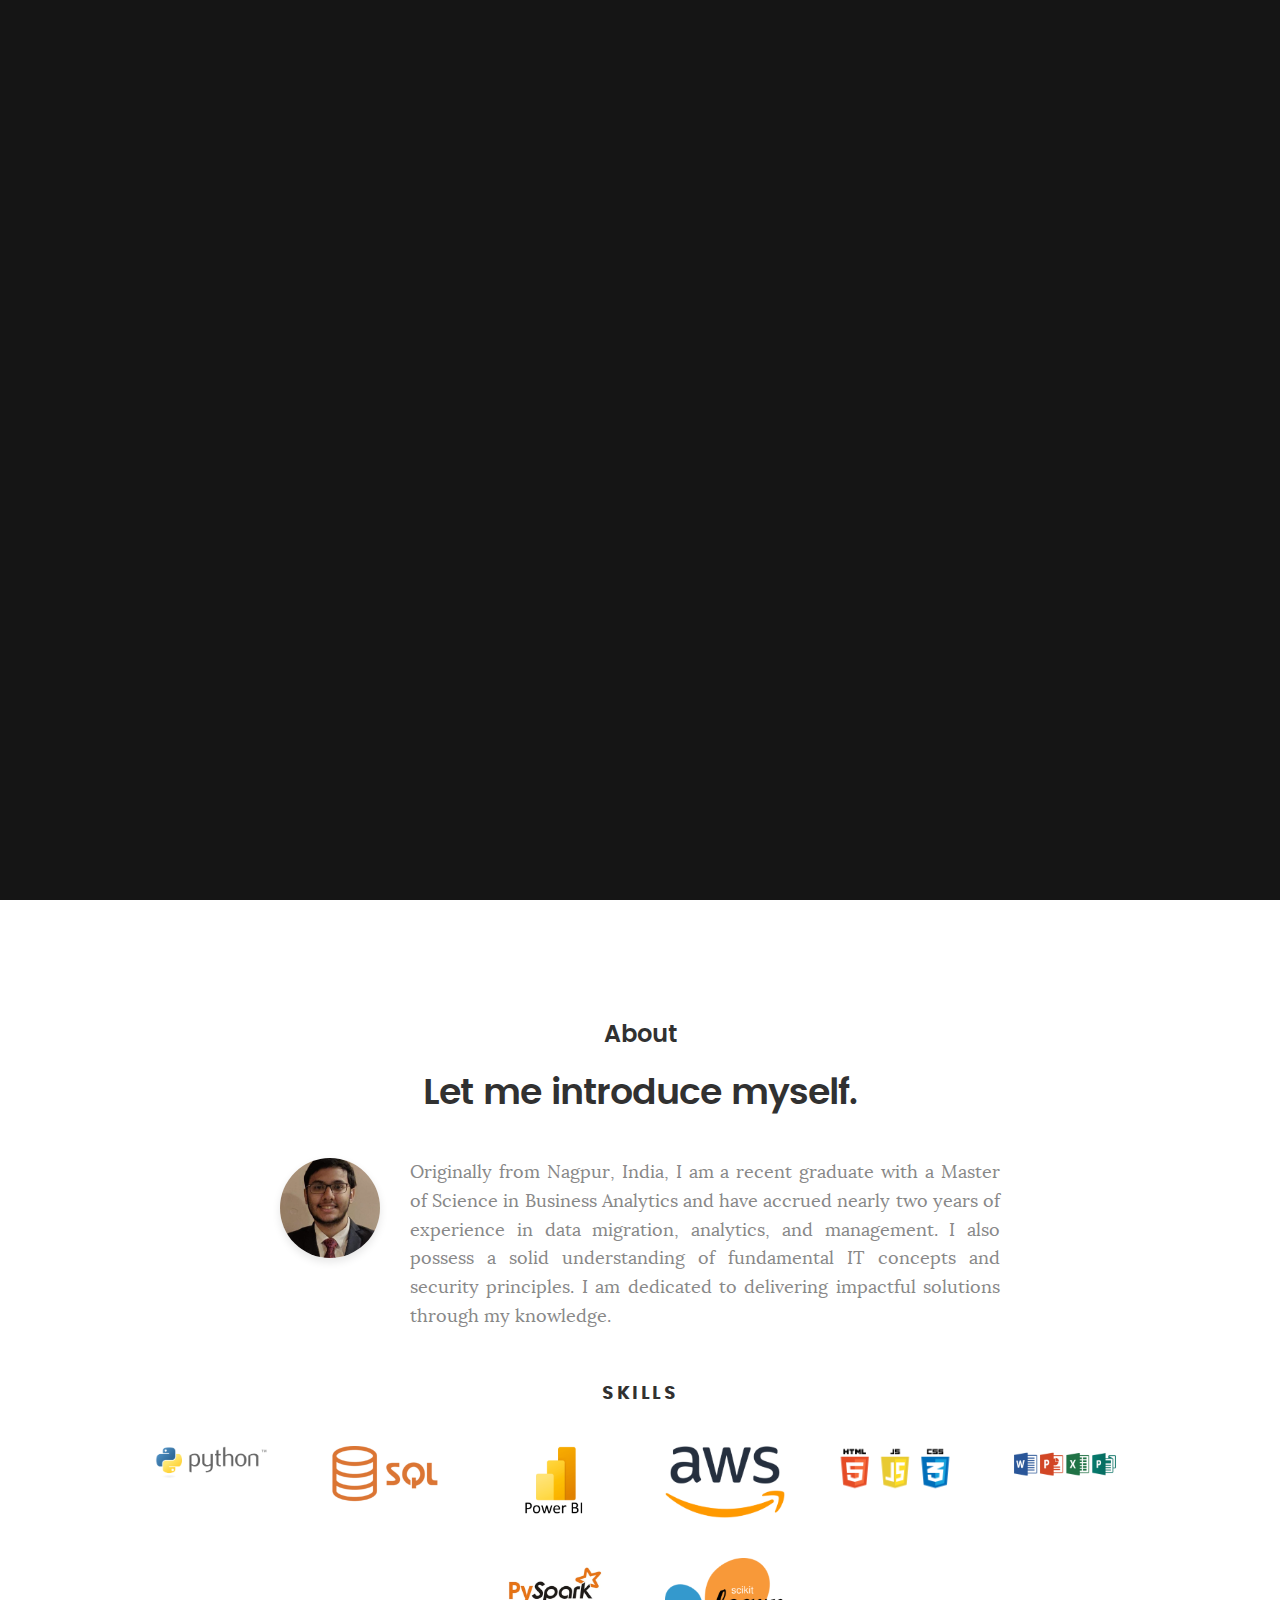
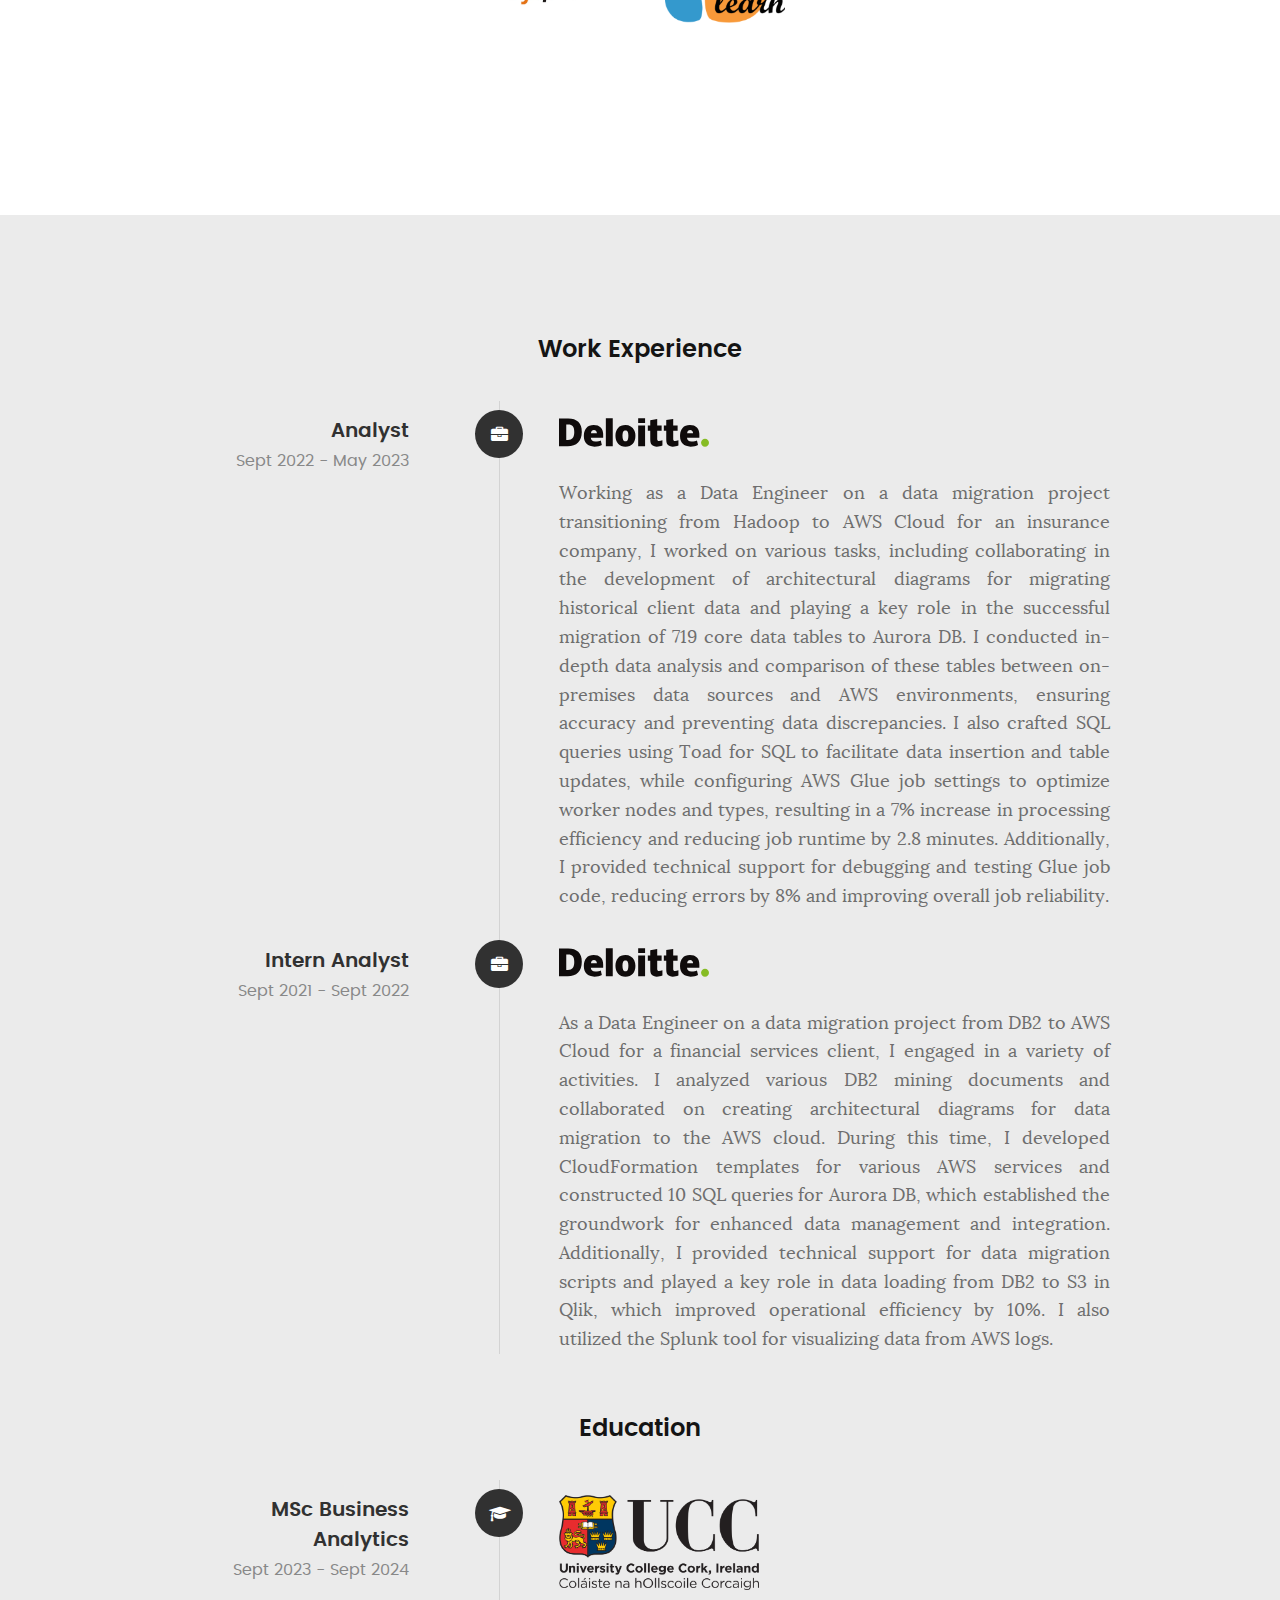
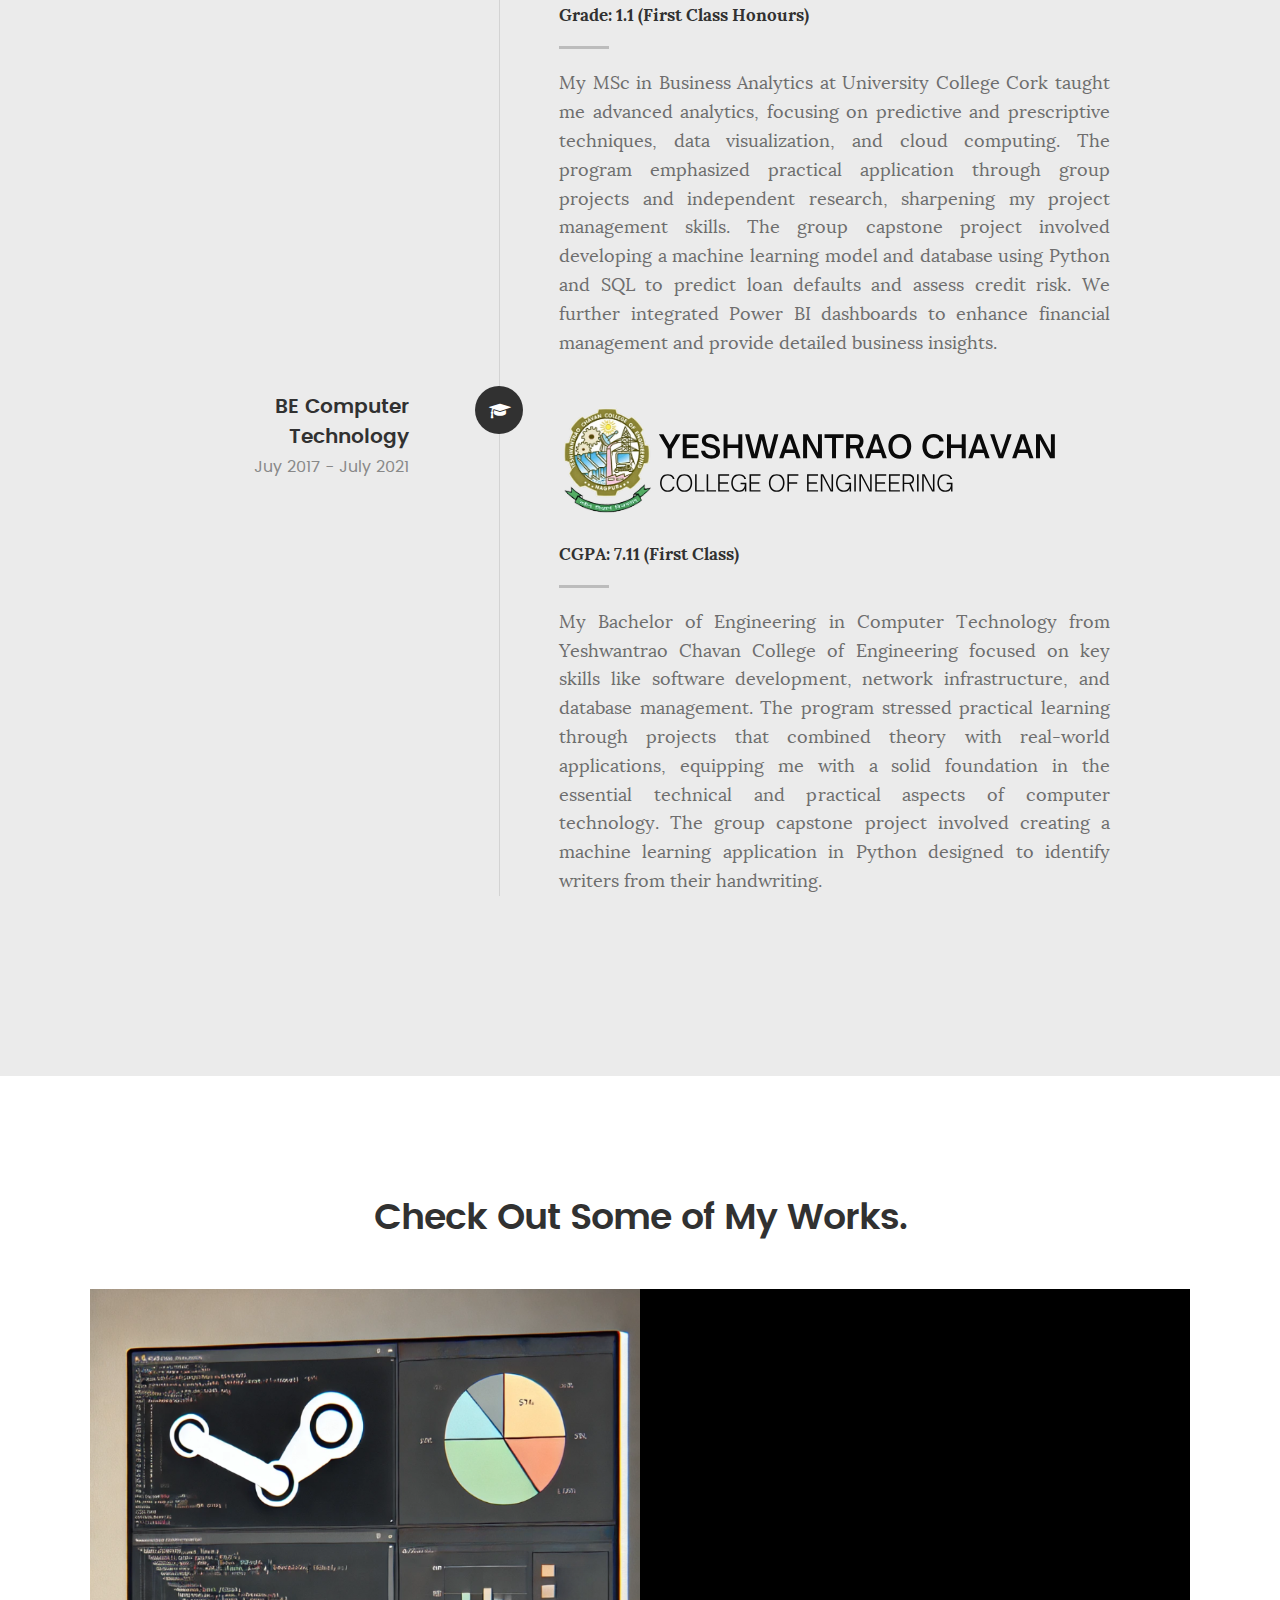
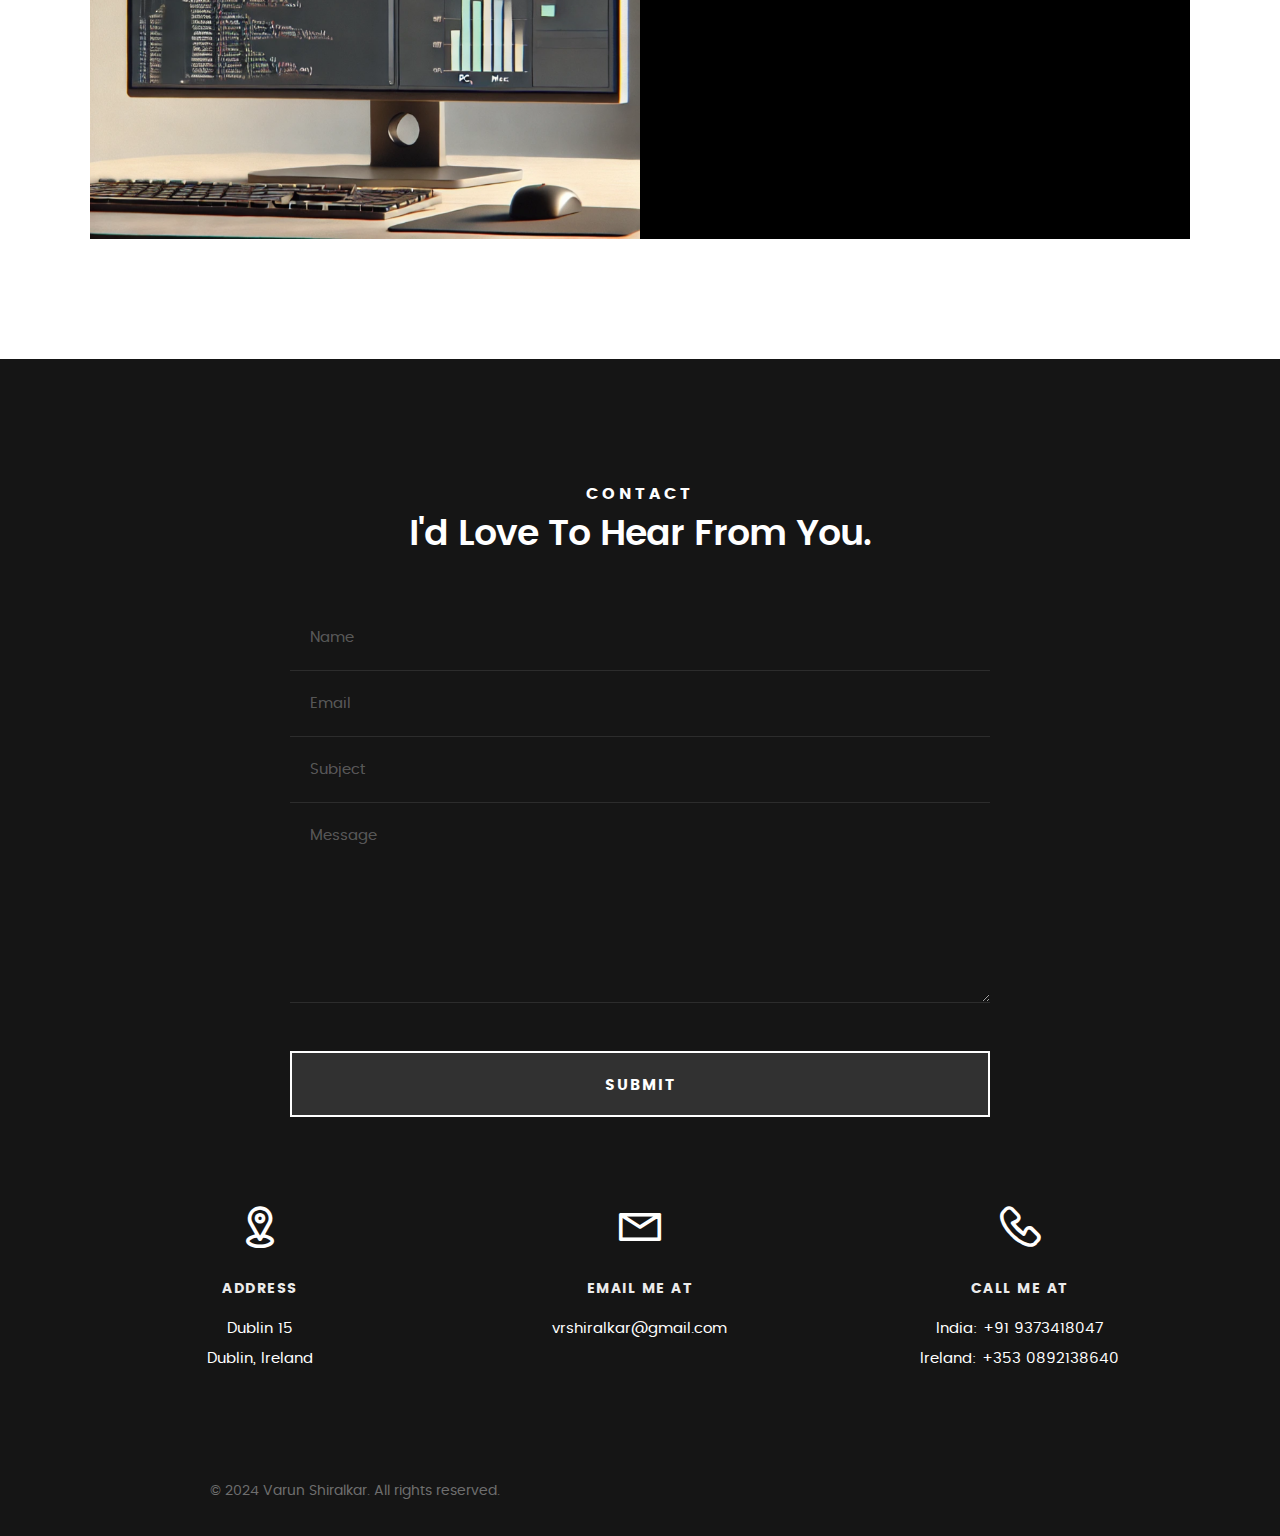
==== index.html @ c82c5980 "Update index.html" ====
<!DOCTYPE html>
<!--[if IE 8 ]><html class="no-js oldie ie8" lang="en"> <![endif]-->
<!--[if IE 9 ]><html class="no-js oldie ie9" lang="en"> <![endif]-->
<!--[if (gte IE 9)|!(IE)]><!--><html class="no-js" lang="en"> <!--<![endif]-->
<head>

   <!--- basic page needs
   ================================================== -->
   <meta charset="utf-8">
	<title>Portfolio</title>
	<meta name="description" content="">  
	<meta name="author" content="">

   <!-- mobile specific metas
   ================================================== -->
	<meta name="viewport" content="width=device-width, initial-scale=1, maximum-scale=1">

 	<!-- CSS
   ================================================== -->
   <link rel="stylesheet" href="css/base.css">
   <link rel="stylesheet" href="css/main.css">
   <link rel="stylesheet" href="css/vendor.css">



   <!-- script
   ================================================== -->   
	<script src="js/modernizr.js"></script>
	<script src="js/pace.min.js"></script>

   <!-- favicons
	================================================== -->
	<link rel="icon" type="image/png" href="VRS.svg">

</head>

<body id="top">

	<!-- header 
   ================================================== -->
   <header>   	
   	<div class="row">

   		<div class="top-bar">
   			<a class="menu-toggle" href="#"><span>Menu</span></a>

	   		<div class="logo">
		         <a href="index.html">Portfolio</a>
		      </div>		      

		   	<nav id="main-nav-wrap">
					<ul class="main-navigation">
						<li class="current"><a class="smoothscroll"  href="#intro" title="">Home</a></li>
						<li><a class="smoothscroll"  href="#about" title="">About</a></li>
						<li><a class="smoothscroll"  href="#portfolio" title="">My Work</a></li>
						<li><a class="smoothscroll"  href="#contact" title="">Contact</a></li>
					</ul>
				</nav>    		
   		</div> <!-- /top-bar --> 
   		
   	</div> <!-- /row --> 		
   </header> <!-- /header -->

	<!-- intro section
   ================================================== -->
   <section id="intro">   

   	<div class="intro-overlay"></div>	

   	<div class="intro-content">
   		<div class="row">

   			<div class="col-twelve">

	   			<h5>Hello World. नमस्ते </h5>
	   			<h1>I'm Varun Shiralkar.</h1>

	   			<p class="intro-position">
	   				<span>Data Analyst</span>
	   				<span>Business Analyst</span>
	   			</p>
				<br>

	   			<a class="button stroke smoothscroll" href="#about" title="">More About Me </a> <br>
			</div>
   		</div>

		<div class="row button-section">
   						<a href="VarunRahul_Shiralkar_Resume.pdf" target="_blank" title="Download CV" class="button button-primary">Download Resume</a>
		</div>

   	</div> <!-- /intro-content -->

   	<ul class="intro-social">        
         <li><a href="https://www.facebook.com/vrshiralkar" target="_blank"><i class="fa fa-facebook"></i></a></li>
	 <li><a href="https://x.com/vrshiralkar">
    		<img src="images/X_logo-white.png" alt="X logo" style="width: 20px;"> </a></li>
         <li><a href="https://www.instagram.com/vrshiralkar_10" target="_blank"><i class="fa fa-instagram"></i></a></li>
	 <li><a href="http://www.linkedin.com/in/varun-shiralkar" target="_blank"><i class="fa fa-linkedin"></i></a></li>
      </ul> <!-- /intro-social -->

   </section> <!-- /intro -->


   <!-- about section
   ================================================== -->
   <section id="about">  

   	<div class="row section-intro">
   		<div class="col-twelve">

   			<h2>About</h2>
   			<h1>Let me introduce myself.</h1>

   			<div class="intro-info">

   				<img src="images/profile-pic.jpg" alt="Profile Picture">

   				<p class="lead" id="about-text">Originally from Nagpur, India, I am a recent graduate with a Master of Science in Business Analytics and have accrued nearly two years of experience in data migration, analytics, and management. I also possess a solid understanding of fundamental IT concepts and security principles. I am dedicated to delivering impactful solutions through my knowledge.</p>
   			</div>   			

   		</div>   		
   	</div> <!-- /section-intro -->

   	<div class="row about-content">

   		<div class="col-six tab-full">

   			<h3>Skills</h3>

				<div class="skills-logos">
    <div class="logo">
        <img src="images/python-logo.png" alt="Python Logo">

    </div>
    <div class="logo">
        <img src="images/sql-logo.png" alt="SQL Logo">

    </div>
    <div class="logo">
        <img src="images/power bi.png" alt="Power BI logo">
    </div>
    <div class="logo">
        <img src="images/aws.png" alt="AWS Logo">
    </div>
    <div class="logo">
        <img src="images/html.png" alt="HTML Logo">
    </div>
	<div class="logo">
        <img src="images/microsoft.png" alt="Office Logo">
    </div>
	<div class="logo">
        <img src="images/pyspark.png" alt="pyspark Logo">
    </div>
	<div class="logo">
        <img src="images/sklearn.png" alt="sklearn logo">
    </div>



</div>

   		</div>
	</div>

   </section> <!-- /process-->


   <!-- resume Section
   ================================================== -->
	<section id="resume" class="grey-section">

    <div class="row resume-timeline">

        <div class="col-twelve resume-header">
            <h2>Work Experience</h2>
        </div>

        <div class="col-twelve">

            <div class="timeline-wrap">

                <div class="timeline-block">
                    <div class="timeline-ico">
                        <i class="fa fa-briefcase"></i> <!-- Changed icon to briefcase -->
                    </div>

                    <div class="timeline-header">
                        <h3>Analyst</h3>
                        <p>Sept 2022 - May 2023</p>
                    </div>

                    <div class="timeline-content">
						<div class="logo">
                        <img src="images/deloitte.svg" alt="Deloitte Logo" width="150" height="50">
						</div>
                        <p div class="about-text1">Working as a Data Engineer on a data migration project transitioning from Hadoop to AWS Cloud for an insurance company, I worked on various tasks, including collaborating in the development of architectural diagrams for migrating historical client data and playing a key role in the successful migration of 719 core data tables to Aurora DB. I conducted in-depth data analysis and comparison of these tables between on-premises data sources and AWS environments, ensuring accuracy and preventing data discrepancies. I also crafted SQL queries using Toad for SQL to facilitate data insertion and table updates, while configuring AWS Glue job settings to optimize worker nodes and types, resulting in a 7% increase in processing efficiency and reducing job runtime by 2.8 minutes. Additionally, I provided technical support for debugging and testing Glue job code, reducing errors by 8% and improving overall job reliability.</p>
                    </div>
                </div>

                <div class="timeline-block">
                    <div class="timeline-ico">
                        <i class="fa fa-briefcase"></i> <!-- Changed icon to briefcase -->
                    </div>

                    <div class="timeline-header">
                        <h3>Intern Analyst</h3>
                        <p>Sept 2021 - Sept 2022</p>
                    </div>

                    <div class="timeline-content">
						<div class="logo">
                        <img src="images/deloitte.svg" alt="Deloitte Logo" width="150" height="50">
						</div>
                        <p div class="about-text1">As a Data Engineer on a data migration project from DB2 to AWS Cloud for a financial services client, I engaged in a variety of activities. I analyzed various DB2 mining documents and collaborated on creating architectural diagrams for data migration to the AWS cloud. During this time, I developed CloudFormation templates for various AWS services and constructed 10 SQL queries for Aurora DB, which established the groundwork for enhanced data management and integration. Additionally, I provided technical support for data migration scripts and played a key role in data loading from DB2 to S3 in Qlik, which improved operational efficiency by 10%. I also utilized the Splunk tool for visualizing data from AWS logs.</p>
                    </div>
                </div>

            </div>

        </div>

    </div>

   	
       <div class="row resume-timeline">

        <div class="col-twelve resume-header">
            <h2>Education</h2>
        </div>

        <div class="col-twelve">

            <div class="timeline-wrap">

                <div class="timeline-block">
                    <div class="timeline-ico">
                        <i class="fa fa-graduation-cap"></i> <!-- Changed icon to graduation cap -->
                    </div>

                    <div class="timeline-header">
						<h3>MSc Business Analytics</h3>
						<p>Sept 2023 - Sept 2024</p>
                    </div>

                    <div class="timeline-content">
						<div class="logo">
                        <img src="images/UCC.png" alt="UCC Logo" width="200" height="100">
						</div>
						<h4><i><b>Grade: 1.1 (First Class Honours)</b></i></h4>
                        <p div class="about-text1">My MSc in Business Analytics at University College Cork taught me advanced analytics, focusing on predictive and prescriptive techniques, data visualization, and cloud computing. The program emphasized practical application through group projects and independent research, sharpening my project management skills. The group capstone project involved developing a machine learning model and database using Python and SQL to predict loan defaults and assess credit risk. We further integrated Power BI dashboards to enhance financial management and provide detailed business insights.</p>
                    </div>
                </div>

                <div class="timeline-block">
                    <div class="timeline-ico">
                        <i class="fa fa-graduation-cap"></i> <!-- Changed icon to graduation cap -->
                    </div>

                    <div class="timeline-header">
						<h3>BE Computer Technology</h3>
						<p>Juy 2017 - July 2021</p>
                    </div>

                    <div class="timeline-content">
                        <div class="logo">
                        <img src="images/ycce.svg" alt="YCCE Logo" width="500" height="100">
						</div>
						<h4><i><b>CGPA: 7.11 (First Class)</b></i></h4>
                        <p div class="about-text1"> My Bachelor of Engineering in Computer Technology from Yeshwantrao Chavan College of Engineering focused on key skills like software development, network infrastructure, and database management. The program stressed practical learning through projects that combined theory with real-world applications, equipping me with a solid foundation in the essential technical and practical aspects of computer technology.  The group capstone project involved creating a machine learning application in Python designed to identify writers from their handwriting.</p>
                    </div>
                </div>
			</div>
		</div>
	</div>
	</section> <!-- /features -->


	<!-- Portfolio Section
   ================================================== -->
	<section id="portfolio">

		<div class="row section-intro">
   		<div class="col-twelve">

   			<h1>Check Out Some of My Works.</h1>

   		</div>   		
   	</div> <!-- /section-intro--> 

   	<div class="row portfolio-content">

   		<div class="col-twelve">

   			<!-- portfolio-wrapper -->
	         <div id="folio-wrapper" class="block-1-2 block-mob-full stack">

	         	<div class="bgrid folio-item">
	               <div class="item-wrap">
	               	<img src="images/portfolio/Project1.png" alt="Project1">
	                  <a href="#modal-01" class="overlay">
	                     <div class="folio-item-table">
	                     	<div class="folio-item-cell">
		     					       <h3 class="folio-title">Steam Data Extraction & Visualisation</h3>
		     					   </div>	                      	
	                     </div>                    
	                  </a>
	               </div>	               
	        		</div> <!-- /folio-item -->

	        		<div class="bgrid folio-item">
	               <div class="item-wrap">
	               	<img src="images/portfolio/black.png" alt="black">
	               	<a href="#modal-02" class="overlay">
	                     <div class="folio-item-table">
	                     	<div class="folio-item-cell">
	                     		<h3 class="folio-title">Coming Soon...</h3>
		     					    	<span class="folio-types">
		     					      </span>
		     					   </div>
	                     </div>
	                  </a>
	               </div>
	        		</div> <!-- /folio-item -->

	            <!-- modal popups - begin
	            ============================================================= -->
	            <div id="modal-01" class="popup-modal slider mfp-hide">	

				     	<div class="media">
				     		<img src="images/portfolio/modals/Project1.png.jpg" alt="" />
				     	</div>      	

					   <div class="description-box">
					      <h4>Steam Data Extraction and Visualisation</h4>
					      <p>This project showcases my experience with web scraping to extract data from Steam's top sellers, conducting ETL processes to ensure data quality, and visualizing the results.</p>

					      <div class="categories">Python | BeautifulSoup | Power BI</div>
					   </div>

			         <div class="link-box">
			            <a href="project1.html">Details</a>
					      <a href="#" class="popup-modal-dismiss">Close</a>
			         </div>		      

				   </div> <!-- /modal-01 -->

				   <!-- modal popups - end
	            ============================================================= -->

	         </div> <!-- /portfolio-wrapper --> 

   		</div>  <!-- /twelve -->   

   	</div> <!-- /portfolio-content --> 
		
	</section> <!-- /portfolio -->

   <!-- contact
   ================================================== -->
	<section id="contact">

		<div class="row section-intro">
   		<div class="col-twelve">

   			<h5>Contact</h5>
   			<h1>I'd Love To Hear From You.</h1>

   		</div> 
   	</div> <!-- /section-intro -->

   	<!-- Contact Form Section -->
<div class="row contact-form">
    <div class="col-twelve">
        <!-- Form begins here -->
        <form action="https://formspree.io/f/mjkvvyvv" method="POST">
   <fieldset>
      <div class="form-field">
         <input name="name" type="text" id="contactName" placeholder="Name" required>
      </div>
      <div class="form-field">
         <input name="email" type="email" id="contactEmail" placeholder="Email" required>
      </div>
      <div class="form-field">
         <input name="subject" type="text" id="contactSubject" placeholder="Subject">
      </div>
      <div class="form-field">
         <textarea name="message" id="contactMessage" placeholder="Message" rows="10" required></textarea>
      </div>
      <div class="form-field">
         <button type="submit" class="submitform">Submit</button>
      </div>
   </fieldset>
</form>

        <!-- Contact-warning -->
        <div id="message-warning"></div>

        <!-- Contact-success -->
        <div id="message-success">
            <i class="fa fa-check"></i>Your message was sent, thank you!<br>
        </div>
    </div> <!-- Col-twelve end -->
</div> <!-- Contact-form end -->

   	<div class="row contact-info">

   		<div class="col-four tab-full">

   			<div class="icon">
   				<i class="icon-pin"></i>
   			</div>

   			<h5>Address</h5>

   			<p>
            Dublin 15<br>
            Dublin, Ireland <br>
            </p>
   		</div>

   		<div class="col-four tab-full collapse">

   			<div class="icon">
   				<i class="icon-mail"></i>
   			</div>

   			<h5>Email Me At</h5>

   			<p><a href="mailto:vrshiralkar@gmail.com">vrshiralkar@gmail.com</a></p>

   		</div>

   		<div class="col-four tab-full">

   			<div class="icon">
   				<i class="icon-phone"></i>
   			</div>

   			<h5>Call Me At</h5>

   			<p>India: +91 9373418047 <br>
			   Ireland: +353 0892138640 <br>
			   </p>

   		</div>
   		
   	</div> <!-- /contact-info -->
		
	</section> <!-- /contact -->


   <!-- footer
   ================================================== -->

   <footer>
     	<div class="row">

      	<div class="col-eight tab-full">
	      	<div class="copyright">
		        	<span>© 2024 Varun Shiralkar. All rights reserved.</span>
		         </div>		                  
	      	</div>

	      	<div id="go-top">
		         <a class="smoothscroll" title="Back to Top" href="#top"><i class="fa fa-long-arrow-up"></i></a>
		      </div>

      	</div> <!-- /row -->
   </footer>  

   <div id="preloader"> 
    	<div id="loader"></div>
   </div> 

   <!-- Java Script
   ================================================== --> 
   <script src="js/jquery-2.1.3.min.js"></script>
   <script src="js/plugins.js"></script>
   <script src="js/main.js"></script>

</body>
</html>
---- css/base.css ----
/**
 * =================================================================== 
 *
 *  Kards v1.0 Base Stylesheet
 *  url: styleshout.com
 *  03-01-2016
 *  ------------------------------------------------------------------
 *  TOC:
 *  01. reset
 *  02. basic/base setup styles
 *  03. grid
 *  04. MISC
 *
 * =================================================================== 
 */

/** 
 * ===================================================================
 * 01. reset - normalize.css v3.0.2 | MIT License | git.io/normalize
 *
 * ------------------------------------------------------------------- 
 */
html {
	font-family: sans-serif;
	-ms-text-size-adjust: 100%;
	-webkit-text-size-adjust: 100%;
}

body {
	margin: 0;
}

article,
aside,
details,
figcaption,
figure,
footer,
header,
hgroup,
main,
menu,
nav,
section,
summary {
	display: block;
}

audio,
canvas,
progress,
video {
	display: inline-block;
	vertical-align: baseline;
}

audio:not([controls]) {
	display: none;
	height: 0;
}

[hidden],
template {
	display: none;
}

a {
	background: transparent;
}

a:active,
a:hover {
	outline: 0;
}

abbr[title] {
	border-bottom: 1px dotted;
}

b,
strong {
	font-weight: bold;
}

dfn {
	font-style: italic;
}

h1 {
	font-size: 2em;
	margin: 0.67em 0;
}

mark {
	background: #ff0;
	color: #000;
}

small {
	font-size: 80%;
}

sub,
sup {
	font-size: 75%;
	line-height: 0;
	position: relative;
	vertical-align: baseline;
}

sup {
	top: -0.5em;
}

sub {
	bottom: -0.25em;
}

img {
	border: 0;
}

svg:not(:root) {
	overflow: hidden;
}

figure {
	margin: 1em 40px;
}

hr {
	-moz-box-sizing: content-box;
	box-sizing: content-box;
	height: 0;
}

pre {
	overflow: auto;
}

code,
kbd,
pre,
samp {
	font-family: monospace, monospace;
	font-size: 1em;
}

button,
input,
optgroup,
select,
textarea {
	color: inherit;
	font: inherit;
	margin: 0;
}

button {
	overflow: visible;
}

button,
select {
	text-transform: none;
}

button,
html input[type="button"],
input[type="reset"],
input[type="submit"] {
	-webkit-appearance: button;
	cursor: pointer;
}

button[disabled],
html input[disabled] {
	cursor: default;
}

button::-moz-focus-inner,
input::-moz-focus-inner {
	border: 0;
	padding: 0;
}

input {
	line-height: normal;
}

input[type="checkbox"],
input[type="radio"] {
	box-sizing: border-box;
	padding: 0;
}

input[type="number"]::-webkit-inner-spin-button,
input[type="number"]::-webkit-outer-spin-button {
	height: auto;
}

input[type="search"] {
	-webkit-appearance: textfield;
	-moz-box-sizing: content-box;
	-webkit-box-sizing: content-box;
	box-sizing: content-box;
}

input[type="search"]::-webkit-search-cancel-button,
input[type="search"]::-webkit-search-decoration {
	-webkit-appearance: none;
}

fieldset {
	border: 1px solid #c0c0c0;
	margin: 0 2px;
	padding: 0.35em 0.625em 0.75em;
}

legend {
	border: 0;
	padding: 0;
}

textarea {
	overflow: auto;
}

optgroup {
	font-weight: bold;
}

table {
	border-collapse: collapse;
	border-spacing: 0;
}

td,
th {
	padding: 0;
}

/** 
 * ===================================================================
 * 02. basic/base setup styles - (_basic.scss)
 *
 * ------------------------------------------------------------------- 
 */
html {
	font-size: 62.5%;
	box-sizing: border-box;
}

*,
*::before,
*::after {
	box-sizing: inherit;
}

body {
	font-weight: normal;
	line-height: 1;
	text-rendering: optimizeLegibility;
	word-wrap: break-word;
	-webkit-overflow-scrolling: touch;
	-webkit-text-size-adjust: none;
}

body,
input,
button {
	-moz-osx-font-smoothing: grayscale;
	-webkit-font-smoothing: antialiased;
}

/**
 * Media - (_basic.scss)
 * ------------------------------------------------------------------- 
 */
img,
video {
	max-width: 100%;
	height: auto;
}

/**
 * Typography resets - (_basic.scss)
 * ------------------------------------------------------------------- 
 */
div,
dl,
dt,
dd,
ul,
ol,
li,
h1,
h2,
h3,
h4,
h5,
h6,
pre,
form,
p,
blockquote,
th,
td {
	margin: 0;
	padding: 0;
}

h1,
h2,
h3,
h4,
h5,
h6 {
	-webkit-font-variant-ligatures: common-ligatures;
	-moz-font-variant-ligatures: common-ligatures;
	font-variant-ligatures: common-ligatures;
	text-rendering: optimizeLegibility;
}

em,
i {
	font-style: italic;
	line-height: inherit;
}

strong,
b {
	font-weight: bold;
	line-height: inherit;
}

small {
	font-size: 60%;
	line-height: inherit;
}

ol,
ul {
	list-style: none;
}

li {
	display: block;
}

/**
 * links - (_basic.scss)
 * ------------------------------------------------------------------- 
 */
a {
	text-decoration: none;
	line-height: inherit;
}

a img {
	border: none;
}

/**
 * inputs - (_basic.scss)
 * ------------------------------------------------------------------- 
 */
fieldset {
	margin: 0;
	padding: 0;
}

input[type="email"],
input[type="number"],
input[type="search"],
input[type="text"],
input[type="tel"],
input[type="url"],
input[type="password"],
textarea {
	-webkit-appearance: none;
	-moz-appearance: none;
	-ms-appearance: none;
	-o-appearance: none;
	appearance: none;
}

/** 
 * ===================================================================
 * 03. grid - (_grid.scss)
 *
 * ------------------------------------------------------------------- 
 */
.row {
	width: 94%;
	max-width: 1140px;
	margin: 0 auto;
}

.row:before,
.row:after {
	content: "";
	display: table;
}

.row:after {
	clear: both;
}

.row .row {
	width: auto;
	max-width: none;
	margin-left: -20px;
	margin-right: -20px;
}

[class*="col-"],
.bgrid {
	float: left;
}

[class*="col-"] + [class*="col-"].end {
	float: right;
}

[class*="col-"] {
	padding: 0 20px;
}

.col-one {
	width: 8.33333%;
}

.col-two,
.col-1-6 {
	width: 16.66667%;
}

.col-three,
.col-1-4 {
	width: 25%;
}

.col-four,
.col-1-3 {
	width: 33.33333%;
}

.col-five {
	width: 41.66667%;
}

.col-six,
.col-1-2 {
	width: 50%;
}

.col-seven {
	width: 58.33333%;
}

.col-eight,
.col-2-3 {
	width: 66.66667%;
}

.col-nine,
.col-3-4 {
	width: 75%;
}

.col-ten,
.col-5-6 {
	width: 83.33333%;
}

.col-eleven {
	width: 91.66667%;
}

.col-twelve,
.col-full {
	width: 100%;
}

/**
 * small screens - (_grid.scss)
 * --------------------------------------------------------------- 
 */
@media screen and (max-width:1024px) {
	.row .row {
		margin-left: -18px;
		margin-right: -18px;
	}

	[class*="col-"] {
		padding: 0 18px;
	}

}

/**
 * tablets - (_grid.scss)
 * --------------------------------------------------------------- 
 */
@media screen and (max-width:768px) {
	.row {
		width: auto;
		padding-left: 30px;
		padding-right: 30px;
	}

	.row .row {
		padding-left: 0;
		padding-right: 0;
		margin-left: -15px;
		margin-right: -15px;
	}

	[class*="col-"] {
		padding: 0 15px;
	}

	.tab-1-4 {
		width: 25%;
	}

	.tab-1-3 {
		width: 33.33333%;
	}

	.tab-1-2 {
		width: 50%;
	}

	.tab-2-3 {
		width: 66.66667%;
	}

	.tab-3-4 {
		width: 75%;
	}

	.tab-full {
		width: 100%;
	}

}

/**
 * large mobile devices - (_grid.scss)
 * --------------------------------------------------------------- 
 */
@media screen and (max-width:600px) {
	.row {
		padding-left: 25px;
		padding-right: 25px;
	}

	.row .row {
		margin-left: -10px;
		margin-right: -10px;
	}

	[class*="col-"] {
		padding: 0 10px;
	}

	.mob-1-4 {
		width: 25%;
	}

	.mob-1-2 {
		width: 50%;
	}

	.mob-3-4 {
		width: 75%;
	}

	.mob-full {
		width: 100%;
	}

}

/**
 * small mobile devices - (_grid.scss)
 * --------------------------------------------------------------- 
 */
@media screen and (max-width:400px) {
	.row .row {
		padding-left: 0;
		padding-right: 0;
		margin-left: 0;
		margin-right: 0;
	}

	[class*="col-"] {
		width: 100% !important;
		float: none !important;
		clear: both !important;
		margin-left: 0;
		margin-right: 0;
		padding: 0;
	}

	[class*="col-"] + [class*="col-"].end {
		float: none;
	}

}

/** 
 * ===================================================================
 * block grids - (_grid.scss)
 *
 * ------------------------------------------------------------------- 
 */
[class*="block-"]:before,
[class*="block-"]:after {
	content: "";
	display: table;
}

[class*="block-"]:after {
	clear: both;
}

.block-1-6 .bgrid {
	width: 16.66667%;
}

.block-1-4 .bgrid {
	width: 25%;
}

.block-1-3 .bgrid {
	width: 33.33333%;
}

.block-1-2 .bgrid {
	width: 50%;
}

/**
 * Clearing for block grid columns. Allow columns with 
 * different heights to align properly.
 */
.block-1-6 .bgrid:nth-child(6n+1),
.block-1-4 .bgrid:nth-child(4n+1),
.block-1-3 .bgrid:nth-child(3n+1),
.block-1-2 .bgrid:nth-child(2n+1) {
	clear: both;
}

/**
 * small screens - (_grid.scss)
 * --------------------------------------------------------------- 
 */
@media screen and (max-width:1024px) {
	.block-s-1-6 .bgrid {
		width: 16.66667%;
	}

	.block-s-1-4 .bgrid {
		width: 25%;
	}

	.block-s-1-3 .bgrid {
		width: 33.33333%;
	}

	.block-s-1-2 .bgrid {
		width: 50%;
	}

	.block-s-full .bgrid {
		width: 100%;
		clear: both;
	}

	[class*="block-s-"] .bgrid:nth-child(n) {
		clear: none;
	}

	.block-s-1-6 .bgrid:nth-child(6n+1),
	.block-s-1-4 .bgrid:nth-child(4n+1),
	.block-s-1-3 .bgrid:nth-child(3n+1),
	.block-s-1-2 .bgrid:nth-child(2n+1) {
		clear: both;
	}

}

/**
 * tablets - (_grid.scss)
 * --------------------------------------------------------------- 
 */
@media screen and (max-width:768px) {
	.block-tab-1-6 .bgrid {
		width: 16.66667%;
	}

	.block-tab-1-4 .bgrid {
		width: 25%;
	}

	.block-tab-1-3 .bgrid {
		width: 33.33333%;
	}

	.block-tab-1-2 .bgrid {
		width: 50%;
	}

	.block-tab-full .bgrid {
		width: 100%;
		clear: both;
	}

	[class*="block-tab-"] .bgrid:nth-child(n) {
		clear: none;
	}

	.block-tab-1-6 .bgrid:nth-child(6n+1),
	.block-tab-1-4 .bgrid:nth-child(4n+1),
	.block-tab-1-3 .bgrid:nth-child(3n+1),
	.block-tab-1-2 .bgrid:nth-child(2n+1) {
		clear: both;
	}

}

/**
 * large mobile devices - (_grid.scss)
 * --------------------------------------------------------------- 
 */
@media screen and (max-width:600px) {
	.block-mob-1-6 .bgrid {
		width: 16.66667%;
	}

	.block-mob-1-4 .bgrid {
		width: 25%;
	}

	.block-mob-1-3 .bgrid {
		width: 33.33333%;
	}

	.block-mob-1-2 .bgrid {
		width: 50%;
	}

	.block-mob-full .bgrid {
		width: 100%;
		clear: both;
	}

	[class*="block-mob-"] .bgrid:nth-child(n) {
		clear: none;
	}

	.block-mob-1-6 .bgrid:nth-child(6n+1),
	.block-mob-1-4 .bgrid:nth-child(4n+1),
	.block-mob-1-3 .bgrid:nth-child(3n+1),
	.block-mob-1-2 .bgrid:nth-child(2n+1) {
		clear: both;
	}

}

/**
 * stack on small mobile devices - (_grid.scss)
 * --------------------------------------------------------------- 
 */
@media screen and (max-width:400px) {
	.stack .bgrid {
		width: 100% !important;
		float: none !important;
		clear: both !important;
		margin-left: 0;
		margin-right: 0;
	}

}

/** 
 * ===================================================================
 * 04. MISC  - (_grid.scss)
 *
 * ------------------------------------------------------------------- 
 */

/**
 * Clearing - (http://nicolasgallagher.com/micro-clearfix-hack/
 */
.group:before,
.group:after {
	content: "";
	display: table;
}

.group:after {
	clear: both;
}

/**
 * Misc Helper Styles 
 */
.hide {
	display: none;
}

.invisible {
	visibility: hidden;
}

.antialiased {
	-webkit-font-smoothing: antialiased;
	-moz-osx-font-smoothing: grayscale;
}

.remove-bottom {
	margin-bottom: 0;
}

.half-bottom {
	margin-bottom: 1.5rem !important;
}

.add-bottom {
	margin-bottom: 3rem !important;
}

.no-border {
	border: none;
}

.full-width {
	width: 100%;
}

.text-center {
	text-align: center;
}

.text-left {
	text-align: left;
}

.text-right {
	text-align: right;
}

.pull-left {
	float: left;
}

.pull-right {
	float: right;
}

.align-center {
	margin-left: auto;
	margin-right: auto;
	text-align: center;
}

/*# sourceMappingURL=base.css.map */
---- css/main.css ----
/**
 * =================================================================== 
 *
 *  Kards v1.0 Main Stylesheet
 *  url: styleshout.com
 *  03-01-2016
 *  ------------------------------------------------------------------
 *  TOC:
 *  01. webfonts and iconfonts
 *  02. base style overrides
 *  03. typography & general theme styles
 *  04. preloader
 *  05. forms
 *  06. buttons 
 *  07. other components
 *  08. common styles
 *  09. header styles
 *  10. intro
 *  11. about
 *  12. resume
 *  13. portfolio
 *  14. call-to-action section
 *  15. services
 *  16. stats
 *  17. contact
 *  18. footer
 *
 * =================================================================== 
 */


/** 
 * ===================================================================
 * 01. webfonts and iconfonts - (_document-setup.scss)
 *
 * ------------------------------------------------------------------- 
 */
@import url("fonts.css");
@import url("font-awesome/css/font-awesome.min.css");
@import url("micons/micons.css");


/** 
 * ===================================================================
 * 02. base style overrides - (_document-setup.scss)
 *
 * ------------------------------------------------------------------- 
 */
html {
	font-size: 10px;
}

@media only screen and (max-width:1024px) {
	html {
		font-size: 9.411764705882353px;
	}
}
@media only screen and (max-width:768px) {
	html {
		font-size: 10px;
	}
}
@media only screen and (max-width:400px) {
	html {
		font-size: 9.411764705882353px;
	}
}

html, body {
	height: 100%;
}
body {
	background: #151515;
	font-family: "lora-regular", serif;
	font-size: 1.7rem;
	line-height: 3rem;
	color: #6e6e6e;
}

/**
 * links - (_document-setup.scss)
 * -------------------------------------------------------------------
 */
a, a:visited {
	color: #000000;
	-moz-transition: all 0.3s ease-in-out;
	-o-transition: all 0.3s ease-in-out;
	-webkit-transition: all 0.3s ease-in-out;
	-ms-transition: all 0.3s ease-in-out;
	transition: all 0.3s ease-in-out;
}
a:hover, a:focus, a:active {
	color: #141414;
	outline: 0;
}

/** 
 * ===================================================================
 * 03. typography & general theme styles - (_document-setup.scss)
 *
 * ------------------------------------------------------------------- 
 */
h1, h2, h3, h4, h5, h6, .h01, .h02, .h03, .h04, .h05, .h06 {
	font-family: "poppins-semibold", sans-serif;
	color: #313131;
	font-style: normal;
	text-rendering: optimizeLegibility;
	margin-bottom: 2.1rem;
}
h3, .h03, h4, .h04 {
	margin-bottom: 1.8rem;
}
h5, .h05, h6, .h06 {
	font-family: "poppins-bold";
	margin-bottom: 1.2rem;
}
h1, .h01 {
	font-size: 3.1rem;
	line-height: 1.355;
	letter-spacing: -.1rem;
}
@media only screen and (max-width:600px) {
	h1, .h01 {
		font-size: 2.6rem;
		letter-spacing: -.07rem;
	}
}
h2, .h02 {
	font-size: 2.4rem;
	line-height: 1.25;
}
h3, .h03 {
	font-size: 2rem;
	line-height: 1.5;
}
h4, .h04 {
	font-size: 1.7rem;
	line-height: 1.765;
}
h5, .h05 {
	font-size: 1.4rem;
	line-height: 1.714;
	text-transform: uppercase;
	letter-spacing: .15rem;
}
h6, .h06 {
	font-size: 1.3rem;
	line-height: 1.846;
	text-transform: uppercase;
	letter-spacing: .15rem;
}
p img {
	margin: 0;
}
p.lead {
	font-family: "lora-regular", serif;
	font-size: 2rem;
	line-height: 1.8;
	color: #888888;
}
@media only screen and (max-width:768px) {
	p.lead {
		font-size: 1.7rem;
	}
}
em, i, strong, b {
	font-size: 1.7rem;
	line-height: 3rem;
	font-style: normal;
	font-weight: normal;
}
em, i {
	font-family: "lora-italic", serif;
}
strong, b {
	font-family: "lora-bold", serif;
}
small {
	font-size: 1.2rem;
	line-height: inherit;
}
blockquote {
	margin: 3rem 0;
	padding-left: 4rem;
	position: relative;
}
blockquote:before {
	content: "\201C";
	font-size: 8rem;
	line-height: 0px;
	margin: 0;
	color: #313131;
	font-family: arial, sans-serif;
	position: absolute;
	top: 3rem;
	left: 0;
}
blockquote p {
	font-family: georgia, serif;
	font-style: italic;
	padding: 0;
	font-size: 1.9rem;
	line-height: 1.737;
}
blockquote cite {
	display: block;
	font-size: 1.3rem;
	font-style: normal;
	line-height: 1.616;
}
blockquote cite:before {
	content: "\2014 \0020";
}
blockquote cite a, blockquote cite a:visited {
	color: #888888;
	border: none;
}
abbr {
	font-family: "poppins-bold", serif;
	font-variant: small-caps;
	text-transform: lowercase;
	letter-spacing: .05rem;
	color: #888888;
}
var, kbd, samp, code, pre {
	font-family: Consolas, "Andale Mono", Courier, "Courier New", monospace;
}
pre {
	padding: 2.4rem 3rem 3rem;
	background: #F1F1F1;
}
code {
	font-size: 1.4rem;
	margin: 0 .2rem;
	padding: .3rem .6rem;
	white-space: nowrap;
	background: #F1F1F1;
	border: 1px solid #E1E1E1;
	border-radius: 3px;
}
pre > code {
	display: block;
	white-space: pre;
	line-height: 2;
	padding: 0;
	margin: 0;
}
pre.prettyprint > code {
	border: none;
}
del {
	text-decoration: line-through;
}
abbr[title], dfn[title] {
	border-bottom: 1px dotted;
	cursor: help;
}
mark {
	background: #FFF49B;
	color: #000;
}
hr {
	border: solid #d2d2d2;
	border-width: 1px 0 0;
	clear: both;
	margin: 2.4rem 0 1.5rem;
	height: 0;
}

/**
 * Lists - (_document-setup.scss)  
 * -------------------------------------------------------------------
 */
ol {
	list-style: decimal;
}
ul {
	list-style: disc;
}
li {
	display: list-item;
}
ol, ul {
	margin-left: 1.7rem;
}
ul li {
	padding-left: .4rem;
}
ul ul, ul ol, ol ol, ol ul {
	margin: .6rem 0 .6rem 1.7rem;
}
ul.disc li {
	display: list-item;
	list-style: none;
	padding: 0 0 0 .8rem;
	position: relative;
}
ul.disc li::before {
	content: "";
	display: inline-block;
	width: 8px;
	height: 8px;
	border-radius: 50%;
	background: #141414;
	position: absolute;
	left: -17px;
	top: 11px;
	vertical-align: middle;
}
dt {
	margin: 0;
	color: #141414;
}
dd {
	margin: 0 0 0 2rem;
}

/**
 * tables - (_document-setup.scss)  
 * -------------------------------------------------------------------
 */
table {
	border-width: 0;
	width: 100%;
	max-width: 100%;
	font-family: "lora-regular", sans-serif;
}
th, td {
	padding: 1.5rem 3rem;
	text-align: left;
	border-bottom: 1px solid #E8E8E8;
}
th {
	color: #313131;
	font-family: "poppins-bold", sans-serif;
}
td {
	line-height: 1.5;
}
th:first-child, td:first-child {
	padding-left: 0;
}
th:last-child, td:last-child {
	padding-right: 0;
}
.table-responsive {
	overflow-x: auto;
	-webkit-overflow-scrolling: touch;
}

/**
 * Spacing - (_document-setup.scss)  
 * -------------------------------------------------------------------
 */
button, .button {
	margin-bottom: 1.2;
}
fieldset {
	margin-bottom: 1.5rem;
}
input,
textarea,
select,
pre,
blockquote,
figure,
table,
p,
ul,
ol,
dl,
form,
.fluid-video-wrapper,
.ss-custom-select {
	margin-bottom: 3rem;
}

/**
 * floated image - (_document-setup.scss)  
 * -------------------------------------------------------------------
 */
img.pull-right {
	margin: .9rem 0 0 2.4rem;
}
img.pull-left {
	margin: .9rem 2.4rem 0 0;
}

/**
 * block grid paddings - (_document-setup.scss) 
 * -------------------------------------------------------------------
 */
.bgrid {
	padding: 0 20px;
}
@media only screen and (max-width:1024px) {
	.bgrid {
		padding: 0 18px;
	}
}
@media only screen and (max-width:768px) {
	.bgrid {
		padding: 0 15px;
	}
}
@media only screen and (max-width:600px) {
	.bgrid {
		padding: 0 10px;
	}
}
@media only screen and (max-width:400px) {
	.bgrid {
		padding: 0;
	}
}

/**
 * pace.js styles - minimal  - (_document-setup.scss)
 * -------------------------------------------------------------------
 */
.pace {
	-webkit-pointer-events: none;
	pointer-events: none;
	-webkit-user-select: none;
	-moz-user-select: none;
	user-select: none;
}
.pace-inactive {
	display: none;
}
.pace .pace-progress {
	background: #141414;
	position: fixed;
	z-index: 900;
	top: 0;
	right: 100%;
	width: 100%;
	height: 6px;
}

/** 
 * ===================================================================
 * 04. preloader - (_preloader-1.scss)
 *
 * ------------------------------------------------------------------- 
 */
#preloader {
	position: fixed;
	top: 0;
	left: 0;
	right: 0;
	bottom: 0;
	background: #151515;
	z-index: 800;
	height: 100%;
	width: 100%;
}
.no-js #preloader, .oldie #preloader {
	display: none;
}
#loader {
	position: absolute;
	left: 50%;
	top: 50%;
	width: 60px;
	height: 60px;
	margin: -30px 0 0 -30px;
	padding: 0;
}
#loader:before {
	content: "";
	border-top: 11px solid rgba(255, 255, 255, 0.1);
	border-right: 11px solid rgba(255, 255, 255, 0.1);
	border-bottom: 11px solid rgba(255, 255, 255, 0.1);
	border-left: 11px solid #141414;
	-webkit-animation: load 1.1s infinite linear;
	animation: load 1.1s infinite linear;
	display: block;
	border-radius: 50%;
	width: 60px;
	height: 60px;
}
@-webkit-keyframes load {
	0% {
		-webkit-transform: rotate(0deg);
		transform: rotate(0deg);
	}
	100% {
		-webkit-transform: rotate(360deg);
		transform: rotate(360deg);
	}
}
@keyframes load {
	0% {
		-webkit-transform: rotate(0deg);
		transform: rotate(0deg);
	}
	100% {
		-webkit-transform: rotate(360deg);
		transform: rotate(360deg);
	}
}

/** 
 * ===================================================================
 * 05. forms - (_forms.scss)
 *
 * ------------------------------------------------------------------- 
 */
fieldset {
	border: none;
}
input[type="email"],
input[type="number"],
input[type="search"],
input[type="text"],
input[type="tel"],
input[type="url"],
input[type="password"],
textarea,
select {
	display: block;
	height: 6rem;
	padding: 1.5rem 0;
	border: 0;
	outline: none;
	vertical-align: middle;
	color: #313131;
	font-family: "poppins-regular", sans-serif;
	font-size: 1.5rem;
	line-height: 3rem;
	max-width: 100%;
	background: transparent;
	border-bottom: 1px solid rgba(0, 0, 0, 0.3);
	-moz-transition: all 0.3s ease-in-out;
	-o-transition: all 0.3s ease-in-out;
	-webkit-transition: all 0.3s ease-in-out;
	-ms-transition: all 0.3s ease-in-out;
	transition: all 0.3s ease-in-out;
}
.ss-custom-select {
	position: relative;
	padding: 0;
}
.ss-custom-select select {
	-webkit-appearance: none;
	-moz-appearance: none;
	-ms-appearance: none;
	-o-appearance: none;
	appearance: none;
	text-indent: 0.01px;
	text-overflow: '';
	margin: 0;
	line-height: 3rem;
	vertical-align: middle;
}
.ss-custom-select select option {
	padding-left: 2rem;
	padding-right: 2rem;
}
.ss-custom-select select::-ms-expand {
	display: none;
}
.ss-custom-select::after {
	content: '\f0d7';
	font-family: 'FontAwesome';
	position: absolute;
	top: 50%;
	right: 1.5rem;
	margin-top: -10px;
	bottom: auto;
	width: 20px;
	height: 20px;
	line-height: 20px;
	font-size: 18px;
	text-align: center;
	pointer-events: none;
	color: #252525;
}

/* IE9 and below */
.oldie .ss-custom-select::after {
	display: none;
}
textarea {
	min-height: 25rem;
}
input[type="email"]:focus,
input[type="number"]:focus,
input[type="search"]:focus,
input[type="text"]:focus,
input[type="tel"]:focus,
input[type="url"]:focus,
input[type="password"]:focus,
textarea:focus,
select:focus {
	color: #cc005f;
	border-bottom: 1px solid #141414;
}
label, legend {
	font-family: "poppins-bold", sans-serif;
	font-size: 1.4rem;
	margin-bottom: .6rem;
	color: #3b3b3b;
	display: block;
}
input[type="checkbox"], input[type="radio"] {
	display: inline;
}
label > .label-text {
	display: inline-block;
	margin-left: 1rem;
	font-family: "poppins-regular", sans-serif;
	line-height: inherit;
}
label > input[type="checkbox"], label > input[type="radio"] {
	margin: 0;
	position: relative;
	top: .15rem;
}

/**
 * Style Placeholder Text  
 * -
 */
::-webkit-input-placeholder {
	color: #a1a1a1;
}
:-moz-placeholder {
	color: #a1a1a1;  /* Firefox 18- */
}
::-moz-placeholder {
	color: #a1a1a1;  /* Firefox 19+ */
}
:-ms-input-placeholder {
	color: #a1a1a1;
}
.placeholder {
	color: #a1a1a1 !important;
}

/** 
 * ===================================================================
 * 06. buttons - (_button-essentials.scss)
 *
 * ------------------------------------------------------------------- 
 */
.button,
a.button,
button,
input[type="submit"],
input[type="reset"],
input[type="button"] {
	display: inline-block;
	font-family: "poppins-bold", sans-serif;
	font-size: 1.4rem;
	text-transform: uppercase;
	letter-spacing: .3rem;
	height: 5.4rem;
	line-height: 5.4rem;
	padding: 0 3rem;
	margin: 0 .3rem 1.2rem 0;
	background: #d8d8d8;
	color: #313131;
	text-decoration: none;
	cursor: pointer;
	text-align: center;
	white-space: nowrap;
	border: none;
	-moz-transition: all 0.3s ease-in-out;
	-o-transition: all 0.3s ease-in-out;
	-webkit-transition: all 0.3s ease-in-out;
	-ms-transition: all 0.3s ease-in-out;
	transition: all 0.3s ease-in-out;
}
.button:hover,
a.button:hover,
button:hover,
input[type="submit"]:hover,
input[type="reset"]:hover,
input[type="button"]:hover,
.button:focus,
button:focus,
input[type="submit"]:focus,
input[type="reset"]:focus,
input[type="button"]:focus {
	background: #bebebe;
	color: #000000;
	outline: 0;
}
.button.button-primary,
a.button.button-primary,
button.button-primary,
input[type="submit"].button-primary,
input[type="reset"].button-primary,
input[type="button"].button-primary {
	background: #313131;
	color: #FFFFFF;
}
.button.button-primary:hover,
a.button.button-primary:hover,
button.button-primary:hover,
input[type="submit"].button-primary:hover,
input[type="reset"].button-primary:hover,
input[type="button"].button-primary:hover,
.button.button-primary:focus,
button.button-primary:focus,
input[type="submit"].button-primary:focus,
input[type="reset"].button-primary:focus,
input[type="button"].button-primary:focus {
	background: #1f1f1f;
}
button.full-width, .button.full-width {
	width: 100%;
	margin-right: 0;
}
button.medium, .button.medium {
	height: 5.7rem !important;
	line-height: 5.7rem !important;
	padding: 0 1.8rem !important;
}
button.large, .button.large {
	height: 6rem !important;
	line-height: 6rem !important;
	padding: 0rem 3rem !important;
}
button.stroke, .button.stroke {
	background: transparent !important;
	border: 3px solid #313131;
	line-height: 4.8rem;
}
button.stroke.medium, .button.stroke.medium {
	line-height: 5.1rem !important;
}
button.stroke.large, .button.stroke.large {
	line-height: 5.4rem !important;
}
button.stroke:hover, .button.stroke:hover {
	border: 3px solid #141414;
	color: #141414;
}
button::-moz-focus-inner, input::-moz-focus-inner {
	border: 0;
	padding: 0;
}

.button.button-primary::after, .button.button-primary::before {
    content: none !important; /* This will remove any content set by pseudo-elements */
}


/** 
 * ===================================================================
 * 07. other components - (_others.scss)
 *
 * ------------------------------------------------------------------- 
 */

/**
 * alert box - (_alert-box.scss)
 * -------------------------------------------------------------------
 */
.alert-box {
	padding: 2.1rem 4rem 2.1rem 3rem;
	position: relative;
	margin-bottom: 3rem;
	border-radius: 3px;
	font-family: "poppins-regular", sans-serif;
	font-size: 1.5rem;
}
.alert-box .close {
	position: absolute;
	right: 1.8rem;
	top: 1.8rem;
	cursor: pointer;
}
.ss-error {
	background-color: #ffd1d2;
	color: #e65153;
}
.ss-success {
	background-color: #c8e675;
	color: #758c36;
}
.ss-info {
	background-color: #d7ecfb;
	color: #4a95cc;
}
.ss-notice {
	background-color: #fff099;
	color: #bba31b;
}

/**
 * additional typo styles - (_additional-typo.scss)
 * -------------------------------------------------------------------
 */

/**
 * drop cap 
 */
.drop-cap:first-letter {
	float: left;
	margin: 0;
	padding: 1.5rem .6rem 0 0;
	font-size: 8.4rem;
	font-family: "poppins-bold", sans-serif;
	line-height: 6rem;
	text-indent: 0;
	background: transparent;
	color: #313131;
}

/**
 * line definition style
 */
.lining dt, .lining dd {
	display: inline;
	margin: 0;
}
.lining dt + dt:before, .lining dd + dt:before {
	content: "\A";
	white-space: pre;
}
.lining dd + dd:before {
	content: ", ";
}
.lining dd + dd:before {
	content: ", ";
}
.lining dd:before {
	content: ": ";
	margin-left: -0.2em;
}

/**
 * dictionary definition style
 */
.dictionary-style dt {
	display: inline;
	counter-reset: definitions;
}
.dictionary-style dt + dt:before {
	content: ", ";
	margin-left: -0.2em;
}
.dictionary-style dd {
	display: block;
	counter-increment: definitions;
}
.dictionary-style dd:before {
	content: counter(definitions, decimal) ". ";
}

/** 
 * Pull Quotes
 * -----------
 * markup:
 *
 * <aside class="pull-quote">
 *		<blockquote>
 *			<p></p>
 *		</blockquote>
 *	</aside>
 *
 * --------------------------------------------------------------------- 
 */
.pull-quote {
	position: relative;
	padding: 2.1rem 3rem 2.1rem 0px;
}
.pull-quote:before, .pull-quote:after {
	height: 1em;
	position: absolute;
	font-size: 8rem;
	font-family: Arial, Sans-Serif;
	color: #333;
}
.pull-quote:before {
	content: "\201C";
	top: 33px;
	left: 0;
}
.pull-quote:after {
	content: '\201D';
	bottom: -33px;
	right: 0;
}
.pull-quote blockquote {
	margin: 0;
}
.pull-quote blockquote:before {
	content: none;
}

/** 
 * Stats Tab
 * ---------
 * markup:
 *
 * <ul class="stats-tabs">
 *		<li><a href="#">[value]<em>[name]</em></a></li>
 *	</ul>
 *
 * Extend this object into your markup.
 *
 * ---------------------------------------------------------------------
 */
.stats-tabs {
	padding: 0;
	margin: 3rem 0;
}
.stats-tabs li {
	display: inline-block;
	margin: 0 1.5rem 3rem 0;
	padding: 0 1.5rem 0 0;
	border-right: 1px solid #ccc;
}
.stats-tabs li:last-child {
	margin: 0;
	padding: 0;
	border: none;
}
.stats-tabs li a {
	display: inline-block;
	font-size: 2.5rem;
	font-family: "poppins-bold", sans-serif;
	border: none;
	color: #252525;
}
.stats-tabs li a:hover {
	color: #141414;
}
.stats-tabs li a em {
	display: block;
	margin: .6rem 0 0 0;
	font-size: 1.4rem;
	font-family: "poppins-regular", sans-serif;
	color: #888888;
}

/**
 * skillbars - (_skillbars.scss)
 * -------------------------------------------------------------------
 */
.skill-bars {
	list-style: none;
	margin: 6rem 0 3rem;
}
.skill-bars li {
	height: .6rem;
	background: #a1a1a1;
	width: 100%;
	margin-bottom: 6rem;
	padding: 0;
	position: relative;
}
.skill-bars li strong {
	position: absolute;
	left: 0;
	top: -3rem;
	font-family: "poppins-bold", sans-serif;
	color: #313131;
	text-transform: uppercase;
	letter-spacing: .2rem;
	font-size: 1.5rem;
	line-height: 2.4rem;
}
.skill-bars li .progress {
	background: #313131;
	position: relative;
	height: 100%;
}
.skill-bars li .progress span {
	position: absolute;
	right: 0;
	top: -3.6rem;
	display: block;
	font-family: "poppins-regular", sans-serif;
	color: white;
	font-size: 1.1rem;
	line-height: 1;
	background: #313131;
	padding: .6rem .6rem;
	border-radius: 3px;
}
.skill-bars li .progress span::after {
	position: absolute;
	left: 50%;
	bottom: -5px;
	margin-left: -5px;
	border-right: 5px solid transparent;
	border-left: 5px solid transparent;
	border-top: 5px solid #313131;
	content: "";
}

.skill-bars li .percent5   { width: 5%; }
.skill-bars li .percent10  { width: 10%; }
.skill-bars li .percent15  { width: 15%; }
.skill-bars li .percent20  { width: 20%; }
.skill-bars li .percent25  { width: 25%; }
.skill-bars li .percent30  { width: 30%; }
.skill-bars li .percent35  { width: 35%; }
.skill-bars li .percent40  { width: 40%; }
.skill-bars li .percent45  { width: 45%; }
.skill-bars li .percent50  { width: 50%; }
.skill-bars li .percent55  { width: 55%; }
.skill-bars li .percent60  { width: 60%; }
.skill-bars li .percent65  { width: 65%; }
.skill-bars li .percent70  { width: 70%; }
.skill-bars li .percent75  { width: 75%; }
.skill-bars li .percent80  { width: 80%; }
.skill-bars li .percent85  { width: 85%; }
.skill-bars li .percent90  { width: 90%; }
.skill-bars li .percent95  { width: 95%; }
.skill-bars li .percent100 { width: 100%; }


/** 
 * ===================================================================
 * 08. common styles (_layout.scss)
 *
 * ------------------------------------------------------------------- 
 */
.grey-section {
	background: #ebebeb;
}
.grey-section p.lead {
	color: #7d7d7d;
}
.section-intro {
	max-width: 700px;
	margin-left: auto;
	margin-right: auto;
	text-align: center;
	margin-bottom: 3.6rem;
	position: relative;
}
.section-intro h1 {
	font-family: "poppins-semibold", serif;
	font-size: 3.6rem;
	color: #313131;
	line-height: 1.25;
	margin-bottom: 1.2rem;
}
.section-intro h5 {
	color: #141414;
	font-size: 1.6rem;
	line-height: 1.875;
	margin-bottom: 0.3rem;
	letter-spacing: .4rem;
}

/**
 * responsive:
 * common styles
 * ------------------------------------------------------------------- 
 */
@media only screen and (max-width:768px) {
	.section-intro {
		max-width: 650px;
	}
	.section-intro h1 {
		font-size: 3rem;
	}
}
@media only screen and (max-width:600px) {
	.section-intro h1 {
		font-size: 2.6rem;
	}
	.section-intro h5 {
		font-size: 1.5rem;
		letter-spacing: .3rem;
	}
}
@media only screen and (max-width:400px) {
	.section-intro h1 {
		font-size: 2.4rem;
	}
}


/** 
 * ===================================================================
 * 09. header styles - (_layout.scss)
 *
 * ------------------------------------------------------------------- 
 */
header {
	position: fixed;
	width: 100%;
	min-height: 66px;
	z-index: 600;
}
header .row {
	position: relative;
	min-height: 66px;
}
header .top-bar {
	display: block;
	min-width: 10px;
	min-height: 66px;
	position: absolute;
	left: 90px;
	top: 0;
}
header .logo {
	float: left;
	margin-left: 20px;
	margin-right: 50px;
	margin-top: 25px;
	position: relative;
}
header .logo a {
	display: block;
	margin: 0;
	padding: 0;
	border: none;
	font: 0/0 a;
	text-shadow: none;
	color: transparent;
	width: 92px;
	height: 15px;
	background-size: 92px 15px;
}

/**
 * menu toggle - (_layout.css)
 * ------------------------------------------------------------------- 
 */
.menu-toggle {
	float: left;
	width: 40px;
	height: 40px;
	margin-left: 20px;
	margin-top: 13px;
	display: block;
	position: relative;
}
.menu-toggle span {
	display: block;
	background-color: #7d7d7d ;
	width: 24px;
	height: 3px;
	margin-top: -1.5px;
	font: 0/0 a;
	text-shadow: none;
	color: transparent;
	position: absolute;
	right: 8px;
	top: 50%;
	bottom: auto;
	left: auto;
	-moz-transition: background 0.2s ease-in-out;
	-o-transition: background 0.2s ease-in-out;
	-webkit-transition: background 0.2s ease-in-out;
	-ms-transition: background 0.2s ease-in-out;
	transition: background 0.2s ease-in-out;
}
.menu-toggle span::before, .menu-toggle span::after {
	content: '';
	width: 100%;
	height: 100%;
	background-color: inherit;
	position: absolute;
	left: 0;
	-moz-transition-duration: 0.2s, 0.2s;
	-o-transition-duration: 0.2s, 0.2s;
	-webkit-transition-duration: 0.2s, 0.2s;
	-ms-transition-duration: 0.2s, 0.2s;
	transition-duration: 0.2s, 0.2s;
	-moz-transition-delay: 0.2s, 0s;
	-o-transition-delay: 0.2s, 0s;
	-webkit-transition-delay: 0.2s, 0s;
	-ms-transition-delay: 0.2s, 0s;
	transition-delay: 0.2s, 0s;
}
.menu-toggle span::before {
	top: -8px;
	-moz-transition-property: top, transform;
	-o-transition-property: top, transform;
	-webkit-transition-property: top, transform;
	-ms-transition-property: top, transform;
	transition-property: top, transform;
}
.menu-toggle span::after {
	bottom: -8px;
	-moz-transition-property: bottom, transform;
	-o-transition-property: bottom, transform;
	-webkit-transition-property: bottom, transform;
	-ms-transition-property: bottom, transform;
	transition-property: bottom, transform;
}

/* is clicked */
.menu-toggle.is-clicked span {
	background-color: rgba(255, 0, 119, 0);
}
.menu-toggle.is-clicked span::before, .menu-toggle.is-clicked span::after {
	background-color: #7d7d7d;
	-moz-transition-delay: 0s, 0.2s;
	-o-transition-delay: 0s, 0.2s;
	-webkit-transition-delay: 0s, 0.2s;
	-ms-transition-delay: 0s, 0.2s;
	transition-delay: 0s, 0.2s;
}
.menu-toggle.is-clicked span::before {
	top: 0;
	-webkit-transform: rotate(45deg);
	-ms-transform: rotate(45deg);
	transform: rotate(45deg);
}
.menu-toggle.is-clicked span::after {
	bottom: 0;
	-webkit-transform: rotate(-45deg);
	-ms-transform: rotate(-45deg);
	transform: rotate(-45deg);
}

/* navigation panel */
#main-nav-wrap {
	display: block;
	width: 100%;
	font-family: "poppins-medium", sans-serif;
	font-size: 1.5rem;
	position: absolute;
	top: 100%;
	left: 0;
}

/* dropdown nav */
.main-navigation {
	background: #000000;
	padding: 24px 30px 42px;
	margin: 0;
	width: 100%;
	height: auto;
	clear: both;
	display: none;
}
.main-navigation > li {
	display: block;
	height: auto;
	text-align: left;
	padding: 0;
}
.main-navigation li a {
	display: block;
	color: #FFFFFF;
	width: auto;
	padding: 15px 0;
	line-height: 16px;
	border: none;
}
.main-navigation li a:hover {
	color: #7d7d7d;
	padding-left: 1rem;
}
.main-navigation li.current > a {
	background: none;
	color: #7d7d7d;
}

/**
 * responsive:
 * header styles
 * --------------------------------------------------------------- 
 */
@media only screen and (max-width:1024px) {
	header .top-bar {
		left: 60px;
	}
}
@media only screen and (max-width:768px) {
	header .top-bar {
		left: 50px;
	}
}
@media only screen and (max-width:600px) {
	header .top-bar {
		left: 35px;
	}
}
@media only screen and (max-width:400px) {
	header .top-bar {
		left: 25px;
	}
}


/** 
 * ===================================================================
 * 10. intro - (_layout.scss) 
 *
 * ------------------------------------------------------------------- 
 */
#intro {
	background: #151515 url(../images/intro-bg.jpg) no-repeat center bottom;
	-webkit-background-size: cover;
	-moz-background-size: cover;
	background-size: cover;
	background-attachment: fixed;
	width: 100%;
	height: 100%;
	min-height: 720px;
	display: table;
	position: relative;
	text-align: center;
}
.intro-overlay {
	position: absolute;
	top: 0;
	left: 0;
	width: 100%;
	height: 100%;
	background: #111111;
	opacity: .85;
}

.intro-content {
	display: table-cell;
	vertical-align: middle;
	text-align: center;
	-webkit-transform: translateY(-2.1rem);
	-ms-transform: translateY(-2.1rem);
	transform: translateY(-2.1rem);
}
.intro-content h1 {
	color: #FFFFFF;
	font-family: "poppins-medium", sans-serif;
	font-size: 8.4rem;
	line-height: 1.071;
	max-width: 900px;
	margin-top: 0;
	margin-bottom: .6rem;
	margin-left: auto;
	margin-right: auto;
	text-shadow: 0 0 20px rgba(0, 0, 0, 0.5);
}
.intro-content h5 {
	color: #FFFFFF;
	font-family: "poppins-bold", sans-serif;
	font-size: 2.3rem;
	line-height: 1.565;
	margin-bottom: 0;
	text-transform: uppercase;
	letter-spacing: .3rem;
	text-shadow: 0 0 6px rgba(0, 0, 0, 0.2);
}
.intro-content .intro-position {
	font-family: "lora-regular", serif;
	font-size: 1.7rem;
	line-height: 2.4rem;
	text-transform: uppercase;
	letter-spacing: .2rem;
	color: #FFFFFF;
	text-shadow: 0 0 6px rgba(0, 0, 0, 0.2);
}
.intro-content .intro-position span {
	display: inline-block;
}
.intro-content .intro-position span::after {
	content: "|";
	text-align: center;
	display: inline-block;
	padding: 0 8px 0 14px;
	color: rgba(255, 255, 255, 0.3);
}
.intro-content .intro-position span:first-child::before {
	content: "|";
	text-align: center;
	display: inline-block;
	padding: 0 14px 0 8px;
	color: rgba(255, 255, 255, 0.3);
}
.intro-content .button {
	color: #FFFFFF !important;
	border-color: rgba(255, 255, 255, 0.3);
	height: 6rem !important;
	line-height: 5.4rem !important;
	padding: 0 3.5rem 0 3rem !important;
	margin-top: .6rem;
	font-size: 1.3rem;
	text-transform: uppercase;
	letter-spacing: .25rem;
}
.intro-content .button:hover, .intro-content .button:focus {
	border-color: #1f1f1f;
}
.intro-content .button::after {
	display: inline-block;
	content: "\f107";
	font-family: fontAwesome;
	font-size: 1.6rem;
	line-height: inherit;
	text-align: center;
	position: relative;
	left: 1.2rem;
}

.intro-social {
	display: block;
	position: absolute;
	width: 100%;
	left: 0;
	bottom: 7.2rem;
	font-size: 3.3rem;
	margin: 0;
	padding: 0;
}
.intro-social li {
	display: inline-block;
	margin: 0 20px;
	padding: 0;
}
.intro-social li a, .intro-social li a:visited {
	color: #FFFFFF;
}
.intro-social li a:hover, .intro-social li a:focus {
	color: #7d7d7d;
}

/**
 * responsive:
 * Intro
 * --------------------------------------------------------------- 
 */
@media only screen and (max-width:1024px) {
	.intro-content h1 {
		font-size: 7.6rem;
	}
	.intro-social {
		font-size: 3rem;
	}
	.intro-social li {
		margin: 0 15px;
	}
}
@media only screen and (max-width:768px) {
	#intro {
		min-height: 660px;
	}
	.intro-content h1 {
		font-size: 5.2rem;
	}
	.intro-content h5 {
		font-size: 1.8rem;
	}
	.intro-content .intro-position {
		font-size: 1.3rem;
	}
	.intro-social {
		font-size: 2.5rem;
	}
	.intro-social li {
		margin: 0 10px;
	}
}
@media only screen and (max-width:600px) {
	#intro {
		min-height: 600px;
	}
	.intro-content h1 {
		font-size: 4.6rem;
		margin-bottom: .6rem;
	}
	.intro-content h5 {
		font-size: 1.5rem;
		margin-bottom: .3rem;
		letter-spacing: .2rem;
	}
	.intro-content .intro-position {
		font-size: 1.2rem;
	}
	.intro-content .intro-position span {
		padding: 0 .6rem;
	}
	.intro-content .intro-position span::before, .intro-content .intro-position span::after {
		display: none !important;
	}
	.intro-social {
		font-size: 2.4rem;
	}
}


/** 
 * ===================================================================
 * 11. about - (_layout.scss)
 *
 * ------------------------------------------------------------------- 
 */
#about {
	background: #FFFFFF;
	padding-top: 12rem;
	padding-bottom: 15rem;
}
#about .section-intro {
	margin-bottom: 3rem;
}

.intro-info {
	margin-top: 4.2rem;
	margin-right: -30px;
	margin-left: -30px;
}
.intro-info img {
    width: 100px;                     /* Set an appropriate width */
    height: 100px;                    /* Set height to match, ensuring it's a circle */
    border-radius: 50%;               /* Makes the image perfectly circular */
    box-shadow: 0 4px 8px rgba(0, 0, 0, 0.1); /* Adds a subtle shadow for depth */
    object-fit: cover;                /* Ensures the image maintains its aspect ratio */
    margin: 0 auto;                   /* Centers the image horizontally */
	float: left/* Ensures proper centering when using auto margins */
}
.intro-info .lead {
	text-align: left;
	padding-left: 13rem;
}

.about-content {
  display: flex;
  flex-wrap: wrap;
  justify-content: flex-end;  /* This centers the skills horizontally */
  text-align: center;
}
.col-six {
  flex: 0 0 100%; /* Allow the skills to take the full width when centered */
  max-width: 100%;
}

.about-content h3 {
	font-family: "poppins-bold", sans-serif;
	font-size: 1.8rem;
	text-transform: uppercase;
	letter-spacing: .25rem;
}
.about-content .info-list {
	list-style: none;
	margin-left: 0;
}
.about-content .info-list li {
	padding: 0 0 1.5rem 0;
	margin-bottom: .6rem;
}
.about-content .info-list li strong {
	font-family: "poppins-bold", sans-serif;
	color: #313131;
	text-transform: uppercase;
	letter-spacing: .2rem;
	font-size: 1.5rem;
	line-height: 3rem;
}
.about-content .info-list li span {
	display: block;
	font-family: "poppins-regular", sans-serif;
	color: #000000;
	font-size: 1.5rem;
	line-height: 1;
}
.skills-logos {
    display: flex;
    flex-wrap: wrap;
    justify-content: center;  /* Horizontally centers the logos */
    gap: 2rem;                /* Adds space between logos */
    padding: 2rem 0;          /* Adds padding around the section */
}

.skills-logos .logo {
    flex: 1 1 30%;            /* Each logo takes 30% of the row, allowing 3 per row */
    max-width: 150px;         /* Limits the maximum size of each logo */
    text-align: center;       /* Centers each logo and its text */
}

.skills-logos .logo img {
    width: 100%;              /* Ensures the logos are responsive */
    max-width: 120px;         /* Adjust the maximum width of the logos */
    margin-bottom: 1rem;      /* Adds space between the logo and the label */
}

.skills-logos .logo p {
    font-family: "poppins-bold", sans-serif;
    font-size: 1.4rem;
    color: #313131;
    text-align: center;
}

/* Optional: Responsive adjustment for smaller screens */
@media only screen and (max-width: 768px) {
    .skills-logos .logo {
        flex: 1 1 45%;        /* On smaller screens, 2 logos per row */
    }
}

@media only screen and (max-width: 480px) {
    .skills-logos .logo {
        flex: 1 1 100%;       /* On very small screens, 1 logo per row */
    }
}

.button-section {
	text-align: center;
}
.button-section .button {
	width: 250px;
}
.button-section [class*="col-"] .button:first-child {
	margin-right: 4rem;
}

/**
 * responsive:
 * about
 * ------------------------------------------------------------------- 
 */
@media only screen and (max-width:1024px) {
	.intro-info {
		margin-right: 0;
		margin-left: 0;
	}
}
@media only screen and (max-width:768px) {
	.intro-info img {
		height: 7.8rem;
		width: 7.8rem;
	}
	.intro-info .lead {
		padding-left: 11rem;
	}
	.about-content h3 {
		text-align: center;
	}
	.about-content .info-list, .about-content .skill-bars {
		margin-bottom: 4.2rem;
	}
	.button-section .button {
		width: 100%;
		margin-bottom: 3rem;
	}
	.button-section [class*="col-"] .button:first-child {
		margin-right: 0;
	}
}
@media only screen and (max-width:600px) {
	.intro-info {
		text-align: center;
		margin-top: 3rem;
	}
	.intro-info img {
		height: 6.6rem;
		width: 6.6rem;
		float: none;
		display: inline-block;
	}
	.intro-info .lead {
		padding-left: 0;
		text-align: center;
	}
}

/** 
 * ===================================================================
 * 12. resume - (_layout.scss)
 *
 * ------------------------------------------------------------------- 
 */
#resume {
	padding-top: 12rem;
	padding-bottom: 12rem;
}

#resume .resume-header {
	text-align: center;
}
#resume .resume-header h2 {
	color: #141414;
}

#resume .resume-timeline {
	max-width: 980px;
}
#resume .timeline-wrap {
	position: relative;
	margin-top: 1.5rem;
	margin-bottom: 6rem;
}
#resume .timeline-wrap::before {
	content: "";
	display: block;
	width: 1px;
	height: 100%;
	background: rgba(0, 0, 0, 0.1);
	position: absolute;
	left: 35%;
	top: 0;
}
#resume .timeline-block {
	position: relative;
	padding-top: 1.5rem;
}
#resume .timeline-ico {
	height: 4.8rem;
	width: 4.8rem;
	line-height: 4.8rem;
	background: #313131;
	border-radius: 50%;
	text-align: center;
	color: #FFFFFF;
	position: absolute;
	left: 35%;
	top: .9rem;
	margin-left: -2.4rem;
}
#resume .timeline-ico i {
	position: relative;
	left: .05rem;
	top: .2rem;
}

#resume .timeline-header {
	float: left;
	width: 35%;
	padding-right: 90px;
	text-align: right;
}
#resume .timeline-header h3 {
	margin-bottom: 0;
}
#resume .timeline-header p {
	font-family: "poppins-regular", sans-serif;
	font-size: 1.6rem;
	color: #888888;
}
#resume .timeline-content {
	margin-left: 35%;
	padding-left: 60px;
}
#resume .timeline-content h4 {
	position: relative;
	padding-bottom: 1.8rem;
}
#resume .timeline-content h4::after {
	content: "";
	display: block;
	height: 3px;
	width: 50px;
	background: rgba(0, 0, 0, 0.2);
	position: absolute;
	left: 0;
	bottom: 0;
}

/**
 * responsive:
 * resume
 * ------------------------------------------------------------------- 
 */
@media only screen and (max-width:1024px) {
	#resume .timeline-header {
		padding-right: 50px;
	}
	#resume .timeline-header h3 {
		font-size: 1.8rem;
	}
	#resume .timeline-header p {
		font-size: 1.4rem;
	}
	#resume .timeline-content {
		padding-left: 50px;
	}
}
@media only screen and (max-width:768px) {
	#resume .timeline-wrap::before {
		left: 2.4rem;
	}
	#resume .timeline-ico {
		left: 2.4rem;
	}
	#resume .timeline-header {
		float: none;
		width: auto;
		padding-right: 15px;
		text-align: left;
	}
	#resume .timeline-header h3 {
		font-size: 2rem;
	}
	#resume .timeline-header p {
		font-size: 1.5rem;
		margin-bottom: 1.5rem;
	}
	#resume .timeline-content {
		margin: 0;
	}
	#resume .timeline-content h4 {
		padding-bottom: 0;
		padding-top: 2.1rem;
		margin-bottom: .6rem;
		font-size: 1.7rem;
	}
	#resume .timeline-content h4::after {
		bottom: auto;
		top: 0;
	}
	#resume .timeline-header, #resume .timeline-content {
		padding-left: 7rem;
	}
}
@media only screen and (max-width:480px) {
	#resume .resume-header h2 {
		font-size: 2.2rem;
	}
	#resume .timeline-wrap::before {
		left: 1.8rem;
	}
	#resume .timeline-ico {
		height: 3.6rem;
		width: 3.6rem;
		line-height: 3.6rem;
		left: 1.8rem;
		margin-left: -1.8rem;
		font-size: 1.5rem;
	}
	#resume .timeline-header, #resume .timeline-content {
		padding-left: 5.5rem;
	}
}


/** 
 * ===================================================================
 * 13. portfolio - (_layout.scss)
 *
 * ------------------------------------------------------------------- 
 */
#portfolio {
	background: #FFFFFF;
	padding-top: 12rem;
	padding-bottom: 12rem;
}
#portfolio .folio-item {
	padding: 0;
	position: relative;
	overflow: hidden;
}
#portfolio .folio-item img {
	vertical-align: middle;
	-moz-transition: all 0.5s ease-in-out;
	-o-transition: all 0.5s ease-in-out;
	-webkit-transition: all 0.5s ease-in-out;
	-ms-transition: all 0.5s ease-in-out;
	transition: all 0.5s ease-in-out;
}

#portfolio .overlay {
	position: absolute;
	top: 0;
	left: 0;
	width: 100%;
	height: 100%;
	background: transparent;
	-moz-transition: all 0.5s ease-in-out;
	-o-transition: all 0.5s ease-in-out;
	-webkit-transition: all 0.5s ease-in-out;
	-ms-transition: all 0.5s ease-in-out;
	transition: all 0.5s ease-in-out;
}

#portfolio .folio-item-table {
	display: table;
	width: 100%;
	height: 100%;
}
#portfolio .folio-item-cell {
	display: table-cell;
	vertical-align: middle;
	text-align: center;
	-moz-transition: all 0.5s ease-in-out;
	-o-transition: all 0.5s ease-in-out;
	-webkit-transition: all 0.5s ease-in-out;
	-ms-transition: all 0.5s ease-in-out;
	transition: all 0.5s ease-in-out;
	position: relative;
	left: -100%;
}

#portfolio .folio-title {
	color: #FFFFFF;
	font-size: 3.3rem;
	padding: 0 3rem;
	margin-bottom: 0;
}
#portfolio .folio-types {
	margin: 0;
	padding: 0;
	text-transform: uppercase;
	font-family: "poppins-regular", sans-serif;
	font-size: 1.2rem;
	letter-spacing: .1rem;
	color: rgba(255, 255, 255, 0.6);
}
#portfolio .folio-item:hover .overlay {
	background: rgba(0, 0, 0, 0.8);
}
#portfolio .folio-item:hover .folio-item-cell {
	left: 0;
}
#portfolio .folio-item:hover img {
	-webkit-transform: scale(1.05);
	-ms-transform: scale(1.05);
	transform: scale(1.05);
}

/**
 * responsive:
 * portfolio
 * ------------------------------------------------------------------- 
 */
@media only screen and (max-width:1024px) {
	#portfolio .folio-title {
		font-size: 3.1rem;
	}
}
@media only screen and (max-width:768px) {
	#portfolio .folio-title {
		font-size: 2.5rem;
	}
}
@media only screen and (max-width:400px) {
	#portfolio .folio-title {
		font-size: 2.2rem;
	}
}

/**
 * Popup Modal - (_layout.scss)
 * ------------------------------------------------------------------
 */
.popup-modal {
	max-width: 550px;
	background: #FFFFFF;
	position: relative;
	margin: 0 auto;
}
.popup-modal .media {
	position: relative;
}
.popup-modal img {
	vertical-align: bottom;
}
.popup-modal .description-box {
	padding: 1.8rem 3.6rem 3rem;
}
.popup-modal .description-box h4 {
	font-family: "poppins-bold", sans-serif;
	font-size: 1.5rem;
	line-height: 2.4rem;
	margin-bottom: .6rem;
}
.popup-modal .description-box p {
	font-family: "poppins-regular", sans-serif;
	font-size: 1.4rem;
	line-height: 2.4rem;
	margin-bottom: 12px;
}
.popup-modal .categories {
	font-family: "poppins-bold", sans-serif;
	font-size: 1.1rem;
	line-height: 1.8rem;
	text-transform: uppercase;
	letter-spacing: .1rem;
	display: block;
	text-align: left;
	color: rgba(0, 0, 0, 0.5);
}
.popup-modal .link-box {
	width: 100%;
	overflow: hidden;
	background: #000000;
}
.popup-modal .link-box a {
	font-family: "poppins-bold", sans-serif;
	font-size: 1.2rem;
	line-height: 6rem;
	color: #FFFFFF;
	text-transform: uppercase;
	letter-spacing: 3px;
	cursor: pointer;
	display: block;
	text-align: center;
	float: left;
	width: 50%;
	-moz-transition: all 0.3s ease-in-out;
	-o-transition: all 0.3s ease-in-out;
	-webkit-transition: all 0.3s ease-in-out;
	-ms-transition: all 0.3s ease-in-out;
	transition: all 0.3s ease-in-out;
}
.popup-modal .link-box a:first-child {
	border-right: 1px solid rgba(200, 200, 200, 0.1);
}
.popup-modal .link-box a:hover {
	background: #F5F5F5;
	border: none;
}
@media only screen and (max-width:600px) {
	.popup-modal {
		width: auto;
		margin: 0 20px;
	}
}

/**
 * transition effect for modal popup - (_layout.scss)
 * ------------------------------------------------------------------ 
 */

/* overlay at start */
.mfp-fade.mfp-bg {
	opacity: 0;
	-moz-transition: all 0.3s ease-in-out;
	-o-transition: all 0.3s ease-in-out;
	-webkit-transition: all 0.3s ease-in-out;
	-ms-transition: all 0.3s ease-in-out;
	transition: all 0.3s ease-in-out;
}

/* overlay animate in */
.mfp-fade.mfp-bg.mfp-ready {
	opacity: .9;
}

/* overlay animate out */
.mfp-fade.mfp-bg.mfp-removing {
	opacity: 0;
}

/* content at start */
.mfp-fade.mfp-wrap .mfp-content {
	opacity: 0;
	-webkit-transform: translateY(-100%);
	-ms-transform: translateY(-100%);
	transform: translateY(-100%);
	-moz-transition: all 0.3s ease-in-out;
	-o-transition: all 0.3s ease-in-out;
	-webkit-transition: all 0.3s ease-in-out;
	-ms-transition: all 0.3s ease-in-out;
	transition: all 0.3s ease-in-out;
}

/* content animate in */
.mfp-fade.mfp-wrap.mfp-ready .mfp-content {
	opacity: 1;
	-webkit-transform: translateY(0);
	-ms-transform: translateY(0);
	transform: translateY(0);
}

/* content animate out */
.mfp-fade.mfp-wrap.mfp-removing .mfp-content {
	opacity: 0;
	-webkit-transform: translateY(-100%);
	-ms-transform: translateY(-100%);
	transform: translateY(-100%);
}

/** 
 * ===================================================================
 * 14. call-to-action section - (_layout.scss)
 *
 * ------------------------------------------------------------------- 
 */
#cta {
	padding-top: 10.2rem;
	padding-bottom: 9rem;
	text-align: center;
}
#cta p.lead {
	color: #6e6e6e;
}
.cta-content {
	max-width: 640px;
}
.cta-thumb {
	display: inline-block;
	margin-bottom: 1.2rem;
}
.cta-thumb img {
	height: 7.8rem;
	width: 7.8rem;
	border-radius: 50%;
}

/**
 * section ads - (_layout.scss)
 * ------------------------------------------------------------------- 
 */
.section-ads h2 {
	position: relative;
	padding-bottom: 2.1rem;
}
.section-ads h2::after {
	content: "";
	display: block;
	height: 3px;
	width: 80px;
	background: rgba(0, 0, 0, 0.2);
	position: absolute;
	left: 50%;
	bottom: 0;
	margin-left: -40px;
}
.section-ads h2 a, .section-ads h2 a:visited {
	color: #313131;
}
.section-ads span {
	color: #000000;
}

/**
 * responsive:
 * cta
 * -------------------------------------------------------------------
 */
@media only screen and (max-width:650px) {
	.cta-content {
		max-width: 650px;
	}
	.cta-content h2 {
		font-size: 2.4rem;
	}
}


/** 
 * ===================================================================
 * 15. services - (_layout.scss)
 *
 * ------------------------------------------------------------------- 
 */
#services {
	background: #313131 url(../images/bg.jpg) no-repeat center;
	-webkit-background-size: cover;
	-moz-background-size: cover;
	background-size: cover;
	padding-top: 12rem;
	padding-bottom: 12rem;
	color: white;
	position: relative;
}
#services .overlay {
	position: absolute;
	top: 0;
	left: 0;
	width: 100%;
	height: 100%;
	background: #151515;
	opacity: .9;
}

#services .section-intro {
	margin-bottom: 1.8rem;
}

#services .section-intro h1 {
	color: white;
}
#services .section-intro h5 {
	color: #141414;
}
#services .section-intro p {
	color: rgba(255, 255, 255, 0.7);
}
.services-content {
	max-width: 1200px;
}
.services-list {
	margin-top: 1.2rem;
	text-align: center;
}
.services-list .service {
	margin-bottom: 1.2rem;
	padding: 0 30px;
}
.services-list .icon {
	display: inline-block;
	margin-bottom: 2.1rem;
}
.services-list .icon i {
	font-size: 5.4rem;
	color: #141414;
}
.services-list h3 {
	color: #FFFFFF;
}
.services-list .desc {
	color: rgba(255, 255, 255, 0.6);
}

/* pagination */
.owl-pagination {
	text-align: center;
	width: 100%;
	margin: .6rem 0 0;
}
.owl-theme .owl-controls .owl-page {
	display: inline-block;
}
.owl-theme .owl-controls .owl-page span {
	display: block;
	width: 1.2rem;
	height: 1.2rem;
	margin: 1.2rem .8rem 0 .8rem;
	border-radius: 50%;
	display: inline-block;
	background: #FFFFFF;
}
.owl-theme .owl-controls .owl-page.active span {
	background: #141414;
}


/** 
 * ===================================================================
 * 16. stats - (_layout.scss)
 *
 * ------------------------------------------------------------------- 
 */
#stats {
	background: #7d7d7d;
	padding-top: 7.2rem;
	padding-bottom: 6rem;
	text-align: center;
}
#stats .row {
	max-width: 1440px;
}
#stats .stat {
	border-left: 1px solid rgba(255, 255, 255, 0.12);
	min-height: 17.4rem;
}
#stats .stat:first-child {
	border: none;
}
#stats .icon-part i {
	font-size: 4.8rem;
	color: #000000;
}
#stats .stat-count {
	color: #FFFFFF;
	font-size: 3.6rem;
	margin-top: 1.2rem;
	margin-bottom: 0;
	font-family: "poppins-medium", sans-serif;
	color: white;
}
#stats .stat-title {
	color: rgba(255, 255, 255, 0.5);
}

/**
 * responsive:
 * stats
 * -------------------------------------------------------------------
 */
@media only screen and (max-width:1024px) {
	#stats .stat:nth-child(n) {
		border-left: 1px solid rgba(255, 255, 255, 0.12);
		padding-bottom: 1.5rem;
	}
	#stats .stat:nth-child(3n+1) {
		border: none;
	}
}
@media only screen and (max-width:768px) {
	#stats .stat:nth-child(n) {
		border-left: 1px solid rgba(255, 255, 255, 0.12);
	}
	#stats .stat:nth-child(2n+1) {
		border: none;
	}
}
@media only screen and (max-width:600px) {
	#stats .stat:nth-child(n) {
		border: none;
	}
}


/** 
 * ===================================================================
 * 17. contact - (_layout.scss)
 *
 * ------------------------------------------------------------------- 
 */
#contact {
	background: #151515;
	padding-top: 12rem;
	padding-bottom: 7.2rem;
}
#contact .section-intro h1 {
	color: white;
}
#contact .section-intro h5 {
	color: #FFFFFF;
}
#contact .section-intro p {
	color: rgba(255, 255, 255, 0.7);
}

/* contact form */
.contact-form {
	max-width: 740px;
}

.contact-form ::-webkit-input-placeholder {
	color: rgba(255, 255, 255, 0.3);
}
.contact-form :-moz-placeholder {
	color: rgba(255, 255, 255, 0.3);  /* Firefox 18- */
}
.contact-form ::-moz-placeholder {
	color: rgba(255, 255, 255, 0.3);  /* Firefox 19+ */
}
.contact-form :-ms-input-placeholder {
	color: rgba(255, 255, 255, 0.3);
}
.contact-form .placeholder {
	color: rgba(255, 255, 255, 0.3) !important;
}

#contact form {
	margin-top: 0;
	margin-bottom: 3rem;
}
#contact form .form-field {
	position: relative;
}
#contact form .form-field:before, #contact form .form-field:after {
	content: "";
	display: table;
}
#contact form .form-field:after {
	clear: both;
}
#contact form .form-field label {
	font-family: "poppins-bold", sans-serif;
	font-size: 1.1rem;
	line-height: 2.4rem;
	position: absolute;
	bottom: -1.2rem;
	right: .6rem;
	text-transform: uppercase;
	letter-spacing: .1rem;
	padding: 0 2rem;
	margin: 0;
	color: #FFFFFF;
	background: #141414;
}
#contact form .form-field label::after {
	position: absolute;
	left: -5px;
	top: 50%;
	margin-top: -6px;
	border-top: 5px solid transparent;
	border-bottom: 5px solid transparent;
	border-right: 5px solid #141414;
	content: "";
}
#contact input[type="text"],
#contact input[type="password"],
#contact input[type="email"],
#contact textarea {
	width: 100%;
	color: rgba(255, 255, 255, 0.7);
	margin-bottom: 0;
	border: none;
	border-bottom: 1px solid rgba(255, 255, 255, 0.1);
}
#contact input[type="text"],
#contact input[type="password"],
#contact input[type="email"] {
	height: 6.6rem;
	padding: 1.8rem 2rem;
}
#contact input[type="text"]:focus,
#contact input[type="password"]:focus,
#contact input[type="email"]:focus {
	border-color: #141414;
	color: #FFFFFF;
}
#contact textarea {
	min-height: 20rem;
	padding: 1.8rem 2rem;
}
#contact textarea:focus {
	border-color: #141414;
	color: #FFFFFF;
}
#contact button.submitform {
	font-size: 1.5rem;
	display: block;
	letter-spacing: .2rem;
	height: 6.6rem;
	border: 2px solid #ffffff; /* Add a white border */
	line-height: 6.6rem;
	padding: 0 3rem;
	margin-top: 4.8rem;
	width: 100%;
	background-color: #313131; /* Dark background for contrast */
    color: #FFFFFF; /* Bright white text */
}
#contact button.submitform:hover {
    background-color: #000000; /* Darker background on hover */
    color: #ffffff; /* Keep the text color white */
}
#message-warning, #message-success {
	display: none;
	background: #0d0d0d;
	border-radius: 3px;
	padding: 3rem;
	margin-bottom: 3.6rem;
	width: 100%;
}
#message-warning {
	color: #fa0003;
}
#message-success {
	color: #FFFFFF;
}
#message-warning i, #message-success i {
	margin-right: 10px;
}

/* form loader */
#submit-loader {
	display: none;
	position: relative;
	left: 0;
	top: 1.8rem;
	width: 100%;
	text-align: center;
}
#submit-loader .text-loader {
	display: none;
	font-family: "poppins-bold", sans-serif;
	color: #FFFFFF;
	letter-spacing: .3rem;
	text-transform: uppercase;
}
.oldie #submit-loader .s-loader {
	display: none;
}
.oldie #submit-loader .text-loader {
	display: block;
}
.contact-info {
	margin: 4.8rem auto 0;
	font-family: "poppins-regular", sans-serif;
	font-size: 1.5rem;
	text-align: center;
	color: #ffffff;
}
.contact-info .collapse {
	padding: 0;
}
.contact-info .icon {
	margin-bottom: 2.1rem;
}
.contact-info .icon i {
	font-size: 4.2rem;
	color: #FFFFFF;
}
.contact-info h5 {
	color: #ebebeb;
}

.contact-info p, .contact-info a {
    color: #ffffff !important; /* Force white color for text and links */
    text-decoration: none; /* Remove underline or link styling */
}

/* Ensure phone numbers are white when displayed as clickable links */
.contact-info a[href^="tel"] {
    color: #ffffff !important; /* Ensure phone numbers that are clickable stay white */
    text-decoration: none; /* Remove underline for phone links */
}

/* Apply hover state for phone numbers */
.contact-info a[href^="tel"]:hover {
    color: #7d7d7d; /* Optional: Add a hover effect for phone links */
}

/**
 * loader animation - (_layout.scss)
 * --------------------------------------------------------------- 
 */
.s-loader {
	margin: 1.2rem auto 3rem;
	width: 70px;
	text-align: center;
	-webkit-transform: translateX(0.45rem);
	-ms-transform: translateX(0.45rem);
	transform: translateX(0.45rem);
}
.s-loader > div {
	width: 1rem;
	height: 1rem;
	background-color: #FFFFFF;
	border-radius: 100%;
	display: inline-block;
	margin-right: .9rem;
	-webkit-animation: sk-bouncedelay 1.4s infinite ease-in-out both;
	animation: sk-bouncedelay 1.4s infinite ease-in-out both;
}
.s-loader .bounce1 {
	-webkit-animation-delay: -0.32s;
	animation-delay: -0.32s;
}
.s-loader .bounce2 {
	-webkit-animation-delay: -0.16s;
	animation-delay: -0.16s;
}
@-webkit-keyframes sk-bouncedelay {
	0%, 80%, 100% {
		-webkit-transform: scale(0);
		-ms-transform: scale(0);
		transform: scale(0);
	}
	40% {
		-webkit-transform: scale(1);
		-ms-transform: scale(1);
		transform: scale(1);
	}
}
@keyframes sk-bouncedelay {
	0%, 80%, 100% {
		-webkit-transform: scale(0);
		-ms-transform: scale(0);
		transform: scale(0);
	}
	40% {
		-webkit-transform: scale(1);
		-ms-transform: scale(1);
		transform: scale(1);
	}
}


/** 
 * ===================================================================
 * 18. footer - (_layout.scss)
 *
 * ------------------------------------------------------------------- 
 */
footer {
	padding-bottom: 3rem;
	font-size: 1.4rem;
	font-family: "poppins-regular", sans-serif;
}
footer a, footer a:visited {
	color: #FFFFFF;
}
footer a:hover, footer a:focus {
	color: #141414;
}
footer .row {
	max-width: 900px;
}
footer .social {
	text-align: right;
}
footer .footer-social {
	display: inline-block;
	font-size: 2.1rem;
	margin: 0;
	padding: 0;
	position: relative;
	top: -.3rem;
}
footer .footer-social li {
	display: inline-block;
	margin: 0 12px;
	padding: 0;
}
footer .footer-social li a {
	color: #FFFFFF;
}
footer .copyright span {
	display: inline-block;
}
footer .copyright span::after {
	content: "|";
	display: inline-block;
	padding: 0 1rem 0 1.2rem;
	color: rgba(255, 255, 255, 0.1);
}
footer .copyright span:last-child::after {
	display: none;
}

/**
 * responsive:
 * footer
 * -------------------------------------------------------------------
 */
@media only screen and (max-width:768px) {
	footer {
		text-align: center;
	}
	footer .social {
		display: block;
		width: 100%;
		text-align: center;
		margin-bottom: 1.5rem;
	}
	footer .copyright span {
		display: block;
	}
	footer .copyright span::after {
		display: none;
	}
}

/**
 * go to top - (_layout.scss)
 * ------------------------------------------------------------------- 
 */
#go-top {
	position: fixed;
	bottom: 0;
	right: 0;
	z-index: 600;
	display: none;
}
#go-top a {
	text-decoration: none;
	border: 0 none;
	display: block;
	height: 6.6rem;
	width: 6rem;
	line-height: 6.6rem;
	text-align: center;
	background: #0d0d0d;
	color: #FFFFFF;
	text-align: center;
	text-transform: uppercase;
	-moz-transition: all 0.3s ease-in-out;
	-o-transition: all 0.3s ease-in-out;
	-webkit-transition: all 0.3s ease-in-out;
	-ms-transition: all 0.3s ease-in-out;
	transition: all 0.3s ease-in-out;
}
#go-top a i {
	font-size: 1.6rem;
	line-height: inherit;
}
#go-top a:hover {
	background: #000000;
}

header .back-button {
    display: inline-block;
    padding: 12px 24px;
    font-size: 18px;
    font-weight: bold;
    color: #fff; /* Ensure the text is white */
    background-color: #141414; /* Dark background for better contrast */
    border-radius: 5px; /* Rounded corners */
    text-transform: uppercase; /* Uppercase for bold styling */
    text-decoration: none;
    transition: background-color 0.3s ease, color 0.3s ease; /* Smooth hover effect */
    cursor: pointer; /* Show pointer cursor */
    letter-spacing: 1px; /* Slight spacing between letters */
}

/* Hover Effect for the Back Button */
header .back-button:hover {
    background-color: #333; /* White background on hover */
    color: #FFFFFF; /* Black text on hover for contrast */
}

#about-text {
    text-align: justify; /* Ensures the text is justified */
    line-height: 1.6; /* Adjusts line spacing for better readability */
    margin: 20px 0; /* Adds margin around the text for spacing */
    font-size: 18px; /* Adjusts font size to make it more readable */
}
.about-text1 {
    text-align: justify; /* Ensures the text is justified */
    line-height: 1.6; /* Adjusts line spacing for better readability */
    margin: 20px 0; /* Adds margin around the text for spacing */
    font-size: 18px; /* Adjusts font size to make it more readable */
}

/*# sourceMappingURL=main.css.map */
---- css/vendor.css ----
/**
 * =================================================================== 
 *
 *  Kards v1.0 Vendor/Third Party CSS 
 *  url: styleshout.com
 *  03-01-2016
 *  ------------------------------------------------------------------
 *  TOC:
 *  01. Core Owl Carousel CSS File
 *  02. Magnific Popup CSS
 *
 * =================================================================== 
 */

/* 
 *  01. Core Owl Carousel CSS File
 *	 v1.3.3
 */

/* clearfix */
.owl-carousel .owl-wrapper:after {
	content: ".";
	display: block;
	clear: both;
	visibility: hidden;
	line-height: 0;
	height: 0;
}

/* display none until init */
.owl-carousel {
	display: none;
	position: relative;
	width: 100%;
	-ms-touch-action: pan-y;
}
.owl-carousel .owl-wrapper {
	display: none;
	position: relative;
	-webkit-transform: translate3d(0px, 0px, 0px);
}
.owl-carousel .owl-wrapper-outer {
	overflow: hidden;
	position: relative;
	width: 100%;
}
.owl-carousel .owl-wrapper-outer.autoHeight {
	-webkit-transition: height 500ms ease-in-out;
	-moz-transition: height 500ms ease-in-out;
	-ms-transition: height 500ms ease-in-out;
	-o-transition: height 500ms ease-in-out;
	transition: height 500ms ease-in-out;
}
.owl-carousel .owl-item {
	float: left;
}
.owl-controls .owl-page, .owl-controls .owl-buttons div {
	cursor: pointer;
}
.owl-controls {
	-webkit-user-select: none;
	-khtml-user-select: none;
	-moz-user-select: none;
	-ms-user-select: none;
	user-select: none;
	-webkit-tap-highlight-color: transparent;
}

/* mouse grab icon */
.grabbing {
	cursor: url(grabbing.png) 8 8, move;
}

/* fix */
.owl-carousel .owl-wrapper, .owl-carousel .owl-item {
	-webkit-backface-visibility: hidden;
	-moz-backface-visibility: hidden;
	-ms-backface-visibility: hidden;
	-webkit-transform: translate3d(0, 0, 0);
	-moz-transform: translate3d(0, 0, 0);
	-ms-transform: translate3d(0, 0, 0);
}

/* 
 *  Owl Carousel CSS3 Transitions 
 *  v1.3.2
 */
.owl-origin {
	-webkit-perspective: 1200px;
	-webkit-perspective-origin-x: 50%;
	-webkit-perspective-origin-y: 50%;
	-moz-perspective: 1200px;
	-moz-perspective-origin-x: 50%;
	-moz-perspective-origin-y: 50%;
	perspective: 1200px;
}

/* fade */
.owl-fade-out {
	z-index: 10;
	-webkit-animation: fadeOut .7s both ease;
	-moz-animation: fadeOut .7s both ease;
	animation: fadeOut .7s both ease;
}
.owl-fade-in {
	-webkit-animation: fadeIn .7s both ease;
	-moz-animation: fadeIn .7s both ease;
	animation: fadeIn .7s both ease;
}

/* backSlide */
.owl-backSlide-out {
	-webkit-animation: backSlideOut 1s both ease;
	-moz-animation: backSlideOut 1s both ease;
	animation: backSlideOut 1s both ease;
}
.owl-backSlide-in {
	-webkit-animation: backSlideIn 1s both ease;
	-moz-animation: backSlideIn 1s both ease;
	animation: backSlideIn 1s both ease;
}

/* goDown */
.owl-goDown-out {
	-webkit-animation: scaleToFade .7s ease both;
	-moz-animation: scaleToFade .7s ease both;
	animation: scaleToFade .7s ease both;
}
.owl-goDown-in {
	-webkit-animation: goDown .6s ease both;
	-moz-animation: goDown .6s ease both;
	animation: goDown .6s ease both;
}

/* scaleUp */
.owl-fadeUp-in {
	-webkit-animation: scaleUpFrom .5s ease both;
	-moz-animation: scaleUpFrom .5s ease both;
	animation: scaleUpFrom .5s ease both;
}
.owl-fadeUp-out {
	-webkit-animation: scaleUpTo .5s ease both;
	-moz-animation: scaleUpTo .5s ease both;
	animation: scaleUpTo .5s ease both;
}

/* Keyframes */

/*empty*/
@-webkit-keyframes empty {
	0% {
		opacity: 1;
	}
}
@-moz-keyframes empty {
	0% {
		opacity: 1;
	}
}
@keyframes empty {
	0% {
		opacity: 1;
	}
}
@-webkit-keyframes fadeIn {
	0% {
		opacity: 0;
	}
	100% {
		opacity: 1;
	}
}
@-moz-keyframes fadeIn {
	0% {
		opacity: 0;
	}
	100% {
		opacity: 1;
	}
}
@keyframes fadeIn {
	0% {
		opacity: 0;
	}
	100% {
		opacity: 1;
	}
}
@-webkit-keyframes fadeOut {
	0% {
		opacity: 1;
	}
	100% {
		opacity: 0;
	}
}
@-moz-keyframes fadeOut {
	0% {
		opacity: 1;
	}
	100% {
		opacity: 0;
	}
}
@keyframes fadeOut {
	0% {
		opacity: 1;
	}
	100% {
		opacity: 0;
	}
}
@-webkit-keyframes backSlideOut {
	25% {
		opacity: .5;
		-webkit-transform: translateZ(-500px);
	}
	75% {
		opacity: .5;
		-webkit-transform: translateZ(-500px) translateX(-200%);
	}
	100% {
		opacity: .5;
		-webkit-transform: translateZ(-500px) translateX(-200%);
	}
}
@-moz-keyframes backSlideOut {
	25% {
		opacity: .5;
		-moz-transform: translateZ(-500px);
	}
	75% {
		opacity: .5;
		-moz-transform: translateZ(-500px) translateX(-200%);
	}
	100% {
		opacity: .5;
		-moz-transform: translateZ(-500px) translateX(-200%);
	}
}
@keyframes backSlideOut {
	25% {
		opacity: .5;
		transform: translateZ(-500px);
	}
	75% {
		opacity: .5;
		transform: translateZ(-500px) translateX(-200%);
	}
	100% {
		opacity: .5;
		transform: translateZ(-500px) translateX(-200%);
	}
}
@-webkit-keyframes backSlideIn {
	0%, 25% {
		opacity: .5;
		-webkit-transform: translateZ(-500px) translateX(200%);
	}
	75% {
		opacity: .5;
		-webkit-transform: translateZ(-500px);
	}
	100% {
		opacity: 1;
		-webkit-transform: translateZ(0) translateX(0);
	}
}
@-moz-keyframes backSlideIn {
	0%, 25% {
		opacity: .5;
		-moz-transform: translateZ(-500px) translateX(200%);
	}
	75% {
		opacity: .5;
		-moz-transform: translateZ(-500px);
	}
	100% {
		opacity: 1;
		-moz-transform: translateZ(0) translateX(0);
	}
}
@keyframes backSlideIn {
	0%, 25% {
		opacity: .5;
		transform: translateZ(-500px) translateX(200%);
	}
	75% {
		opacity: .5;
		transform: translateZ(-500px);
	}
	100% {
		opacity: 1;
		transform: translateZ(0) translateX(0);
	}
}
@-webkit-keyframes scaleToFade {
	to {
		opacity: 0;
		-webkit-transform: scale(0.8);
	}
}
@-moz-keyframes scaleToFade {
	to {
		opacity: 0;
		-moz-transform: scale(0.8);
	}
}
@keyframes scaleToFade {
	to {
		opacity: 0;
		transform: scale(0.8);
	}
}
@-webkit-keyframes goDown {
	from {
		-webkit-transform: translateY(-100%);
	}
}
@-moz-keyframes goDown {
	from {
		-moz-transform: translateY(-100%);
	}
}
@keyframes goDown {
	from {
		transform: translateY(-100%);
	}
}
@-webkit-keyframes scaleUpFrom {
	from {
		opacity: 0;
		-webkit-transform: scale(1.5);
	}
}
@-moz-keyframes scaleUpFrom {
	from {
		opacity: 0;
		-moz-transform: scale(1.5);
	}
}
@keyframes scaleUpFrom {
	from {
		opacity: 0;
		transform: scale(1.5);
	}
}
@-webkit-keyframes scaleUpTo {
	to {
		opacity: 0;
		-webkit-transform: scale(1.5);
	}
}
@-moz-keyframes scaleUpTo {
	to {
		opacity: 0;
		-moz-transform: scale(1.5);
	}
}
@keyframes scaleUpTo {
	to {
		opacity: 0;
		transform: scale(1.5);
	}
}


/* 
 *  02. Magnific Popup CSS
 */
.mfp-bg {
	top: 0;
	left: 0;
	width: 100%;
	height: 100%;
	z-index: 1042;
	overflow: hidden;
	position: fixed;
	background: #0b0b0b;
	opacity: 0.8;
	filter: alpha(opacity=80);
}
.mfp-wrap {
	top: 0;
	left: 0;
	width: 100%;
	height: 100%;
	z-index: 1043;
	position: fixed;
	outline: none !important;
	-webkit-backface-visibility: hidden;
}
.mfp-container {
	text-align: center;
	position: absolute;
	width: 100%;
	height: 100%;
	left: 0;
	top: 0;
	padding: 0 8px;
	-webkit-box-sizing: border-box;
	-moz-box-sizing: border-box;
	box-sizing: border-box;
}
.mfp-container:before {
	content: '';
	display: inline-block;
	height: 100%;
	vertical-align: middle;
}
.mfp-align-top .mfp-container:before {
	display: none;
}
.mfp-content {
	position: relative;
	display: inline-block;
	vertical-align: middle;
	margin: 0 auto;
	text-align: left;
	z-index: 1045;
}
.mfp-inline-holder .mfp-content, .mfp-ajax-holder .mfp-content {
	width: 100%;
	cursor: auto;
}
.mfp-ajax-cur {
	cursor: progress;
}
.mfp-zoom-out-cur, .mfp-zoom-out-cur .mfp-image-holder .mfp-close {
	cursor: -moz-zoom-out;
	cursor: -webkit-zoom-out;
	cursor: zoom-out;
}
.mfp-zoom {
	cursor: pointer;
	cursor: -webkit-zoom-in;
	cursor: -moz-zoom-in;
	cursor: zoom-in;
}
.mfp-auto-cursor .mfp-content {
	cursor: auto;
}
.mfp-close, .mfp-arrow, .mfp-preloader, .mfp-counter {
	-webkit-user-select: none;
	-moz-user-select: none;
	user-select: none;
}
.mfp-loading.mfp-figure {
	display: none;
}
.mfp-hide {
	display: none !important;
}
.mfp-preloader {
	color: #CCC;
	position: absolute;
	top: 50%;
	width: auto;
	text-align: center;
	margin-top: -0.8em;
	left: 8px;
	right: 8px;
	z-index: 1044;
}
.mfp-preloader a {
	color: #CCC;
}
.mfp-preloader a:hover {
	color: #FFF;
}
.mfp-s-ready .mfp-preloader {
	display: none;
}
.mfp-s-error .mfp-content {
	display: none;
}
button.mfp-close, button.mfp-arrow {
	overflow: visible;
	cursor: pointer;
	background: transparent;
	border: 0;
	-webkit-appearance: none;
	display: block;
	outline: none;
	padding: 0;
	z-index: 1046;
	-webkit-box-shadow: none;
	box-shadow: none;
}
button::-moz-focus-inner {
	padding: 0;
	border: 0;
}
.mfp-close {
	width: 44px;
	height: 44px;
	line-height: 44px;
	position: absolute;
	right: 0;
	top: 0;
	text-decoration: none;
	text-align: center;
	opacity: 0.65;
	filter: alpha(opacity=65);
	padding: 0 0 18px 10px;
	color: #FFF;
	font-style: normal;
	font-size: 28px;
	font-family: Arial, Baskerville, monospace;
}
.mfp-close:hover, .mfp-close:focus {
	opacity: 1;
	filter: alpha(opacity=100);
}
.mfp-close:active {
	top: 1px;
}
.mfp-close-btn-in .mfp-close {
	color: #333;
}
.mfp-image-holder .mfp-close, .mfp-iframe-holder .mfp-close {
	color: #FFF;
	right: -6px;
	text-align: right;
	padding-right: 6px;
	width: 100%;
}
.mfp-counter {
	position: absolute;
	top: 0;
	right: 0;
	color: #CCC;
	font-size: 12px;
	line-height: 18px;
	white-space: nowrap;
}
.mfp-arrow {
	position: absolute;
	opacity: 0.65;
	filter: alpha(opacity=65);
	margin: 0;
	top: 50%;
	margin-top: -55px;
	padding: 0;
	width: 90px;
	height: 110px;
	-webkit-tap-highlight-color: transparent;
}
.mfp-arrow:active {
	margin-top: -54px;
}
.mfp-arrow:hover, .mfp-arrow:focus {
	opacity: 1;
	filter: alpha(opacity=100);
}
.mfp-arrow:before, .mfp-arrow:after, .mfp-arrow .mfp-b, .mfp-arrow .mfp-a {
	content: '';
	display: block;
	width: 0;
	height: 0;
	position: absolute;
	left: 0;
	top: 0;
	margin-top: 35px;
	margin-left: 35px;
	border: medium inset transparent;
}
.mfp-arrow:after, .mfp-arrow .mfp-a {
	border-top-width: 13px;
	border-bottom-width: 13px;
	top: 8px;
}
.mfp-arrow:before, .mfp-arrow .mfp-b {
	border-top-width: 21px;
	border-bottom-width: 21px;
	opacity: 0.7;
}
.mfp-arrow-left {
	left: 0;
}
.mfp-arrow-left:after, .mfp-arrow-left .mfp-a {
	border-right: 17px solid #FFF;
	margin-left: 31px;
}
.mfp-arrow-left:before, .mfp-arrow-left .mfp-b {
	margin-left: 25px;
	border-right: 27px solid #3F3F3F;
}
.mfp-arrow-right {
	right: 0;
}
.mfp-arrow-right:after, .mfp-arrow-right .mfp-a {
	border-left: 17px solid #FFF;
	margin-left: 39px;
}
.mfp-arrow-right:before, .mfp-arrow-right .mfp-b {
	border-left: 27px solid #3F3F3F;
}
.mfp-iframe-holder {
	padding-top: 40px;
	padding-bottom: 40px;
}
.mfp-iframe-holder .mfp-content {
	line-height: 0;
	width: 100%;
	max-width: 900px;
}
.mfp-iframe-holder .mfp-close {
	top: -40px;
}
.mfp-iframe-scaler {
	width: 100%;
	height: 0;
	overflow: hidden;
	padding-top: 56.25%;
}
.mfp-iframe-scaler iframe {
	position: absolute;
	display: block;
	top: 0;
	left: 0;
	width: 100%;
	height: 100%;
	box-shadow: 0 0 8px rgba(0, 0, 0, 0.6);
	background: #000;
}

/* Main image in popup */
img.mfp-img {
	width: auto;
	max-width: 100%;
	height: auto;
	display: block;
	line-height: 0;
	-webkit-box-sizing: border-box;
	-moz-box-sizing: border-box;
	box-sizing: border-box;
	padding: 40px 0 40px;
	margin: 0 auto;
}

/* The shadow behind the image */
.mfp-figure {
	line-height: 0;
}
.mfp-figure:after {
	content: '';
	position: absolute;
	left: 0;
	top: 40px;
	bottom: 40px;
	display: block;
	right: 0;
	width: auto;
	height: auto;
	z-index: -1;
	box-shadow: 0 0 8px rgba(0, 0, 0, 0.6);
	background: #444;
}
.mfp-figure small {
	color: #BDBDBD;
	display: block;
	font-size: 12px;
	line-height: 14px;
}
.mfp-figure figure {
	margin: 0;
}
.mfp-bottom-bar {
	margin-top: -36px;
	position: absolute;
	top: 100%;
	left: 0;
	width: 100%;
	cursor: auto;
}
.mfp-title {
	text-align: left;
	line-height: 18px;
	color: #F3F3F3;
	word-wrap: break-word;
	padding-right: 36px;
}
.mfp-image-holder .mfp-content {
	max-width: 100%;
}
.mfp-gallery .mfp-image-holder .mfp-figure {
	cursor: pointer;
}
@media screen and (max-width:800px) and (orientation:landscape), screen and (max-height:300px) {

	/**
	     * Remove all paddings around the image on small screen
	     */
	.mfp-img-mobile .mfp-image-holder {
		padding-left: 0;
		padding-right: 0;
	}
	.mfp-img-mobile img.mfp-img {
		padding: 0;
	}
	.mfp-img-mobile .mfp-figure:after {
		top: 0;
		bottom: 0;
	}
	.mfp-img-mobile .mfp-figure small {
		display: inline;
		margin-left: 5px;
	}
	.mfp-img-mobile .mfp-bottom-bar {
		background: rgba(0, 0, 0, 0.6);
		bottom: 0;
		margin: 0;
		top: auto;
		padding: 3px 5px;
		position: fixed;
		-webkit-box-sizing: border-box;
		-moz-box-sizing: border-box;
		box-sizing: border-box;
	}
	.mfp-img-mobile .mfp-bottom-bar:empty {
		padding: 0;
	}
	.mfp-img-mobile .mfp-counter {
		right: 5px;
		top: 3px;
	}
	.mfp-img-mobile .mfp-close {
		top: 0;
		right: 0;
		width: 35px;
		height: 35px;
		line-height: 35px;
		background: rgba(0, 0, 0, 0.6);
		position: fixed;
		text-align: center;
		padding: 0;
	}
}
@media all and (max-width:900px) {
	.mfp-arrow {
		-webkit-transform: scale(0.75);
		transform: scale(0.75);
	}
	.mfp-arrow-left {
		-webkit-transform-origin: 0;
		transform-origin: 0;
	}
	.mfp-arrow-right {
		-webkit-transform-origin: 100%;
		transform-origin: 100%;
	}
	.mfp-container {
		padding-left: 6px;
		padding-right: 6px;
	}
}
.mfp-ie7 .mfp-img {
	padding: 0;
}
.mfp-ie7 .mfp-bottom-bar {
	width: 600px;
	left: 50%;
	margin-left: -300px;
	margin-top: 5px;
	padding-bottom: 5px;
}
.mfp-ie7 .mfp-container {
	padding: 0;
}
.mfp-ie7 .mfp-content {
	padding-top: 44px;
}
.mfp-ie7 .mfp-close {
	top: 0;
	right: 0;
	padding-top: 0;
}

/*# sourceMappingURL=vendor.css.map */
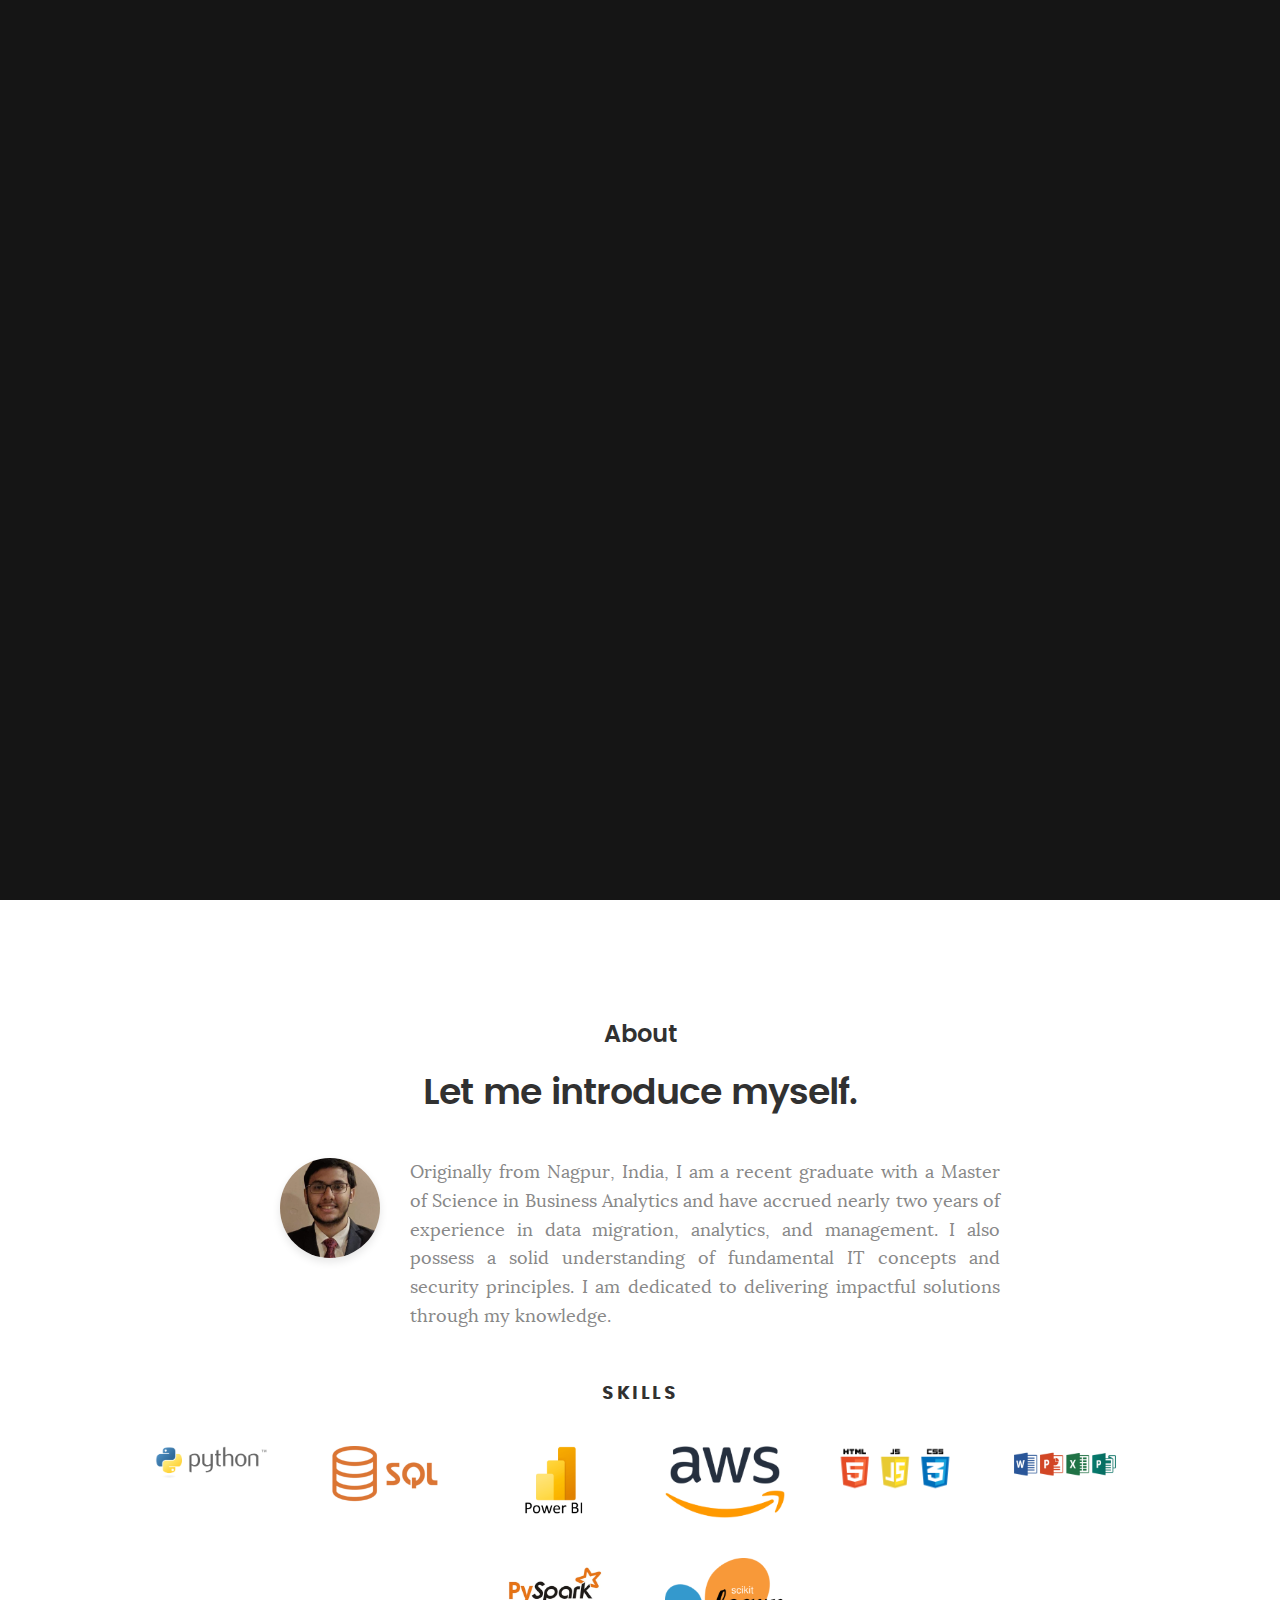
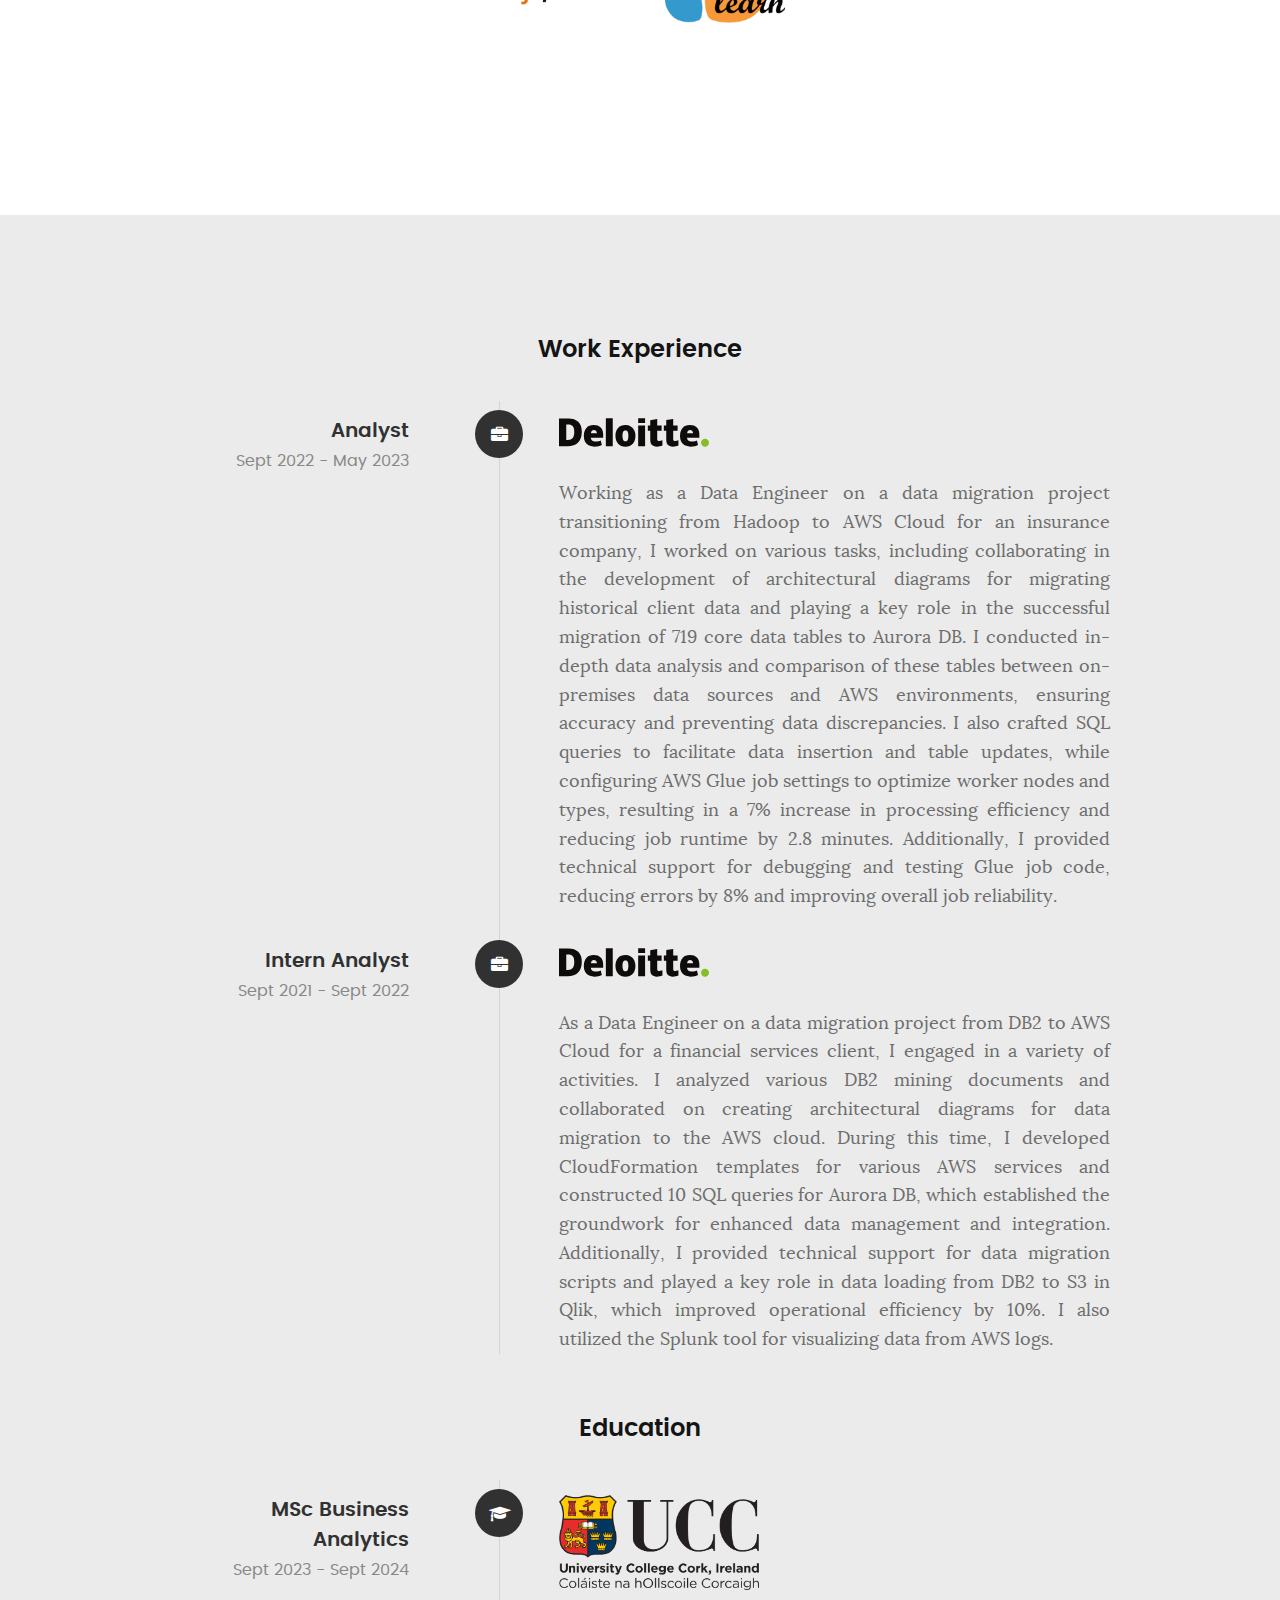
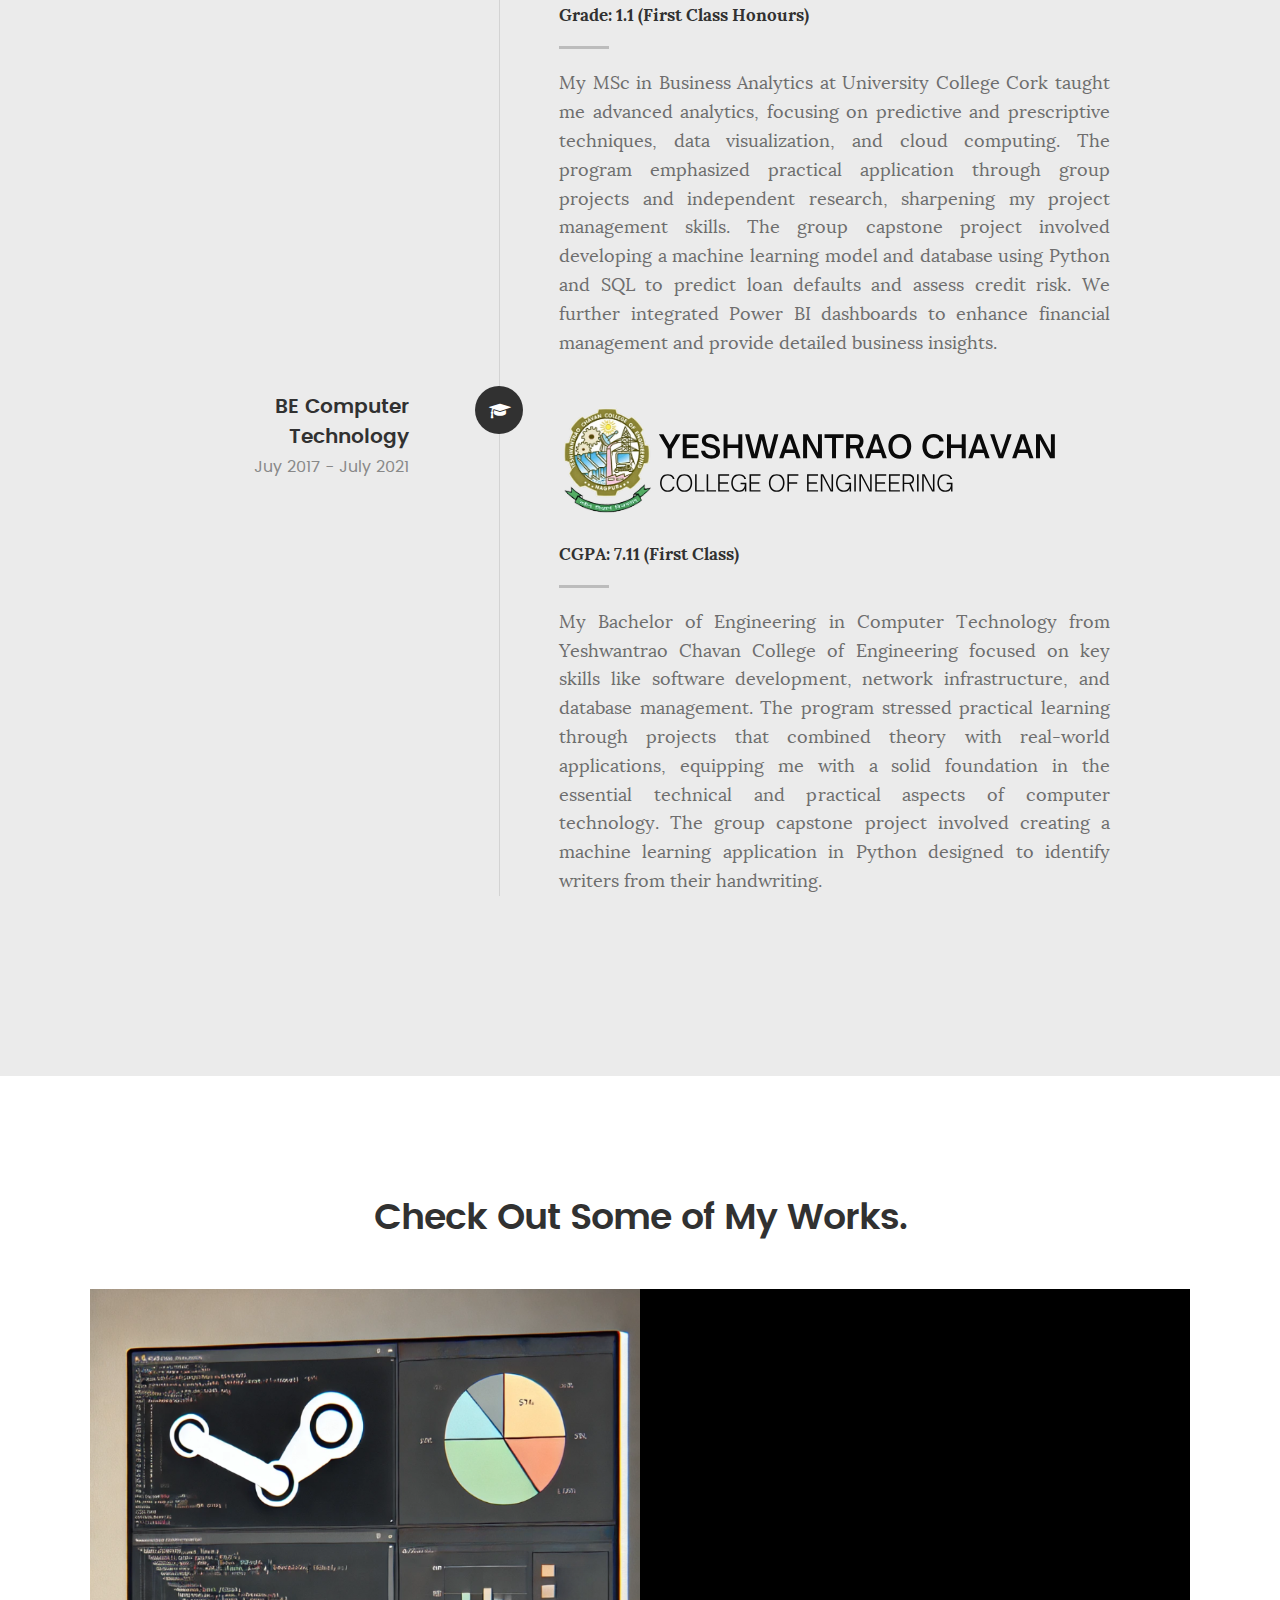
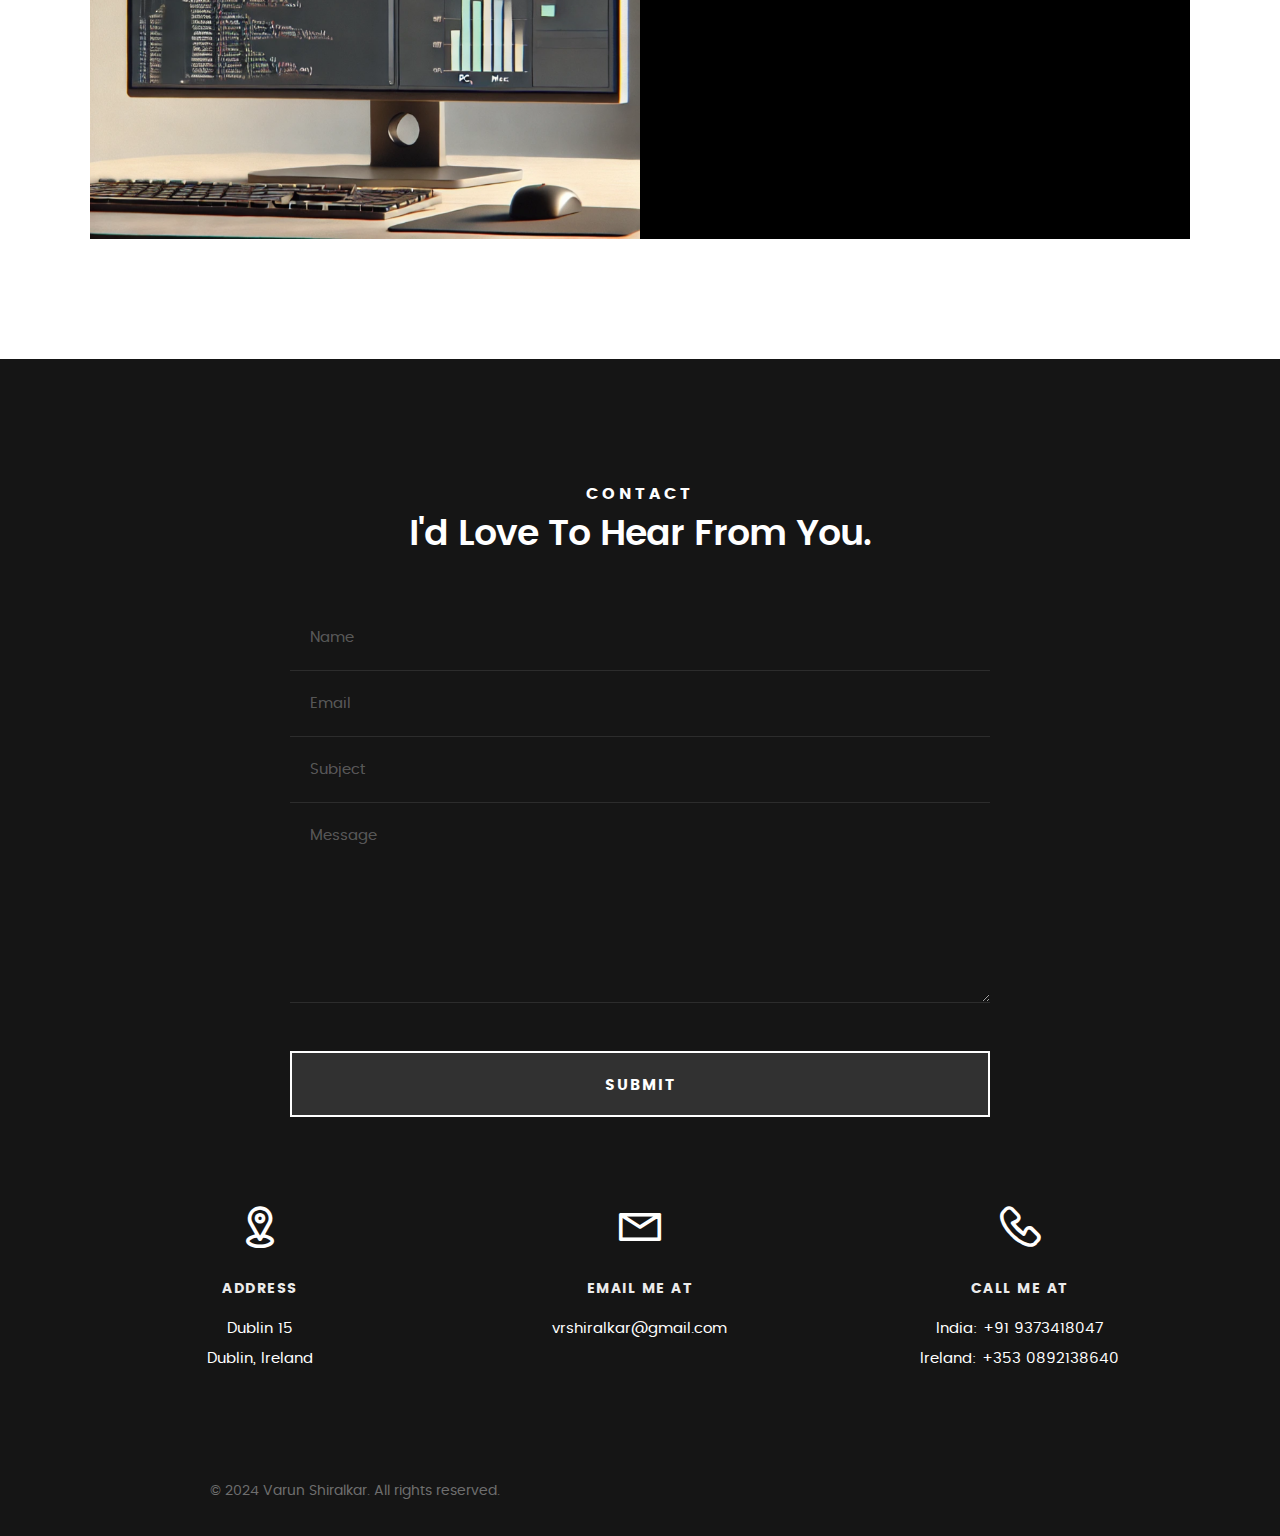
==== commit e10652e0: "Update index.html" ====
--- a/index.html
+++ b/index.html
@@ -194,7 +194,7 @@
 						<div class="logo">
                         <img src="images/deloitte.svg" alt="Deloitte Logo" width="150" height="50">
 						</div>
-                        <p div class="about-text1">Working as a Data Engineer on a data migration project transitioning from Hadoop to AWS Cloud for an insurance company, I worked on various tasks, including collaborating in the development of architectural diagrams for migrating historical client data and playing a key role in the successful migration of 719 core data tables to Aurora DB. I conducted in-depth data analysis and comparison of these tables between on-premises data sources and AWS environments, ensuring accuracy and preventing data discrepancies. I also crafted SQL queries using Toad for SQL to facilitate data insertion and table updates, while configuring AWS Glue job settings to optimize worker nodes and types, resulting in a 7% increase in processing efficiency and reducing job runtime by 2.8 minutes. Additionally, I provided technical support for debugging and testing Glue job code, reducing errors by 8% and improving overall job reliability.</p>
+                        <p div class="about-text1">Working as a Data Engineer on a data migration project transitioning from Hadoop to AWS Cloud for an insurance company, I worked on various tasks, including collaborating in the development of architectural diagrams for migrating historical client data and playing a key role in the successful migration of 719 core data tables to Aurora DB. I conducted in-depth data analysis and comparison of these tables between on-premises data sources and AWS environments, ensuring accuracy and preventing data discrepancies. I also crafted SQL queries to facilitate data insertion and table updates, while configuring AWS Glue job settings to optimize worker nodes and types, resulting in a 7% increase in processing efficiency and reducing job runtime by 2.8 minutes. Additionally, I provided technical support for debugging and testing Glue job code, reducing errors by 8% and improving overall job reliability.</p>
                     </div>
                 </div>
 
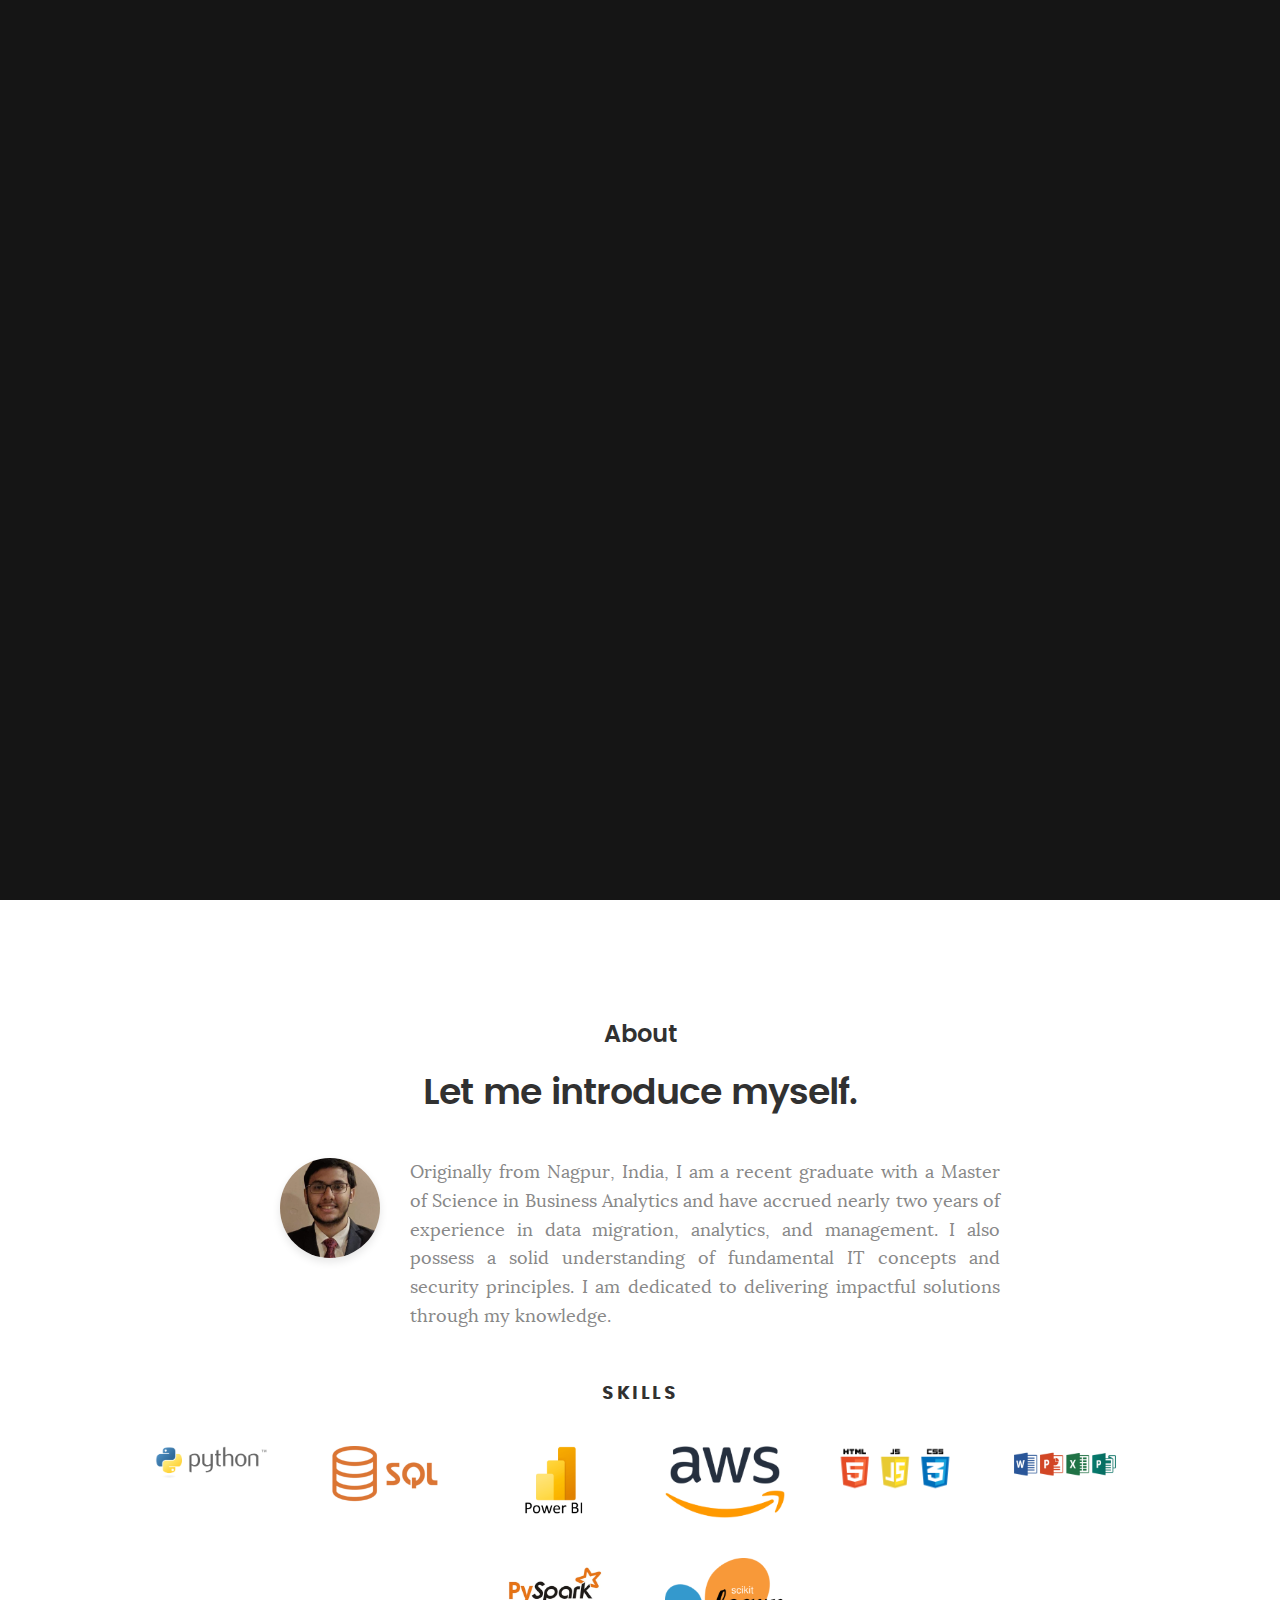
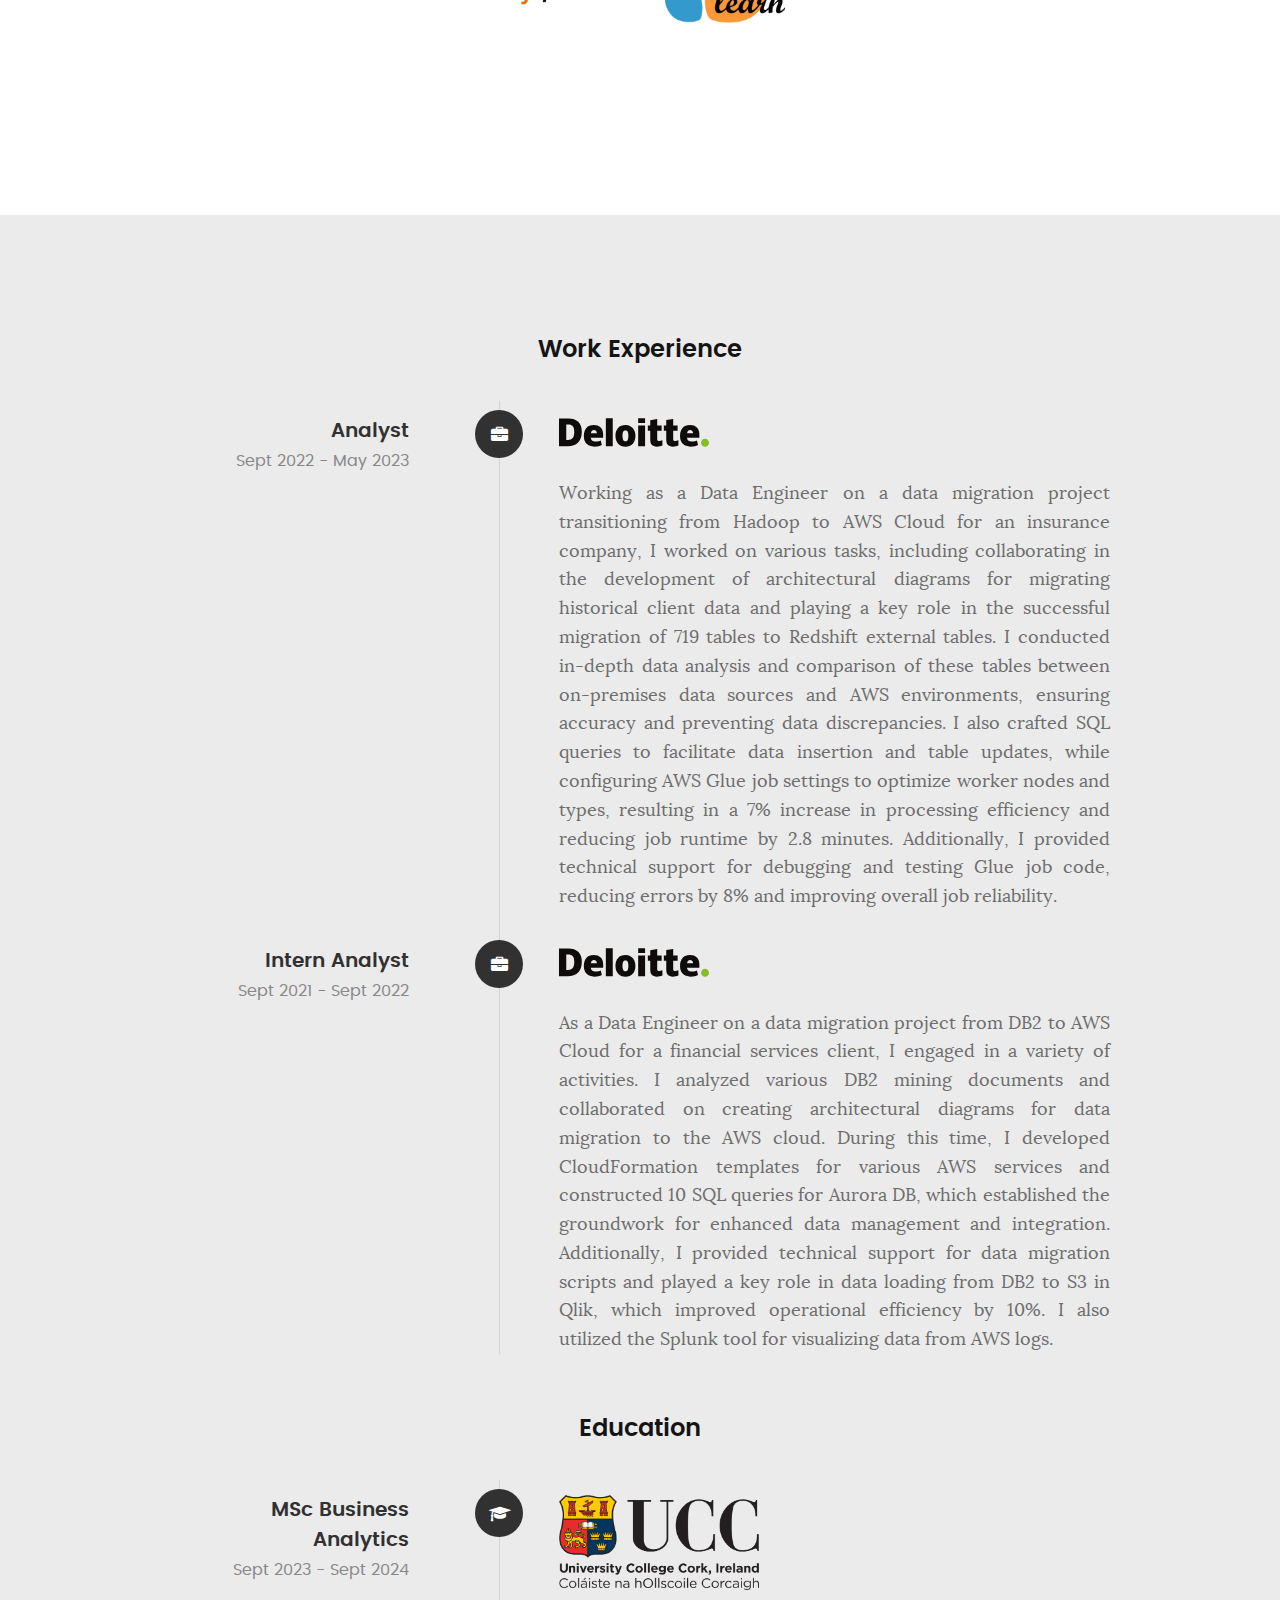
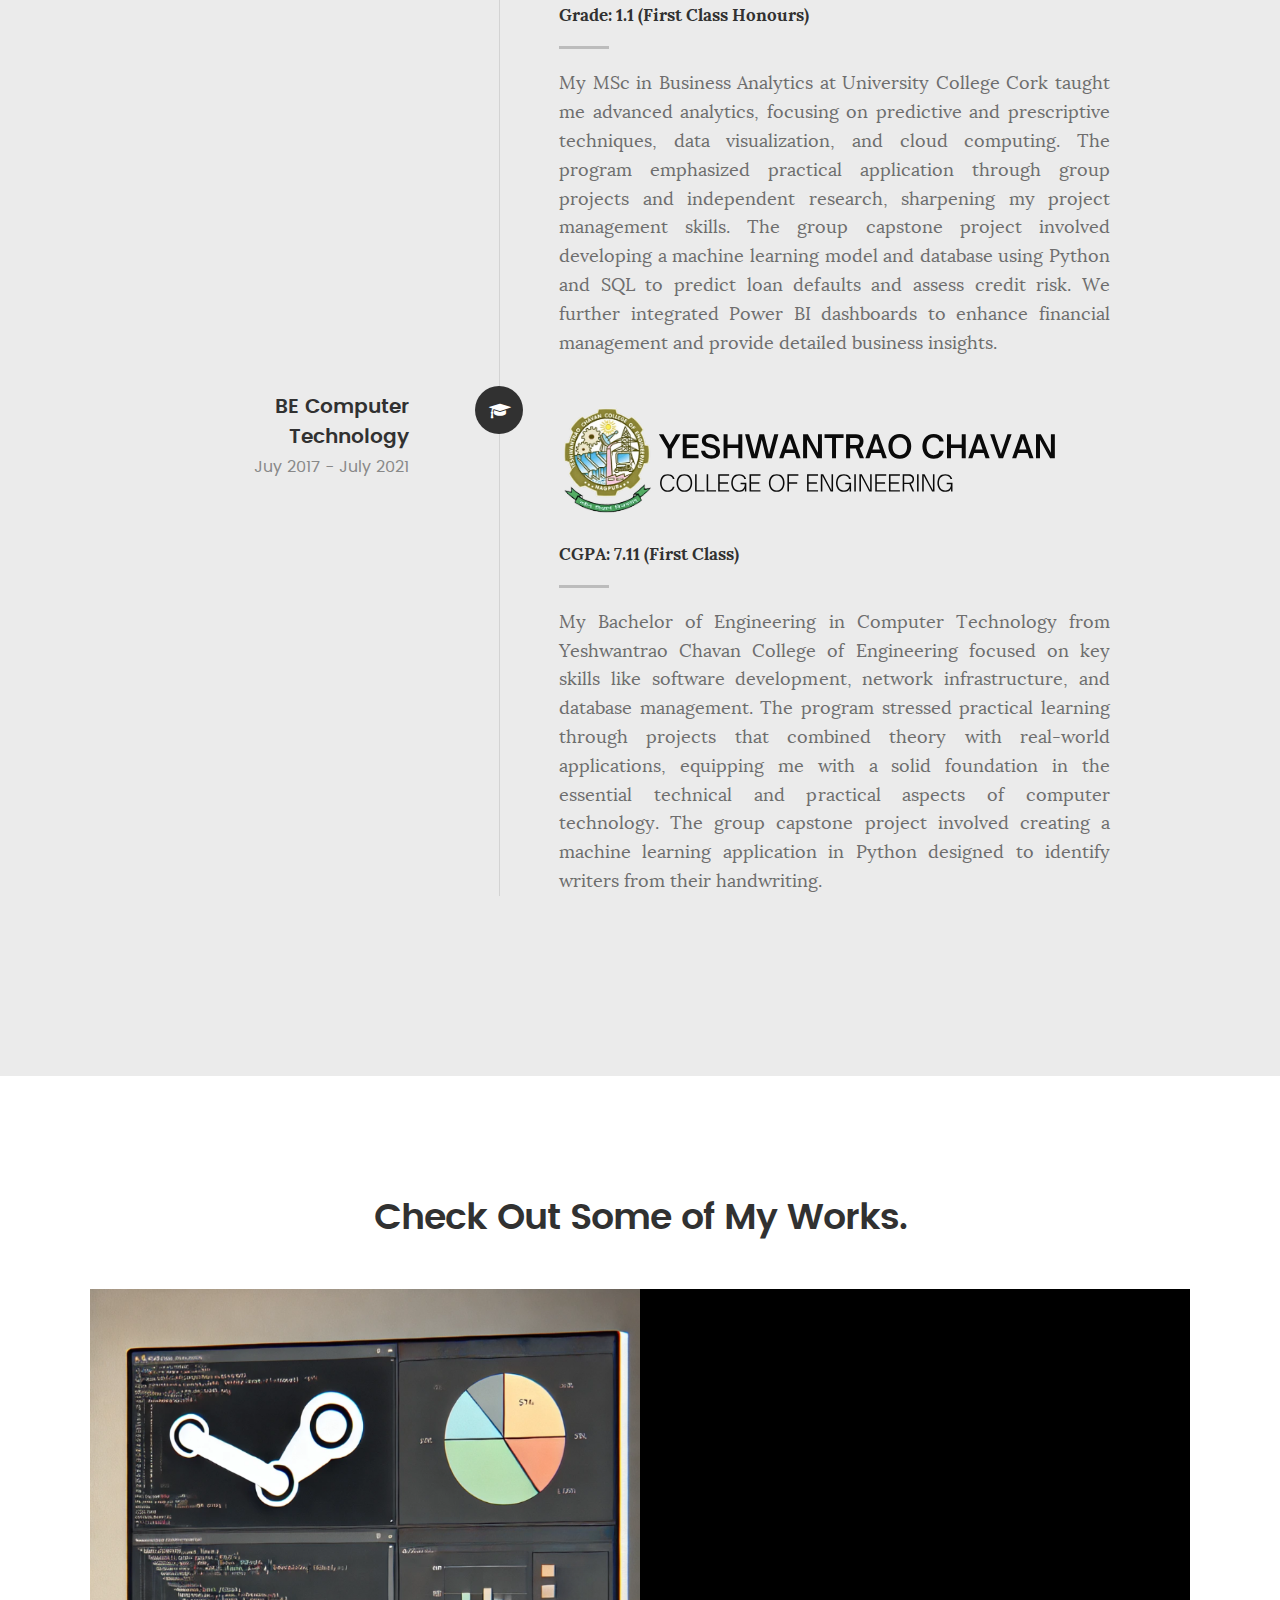
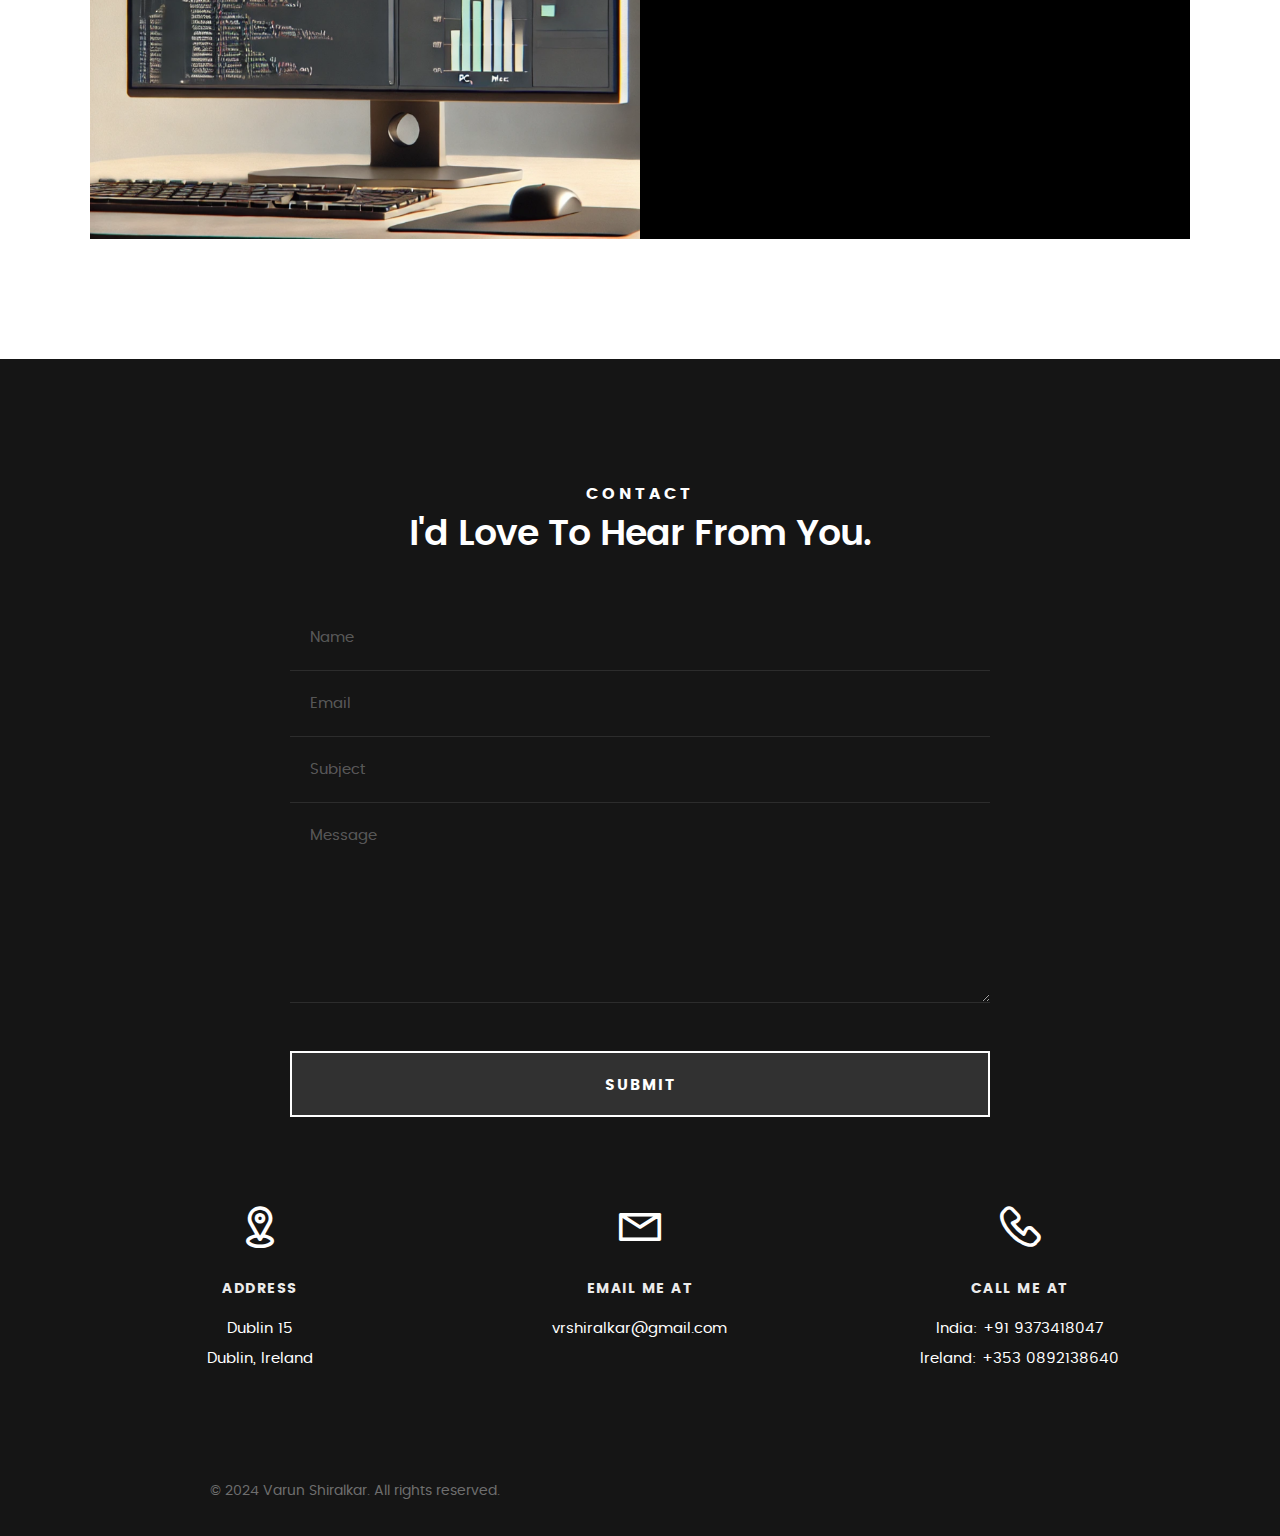
==== commit 22eda68d: "Update index.html" ====
--- a/index.html
+++ b/index.html
@@ -86,7 +86,7 @@
    		</div>
 
 		<div class="row button-section">
-   						<a href="VarunRahul_Shiralkar_Resume.pdf" target="_blank" title="Download CV" class="button button-primary">Download Resume</a>
+   						<a href="Varun_Rahul_Shiralkar_Resume.pdf" target="_blank" title="Download CV" class="button button-primary">Download Resume</a>
 		</div>
 
    	</div> <!-- /intro-content -->
@@ -194,7 +194,7 @@
 						<div class="logo">
                         <img src="images/deloitte.svg" alt="Deloitte Logo" width="150" height="50">
 						</div>
-                        <p div class="about-text1">Working as a Data Engineer on a data migration project transitioning from Hadoop to AWS Cloud for an insurance company, I worked on various tasks, including collaborating in the development of architectural diagrams for migrating historical client data and playing a key role in the successful migration of 719 core data tables to Aurora DB. I conducted in-depth data analysis and comparison of these tables between on-premises data sources and AWS environments, ensuring accuracy and preventing data discrepancies. I also crafted SQL queries to facilitate data insertion and table updates, while configuring AWS Glue job settings to optimize worker nodes and types, resulting in a 7% increase in processing efficiency and reducing job runtime by 2.8 minutes. Additionally, I provided technical support for debugging and testing Glue job code, reducing errors by 8% and improving overall job reliability.</p>
+                        <p div class="about-text1">Working as a Data Engineer on a data migration project transitioning from Hadoop to AWS Cloud for an insurance company, I worked on various tasks, including collaborating in the development of architectural diagrams for migrating historical client data and playing a key role in the successful migration of 719 tables to Redshift external tables. I conducted in-depth data analysis and comparison of these tables between on-premises data sources and AWS environments, ensuring accuracy and preventing data discrepancies. I also crafted SQL queries to facilitate data insertion and table updates, while configuring AWS Glue job settings to optimize worker nodes and types, resulting in a 7% increase in processing efficiency and reducing job runtime by 2.8 minutes. Additionally, I provided technical support for debugging and testing Glue job code, reducing errors by 8% and improving overall job reliability.</p>
                     </div>
                 </div>
 
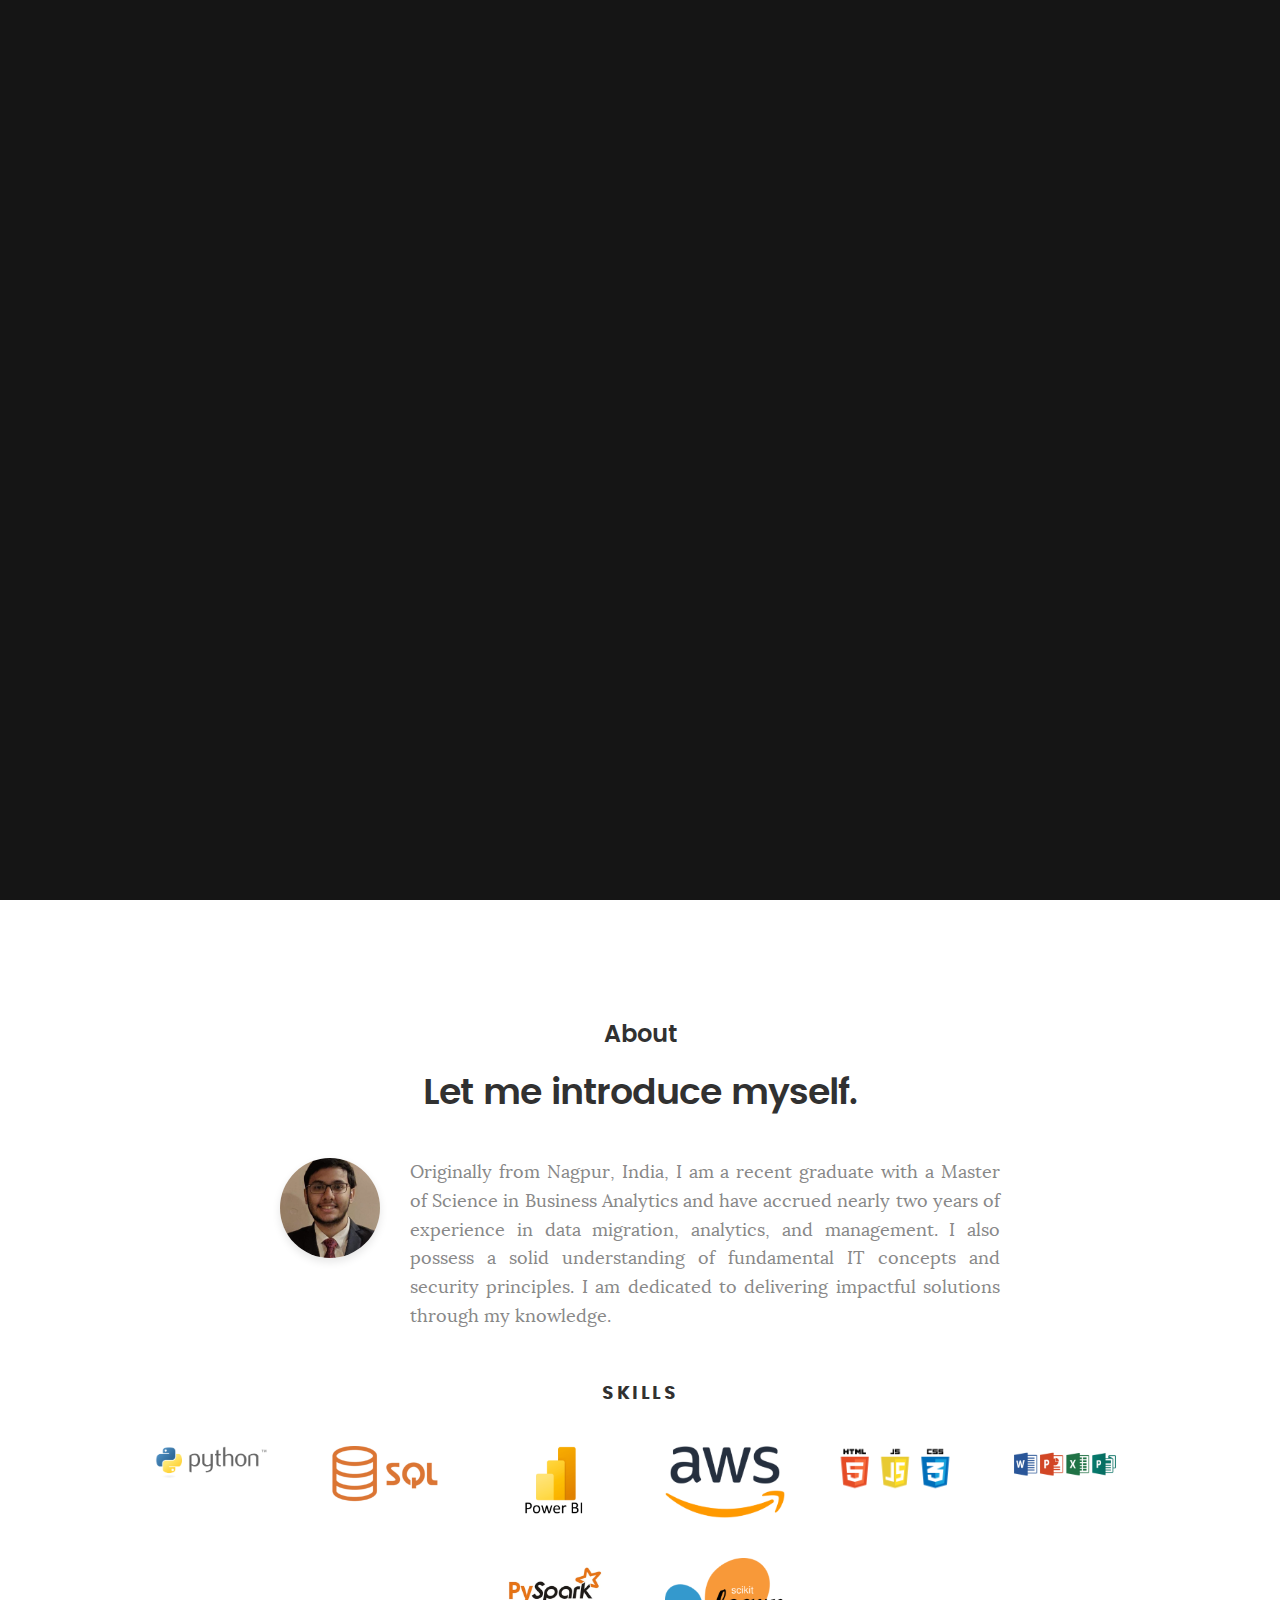
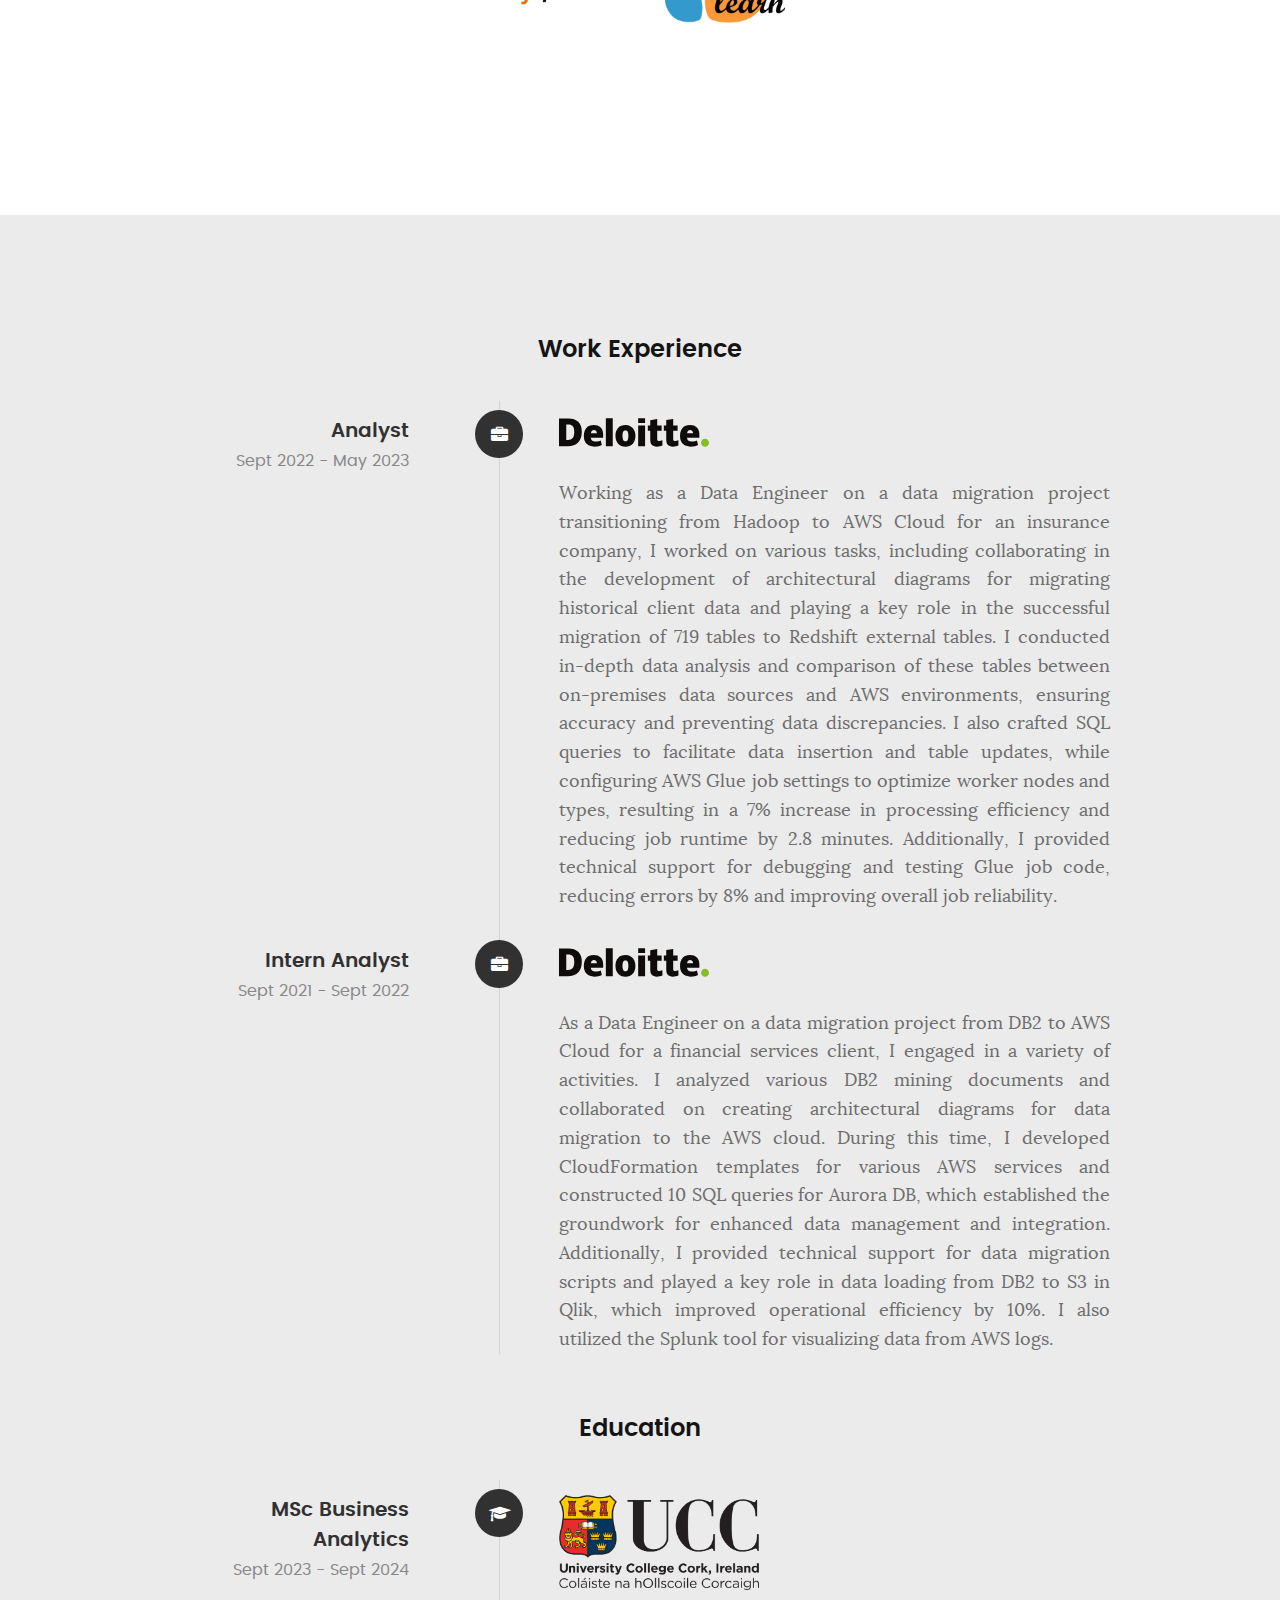
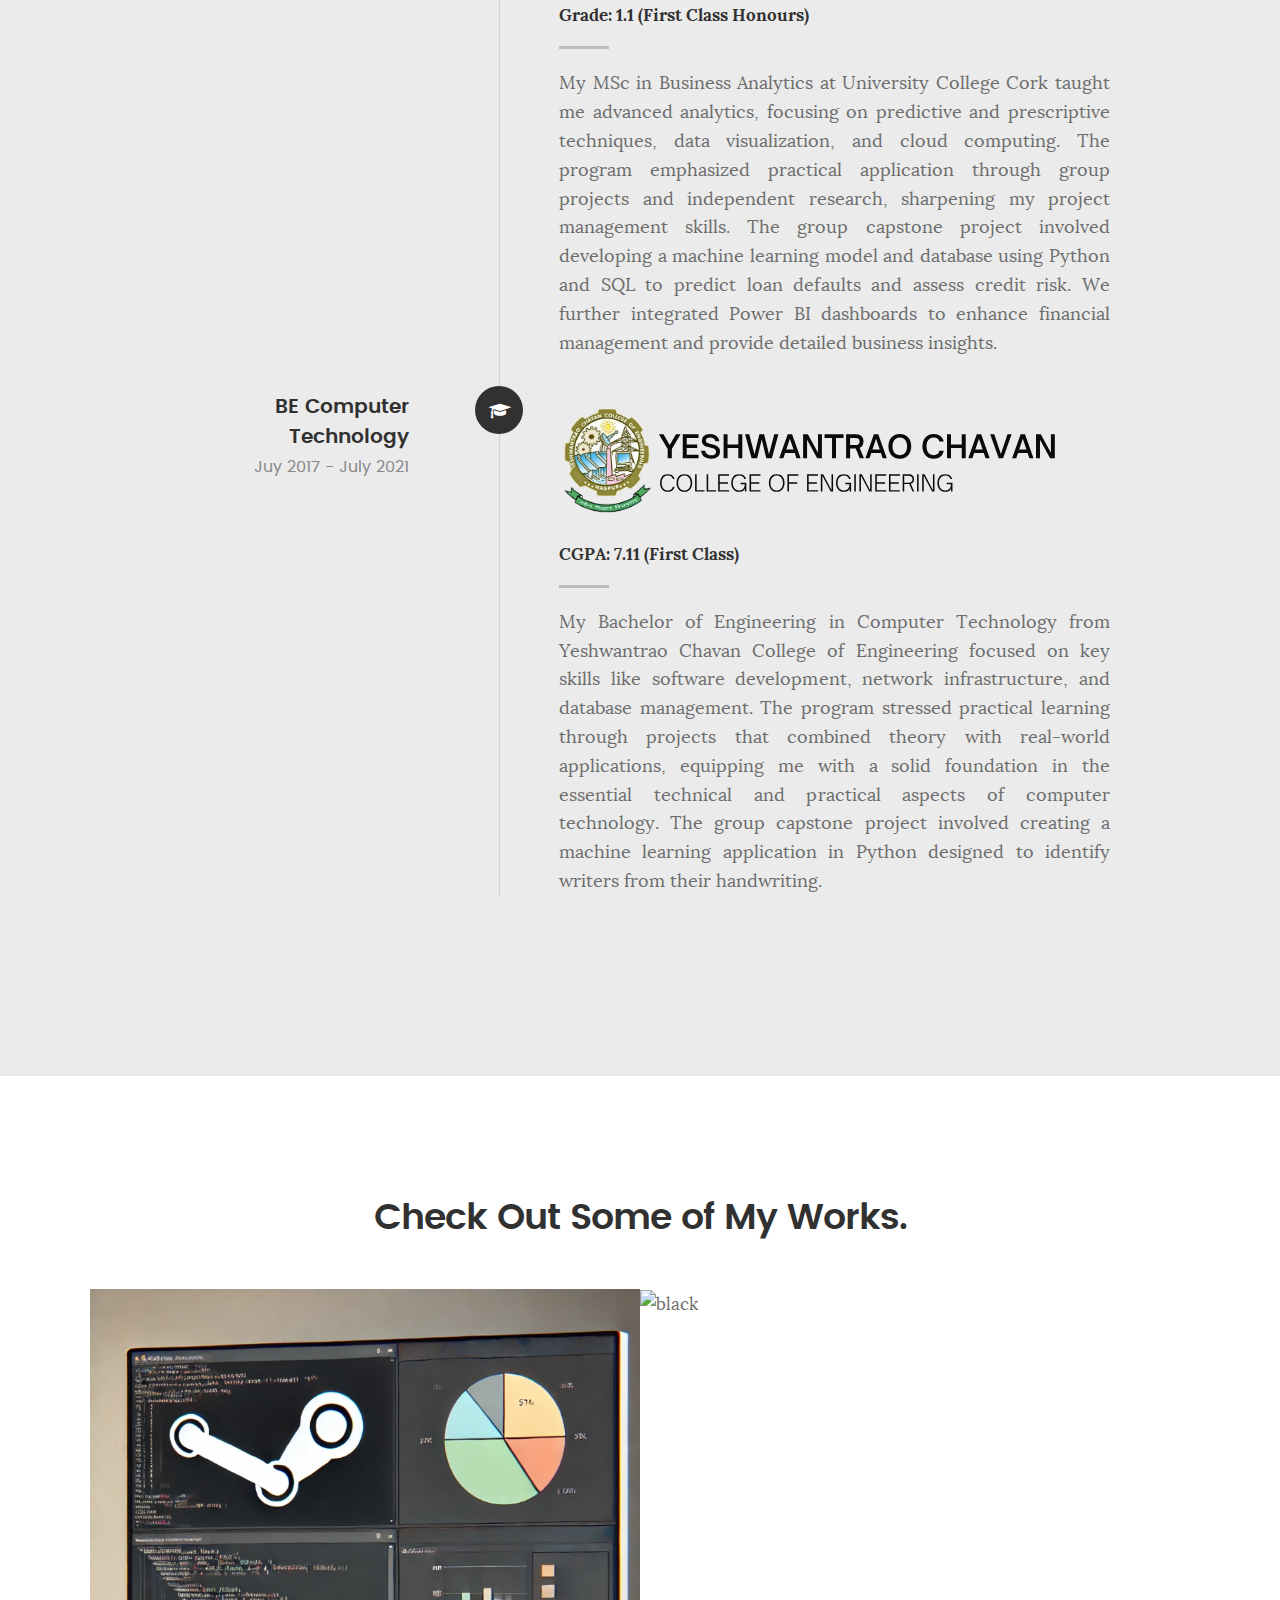
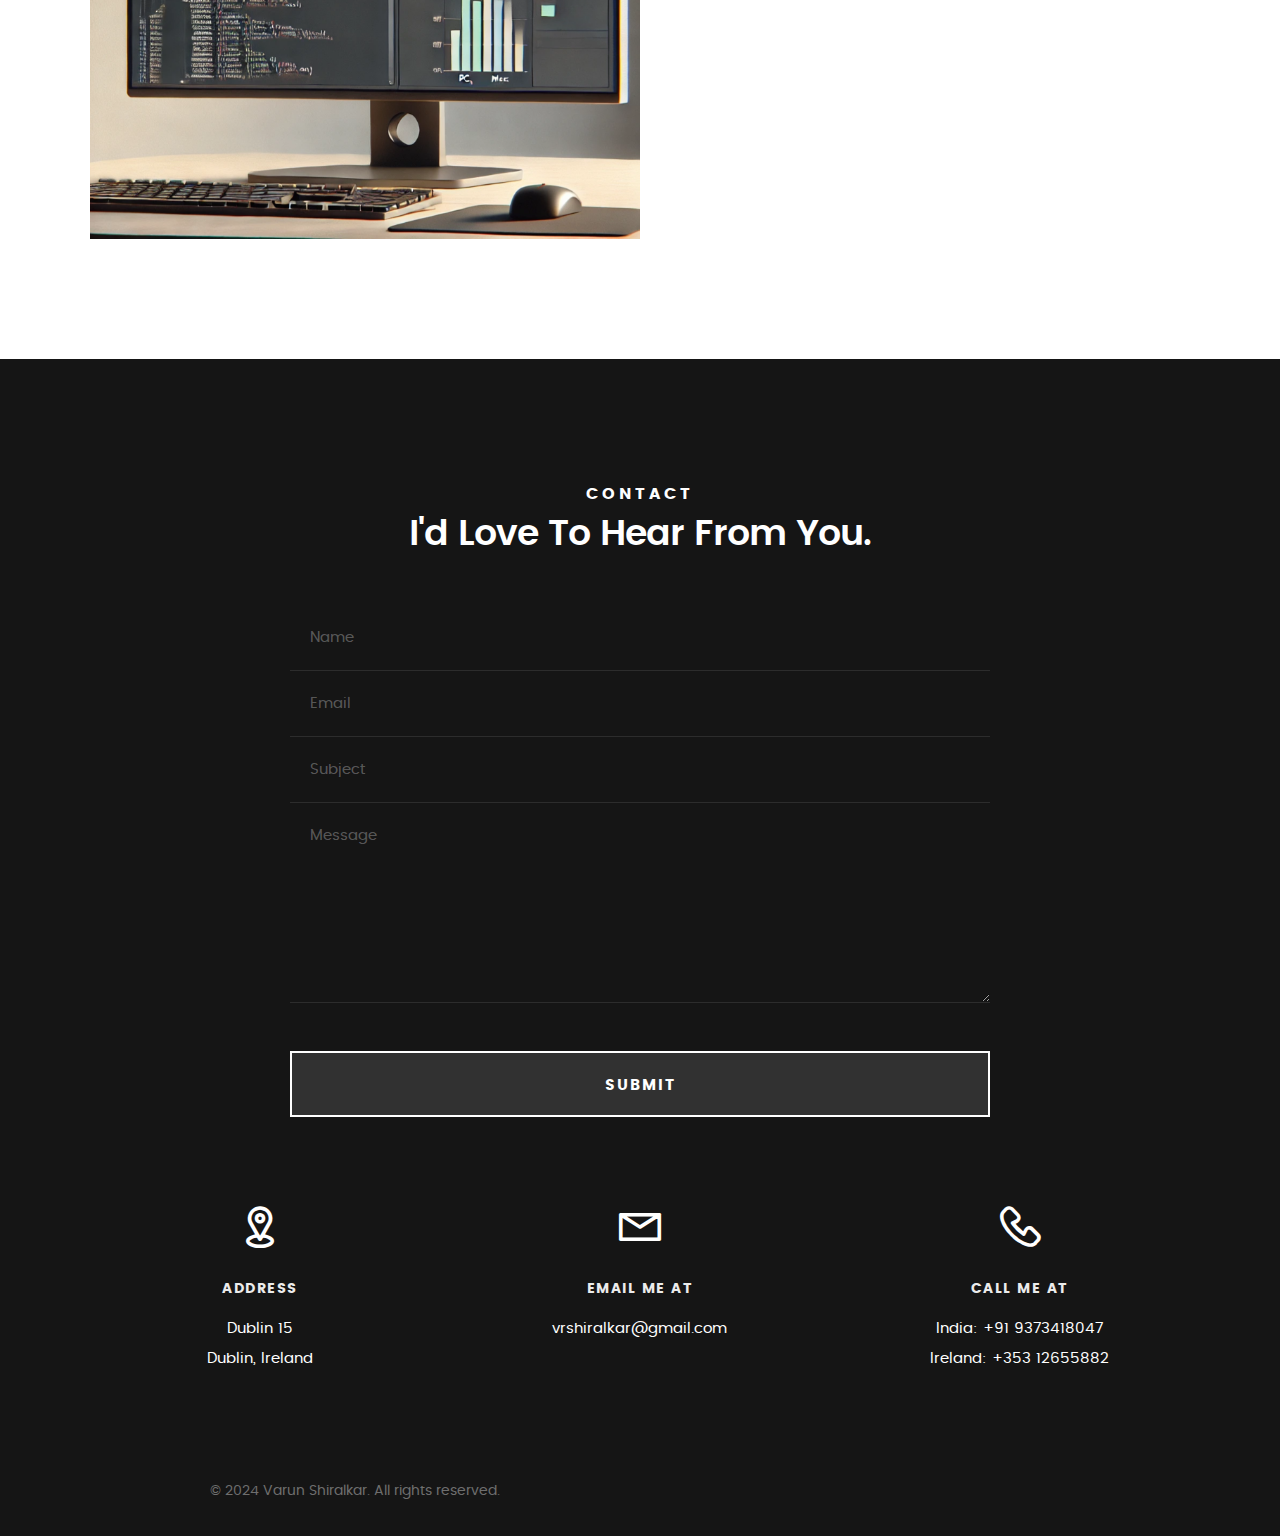
==== commit 24e52d19: "Update index.html" ====
--- a/index.html
+++ b/index.html
@@ -310,11 +310,11 @@
 
 	        		<div class="bgrid folio-item">
 	               <div class="item-wrap">
-	               	<img src="images/portfolio/black.png" alt="black">
+	               	<img src="images/portfolio/Project2.jpg" alt="black">
 	               	<a href="#modal-02" class="overlay">
 	                     <div class="folio-item-table">
 	                     	<div class="folio-item-cell">
-	                     		<h3 class="folio-title">Coming Soon...</h3>
+	                     		<h3 class="folio-title">Loan Data Dashboard</h3>
 		     					    	<span class="folio-types">
 		     					      </span>
 		     					   </div>
@@ -328,7 +328,7 @@
 	            <div id="modal-01" class="popup-modal slider mfp-hide">	
 
 				     	<div class="media">
-				     		<img src="images/portfolio/modals/Project1.png.jpg" alt="" />
+				     		<img src="" alt="" />
 				     	</div>      	
 
 					   <div class="description-box">
@@ -341,9 +341,28 @@
 			         <div class="link-box">
 			            <a href="project1.html">Details</a>
 					      <a href="#" class="popup-modal-dismiss">Close</a>
-			         </div>		      
-
-				   </div> <!-- /modal-01 -->
+			         </div>
+					</div>
+
+					<div id="modal-02" class="popup-modal slider mfp-hide">
+
+				     	<div class="media">
+				     		<img src="" alt="" />
+				     	</div>
+
+					   <div class="description-box">
+					      <h4>Loan Data Dashboard</h4>
+					      <p>This Power BI dashboard showcases loan data in a clear, usable format, providing stakeholders with actionable insights that enhance financial risk management</p>
+
+					      <div class="categories">Power BI</div>
+					   </div>
+
+			         <div class="link-box">
+			            <a href="project2.html">Details</a>
+					      <a href="#" class="popup-modal-dismiss">Close</a>
+			         </div>
+
+					</div> <!-- /modal-01 -->
 
 				   <!-- modal popups - end
 	            ============================================================= -->
@@ -440,7 +459,7 @@
    			<h5>Call Me At</h5>
 
    			<p>India: +91 9373418047 <br>
-			   Ireland: +353 0892138640 <br>
+			   Ireland: +353 12655882 <br>
 			   </p>
 
    		</div>
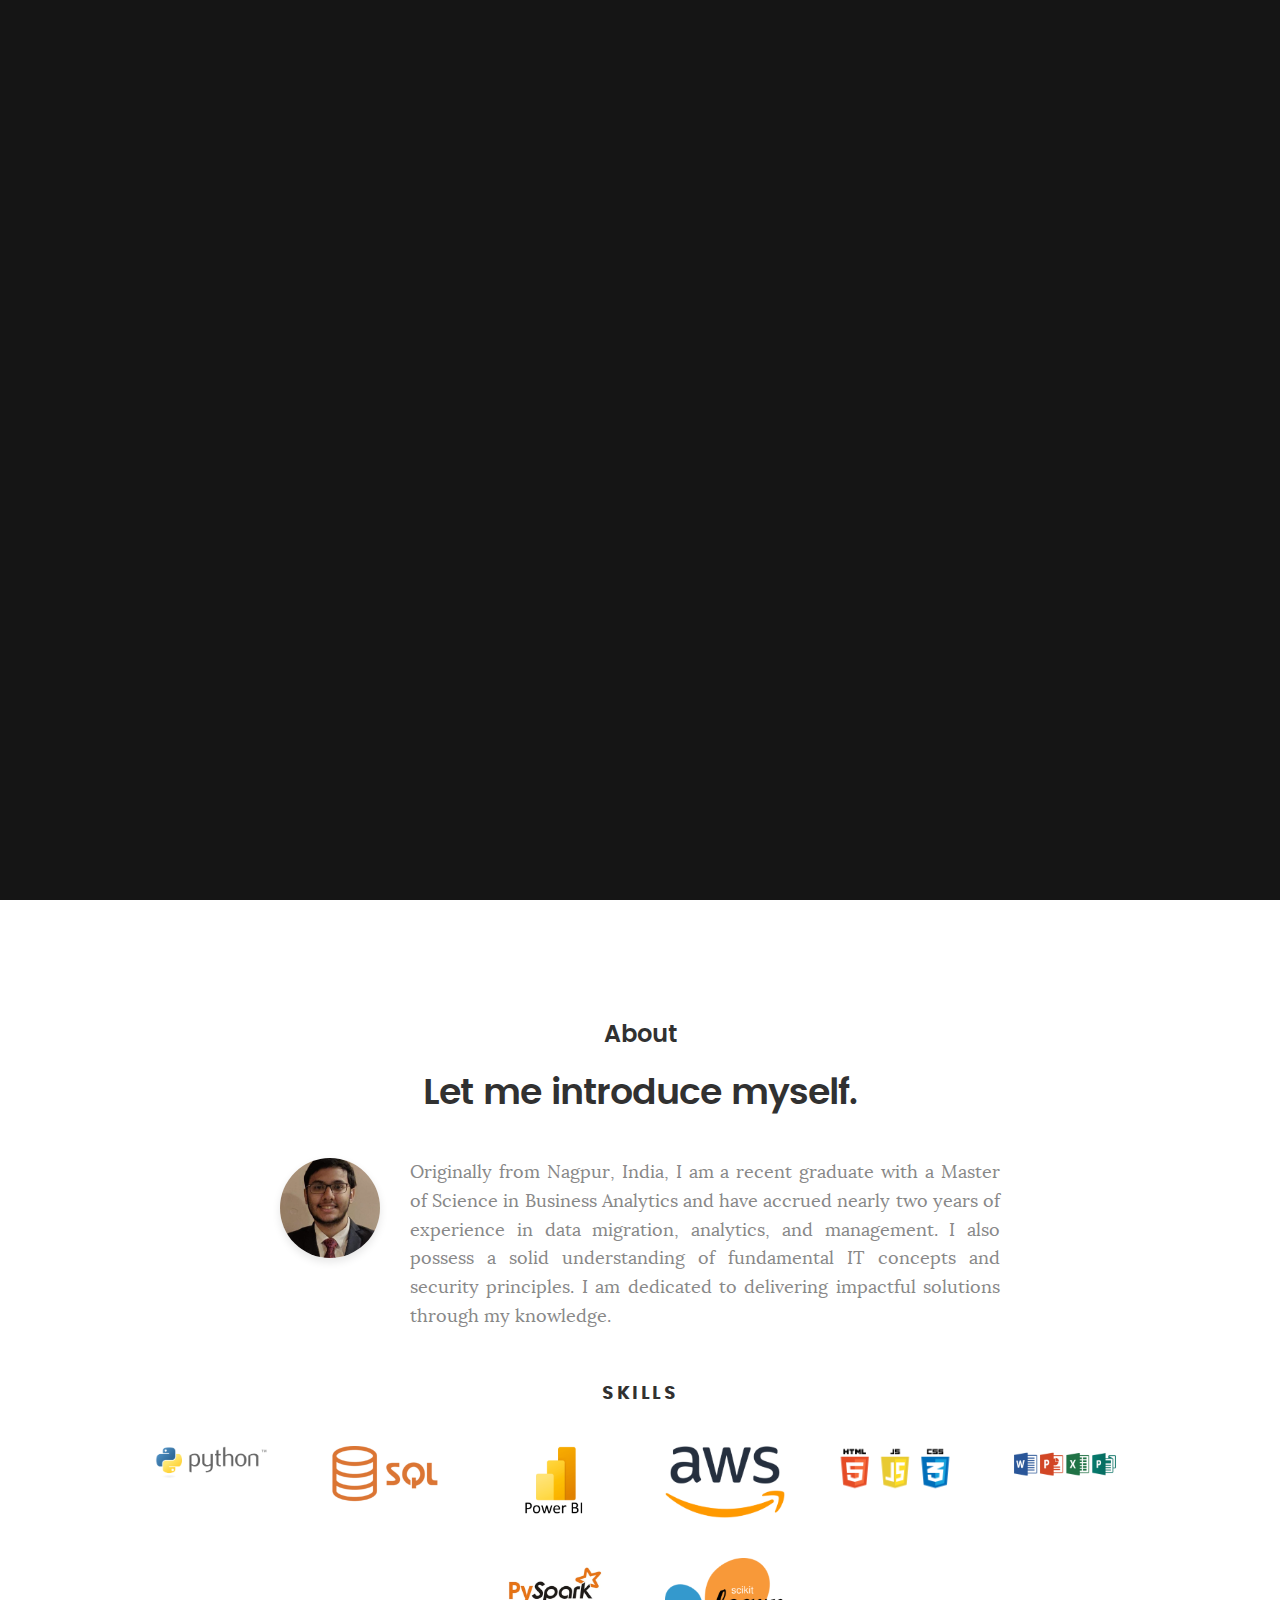
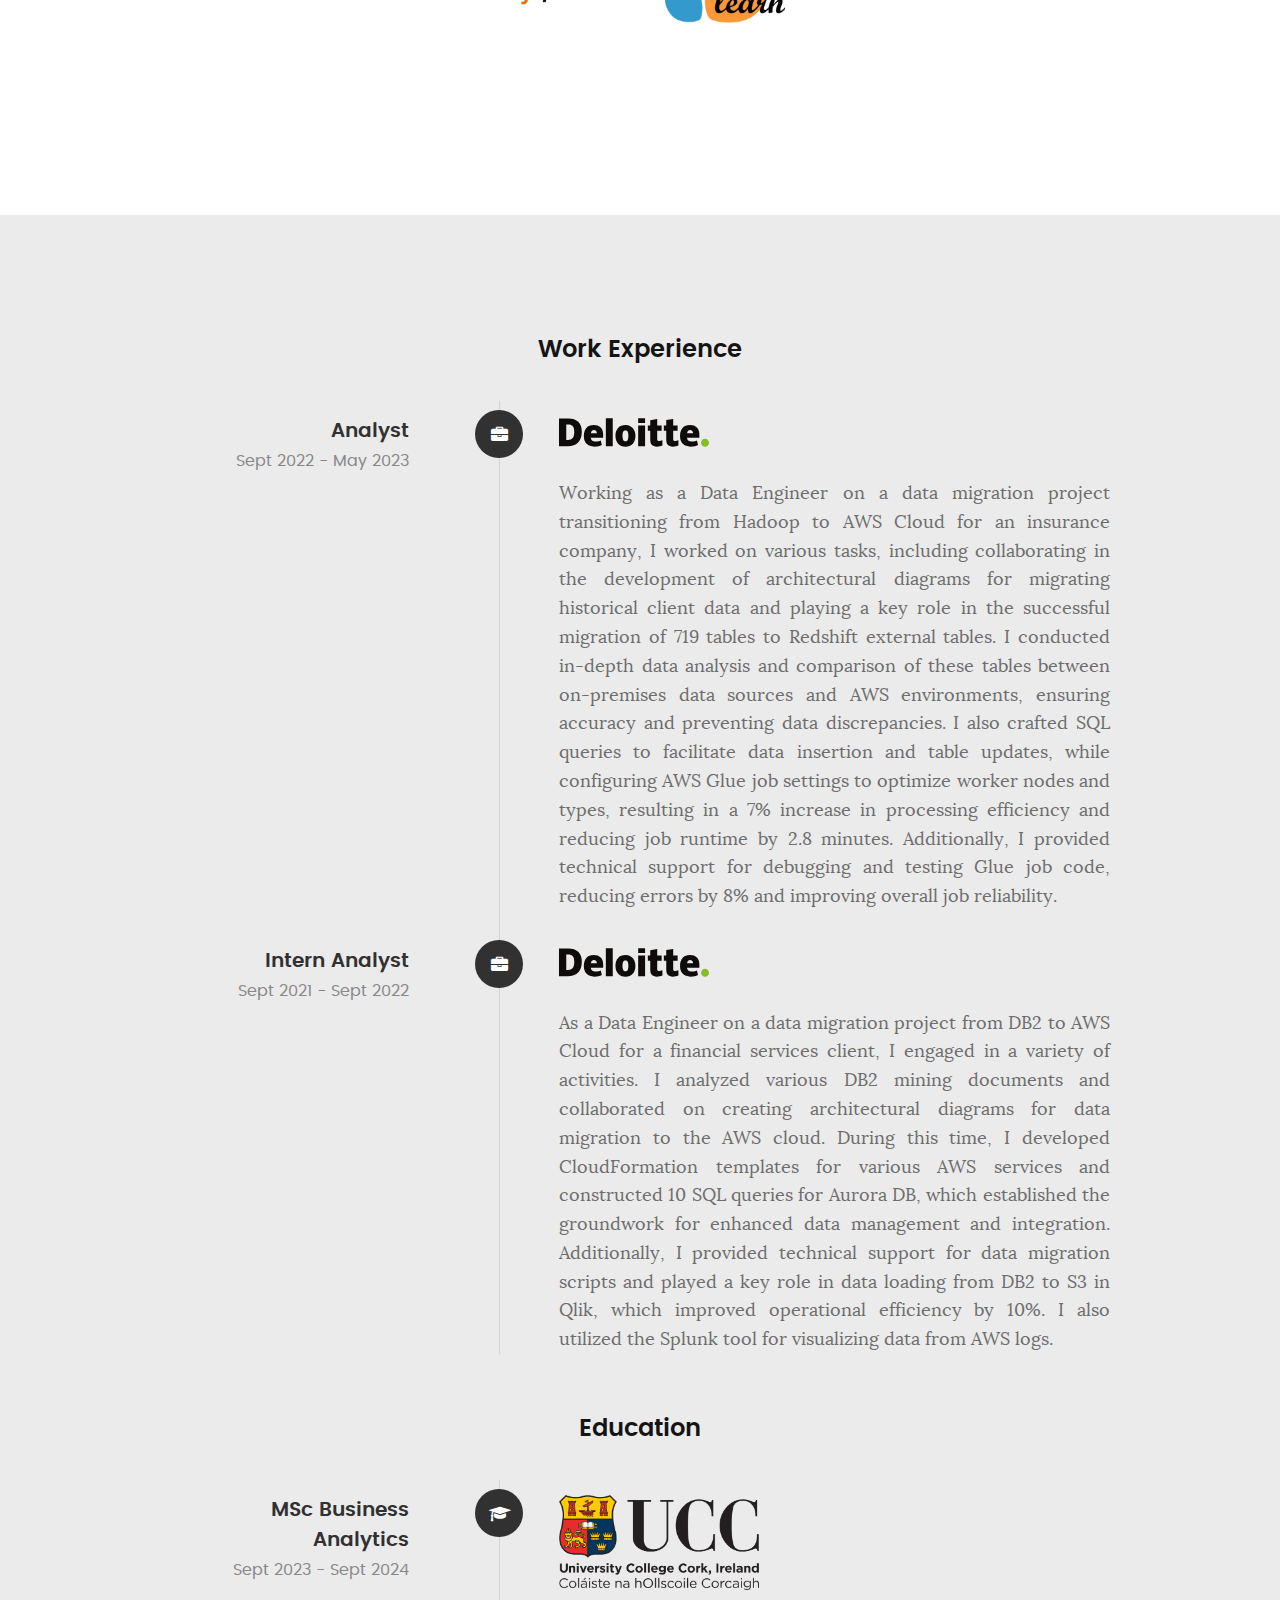
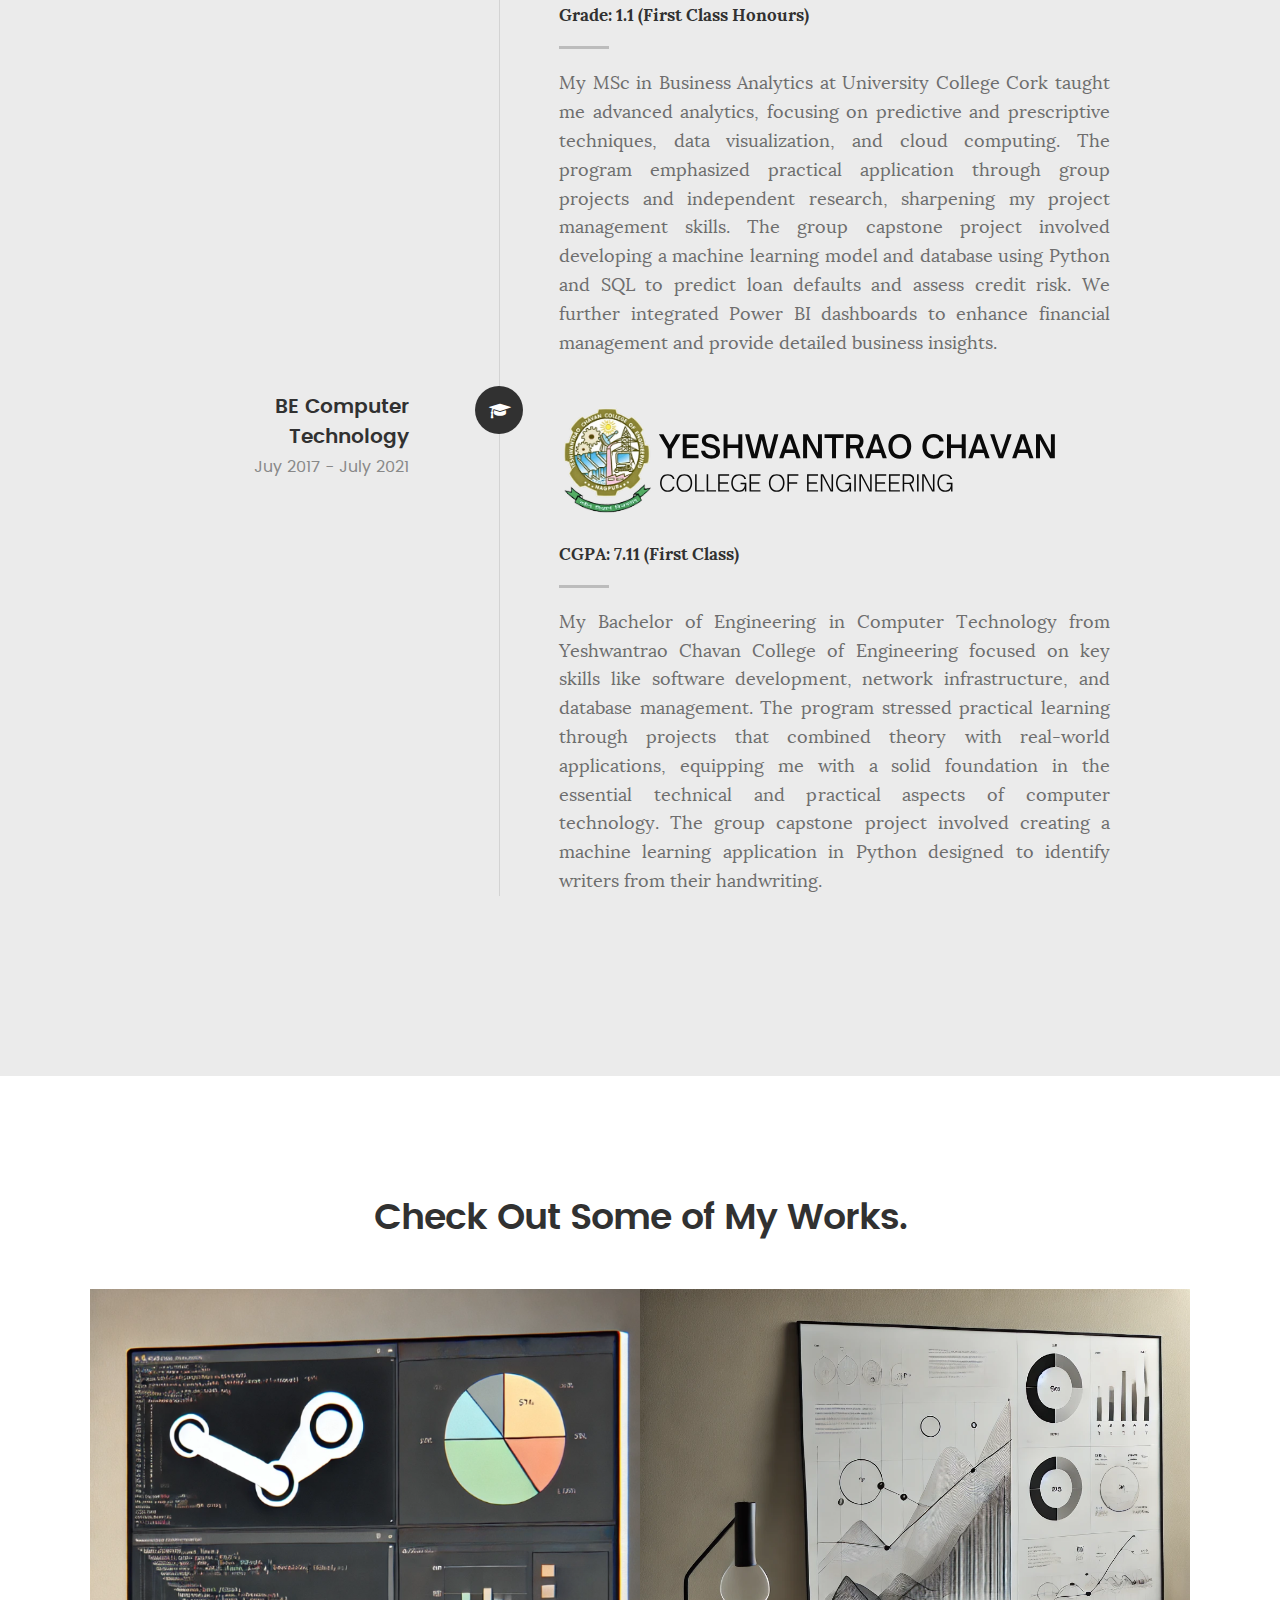
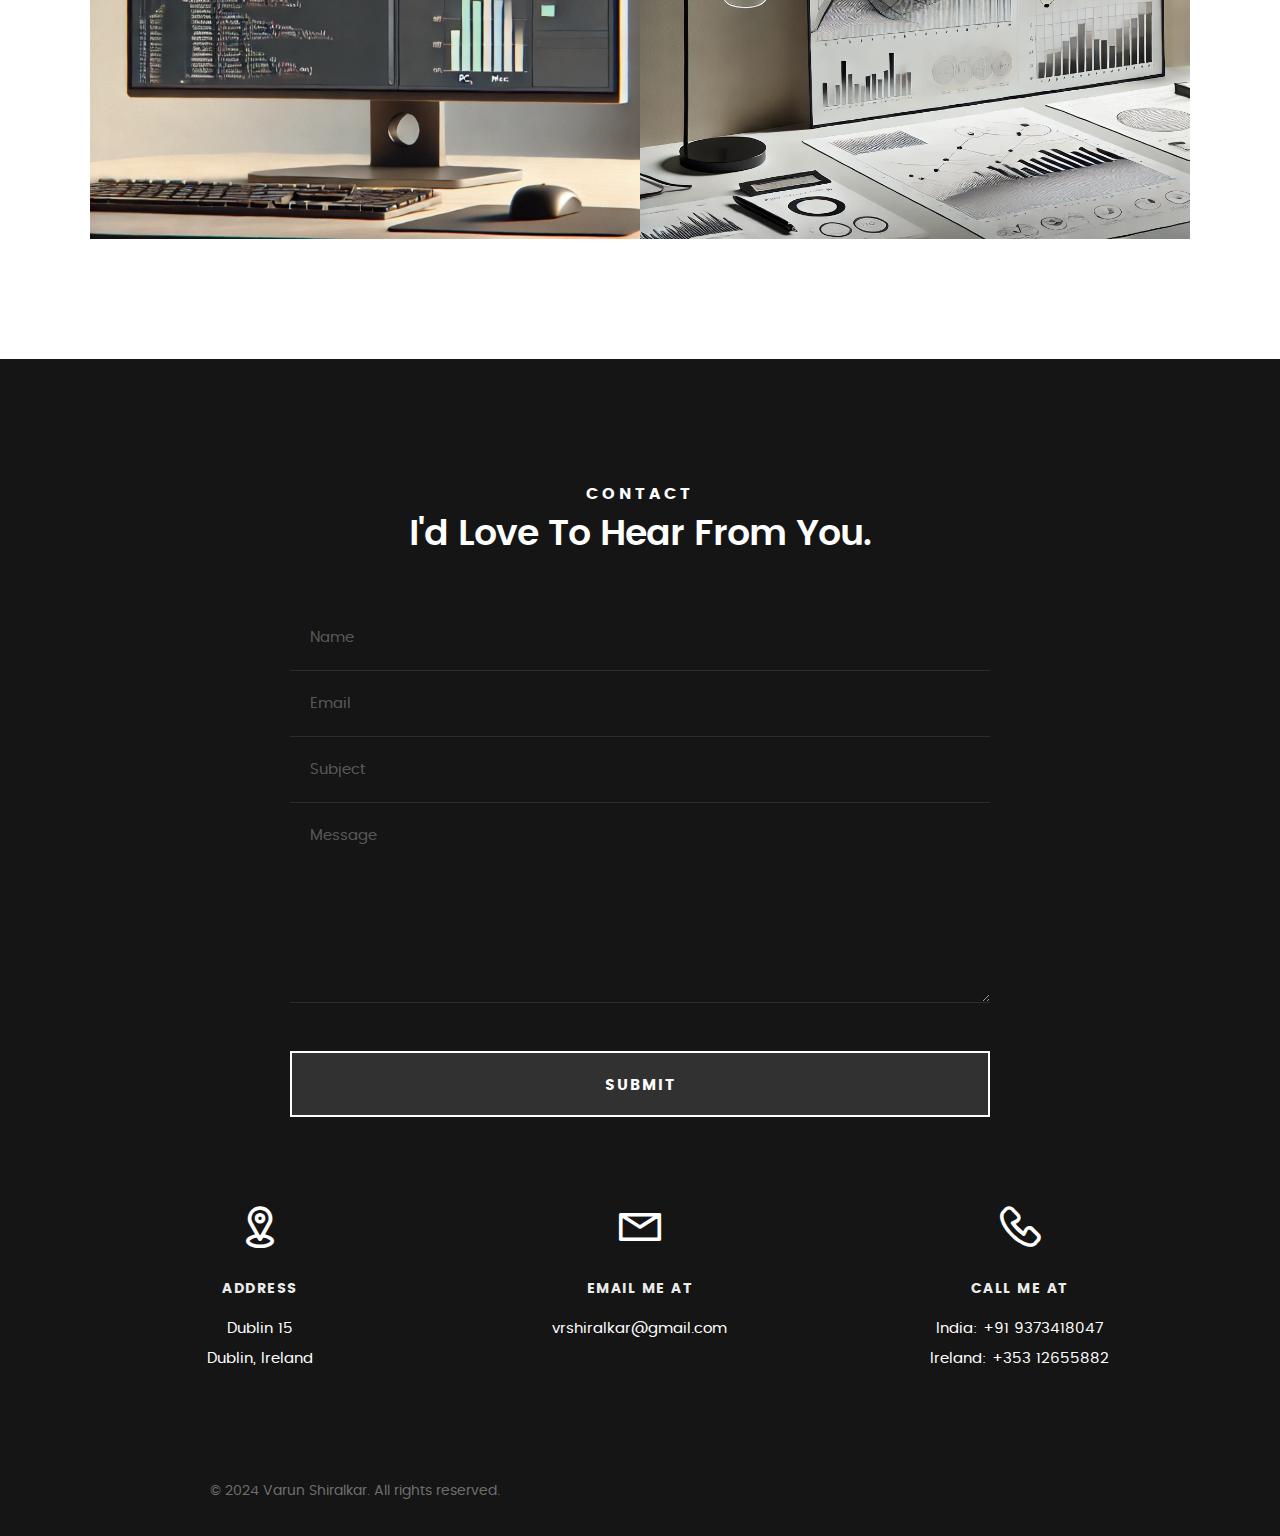
==== commit 36efe9d0: "Update index.html" ====
--- a/index.html
+++ b/index.html
@@ -358,7 +358,7 @@
 					   </div>
 
 			         <div class="link-box">
-			            <a href="project2.html">Details</a>
+			            <a href="Project2.html">Details</a>
 					      <a href="#" class="popup-modal-dismiss">Close</a>
 			         </div>
 
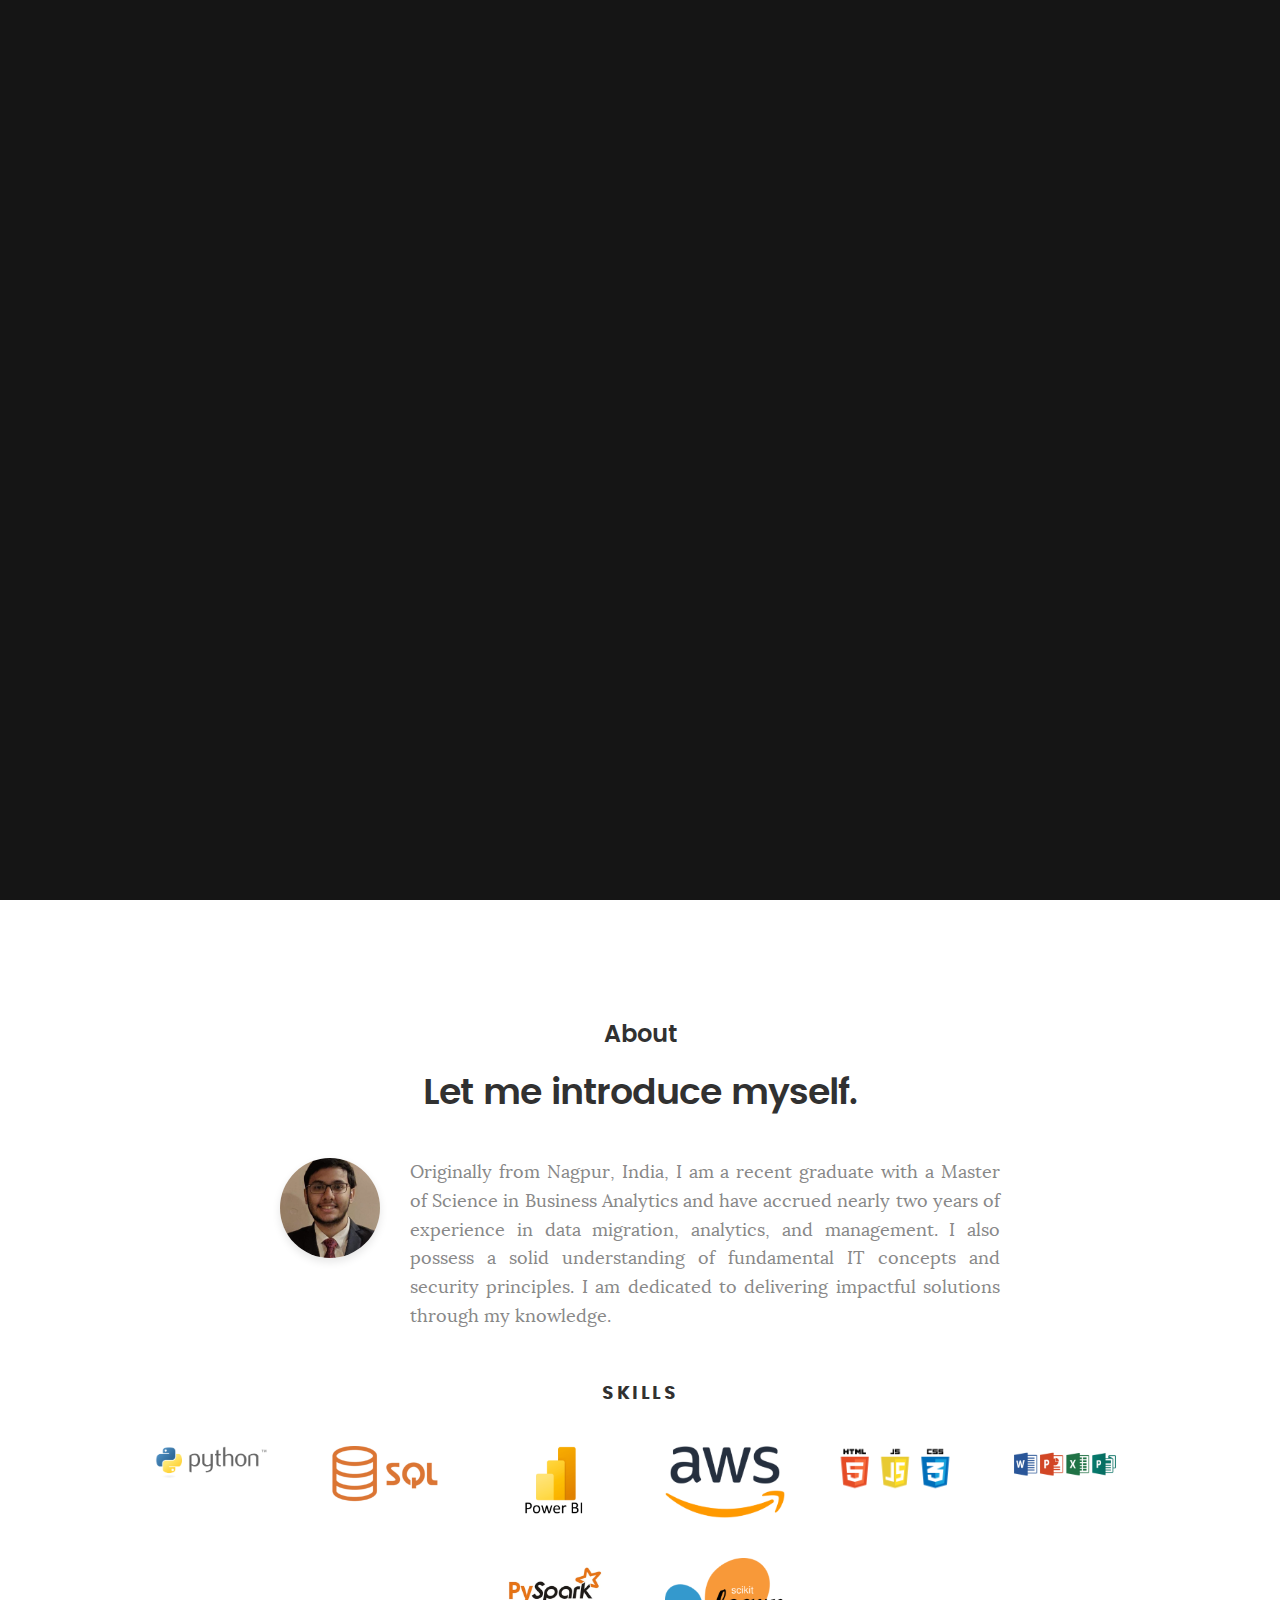
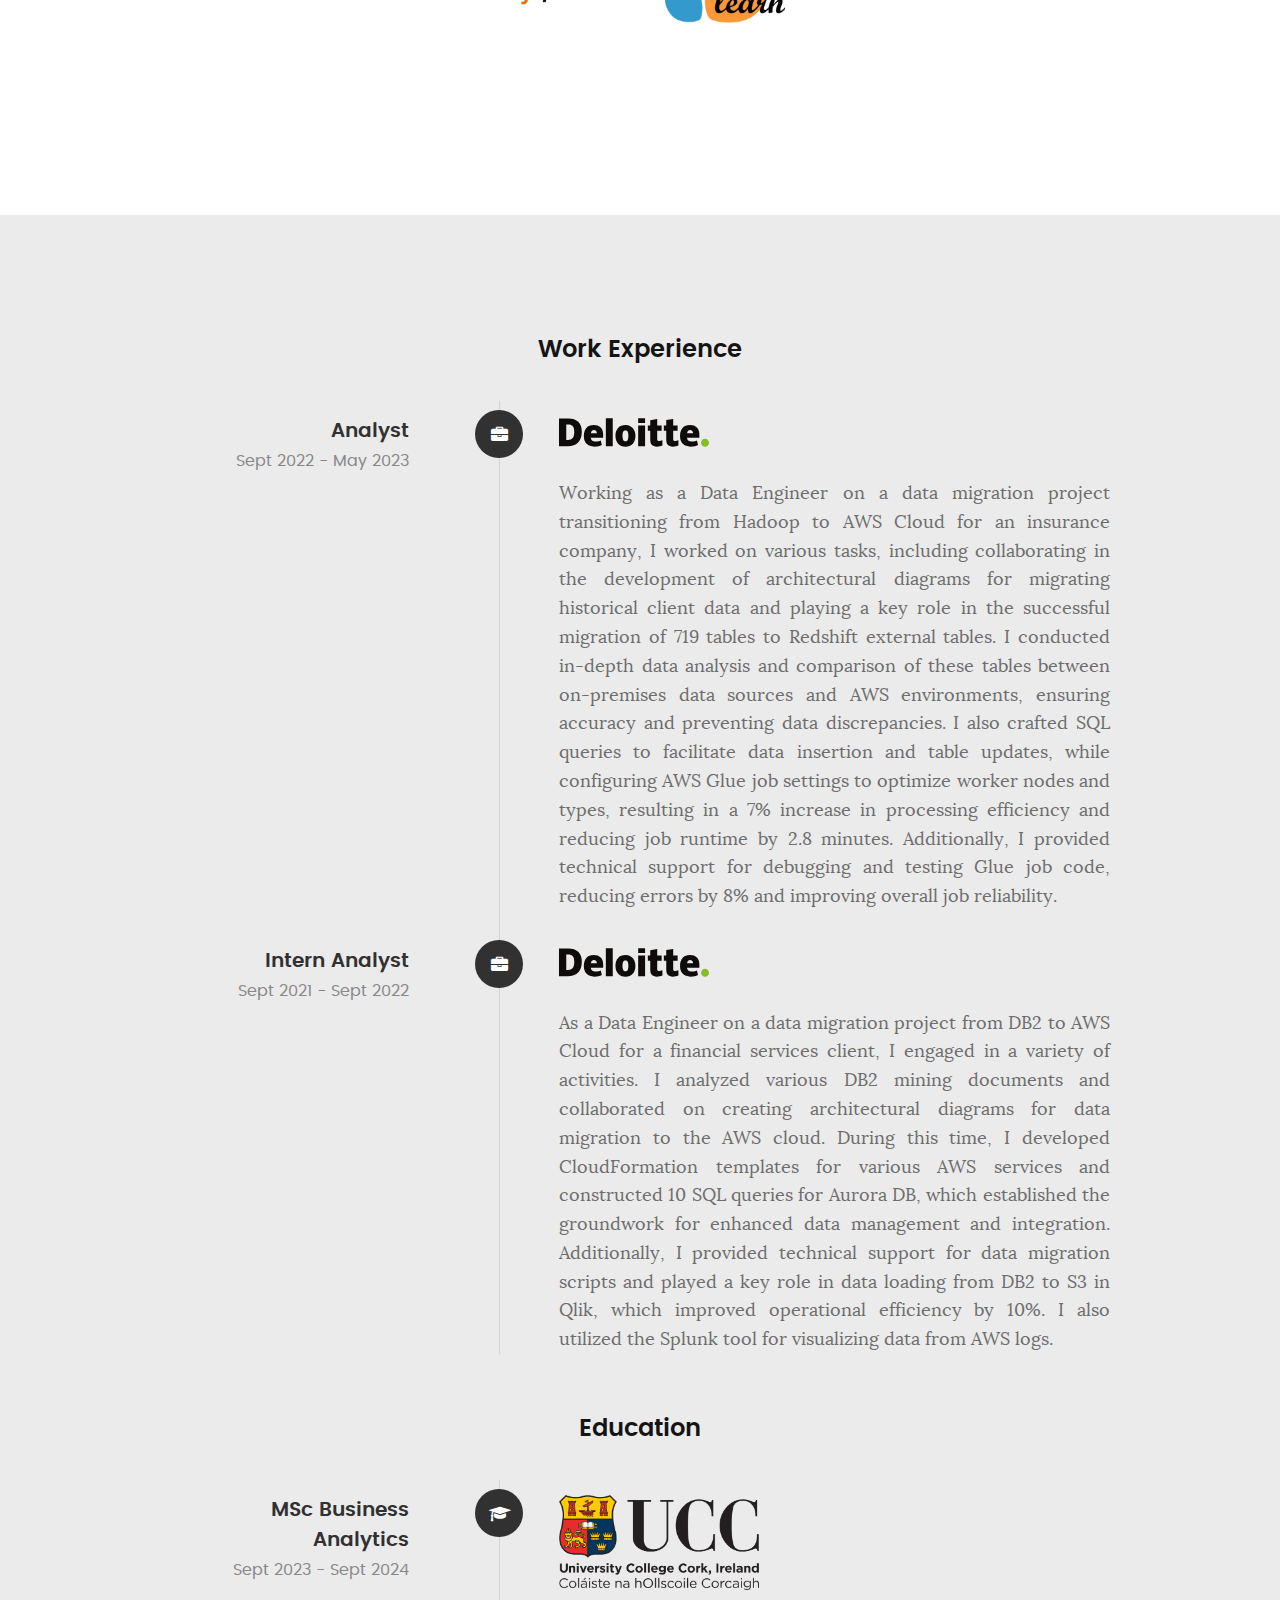
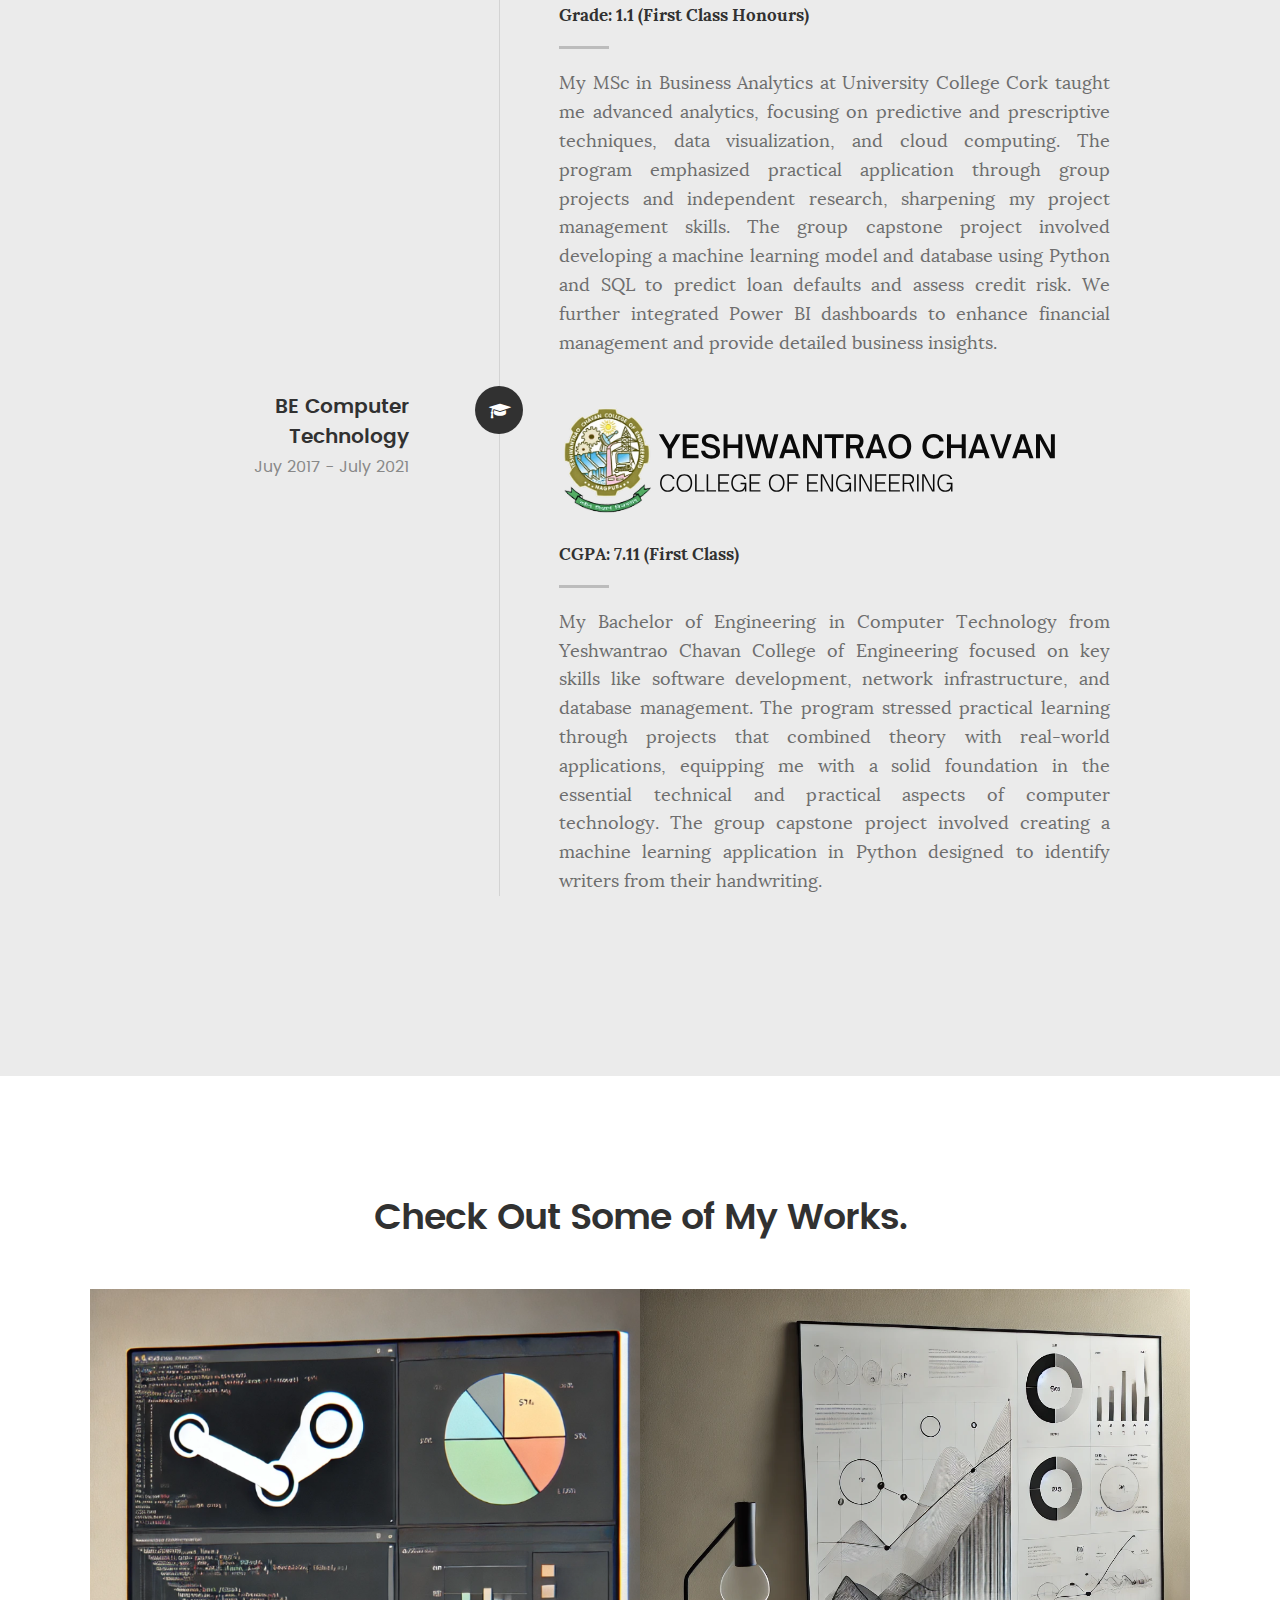
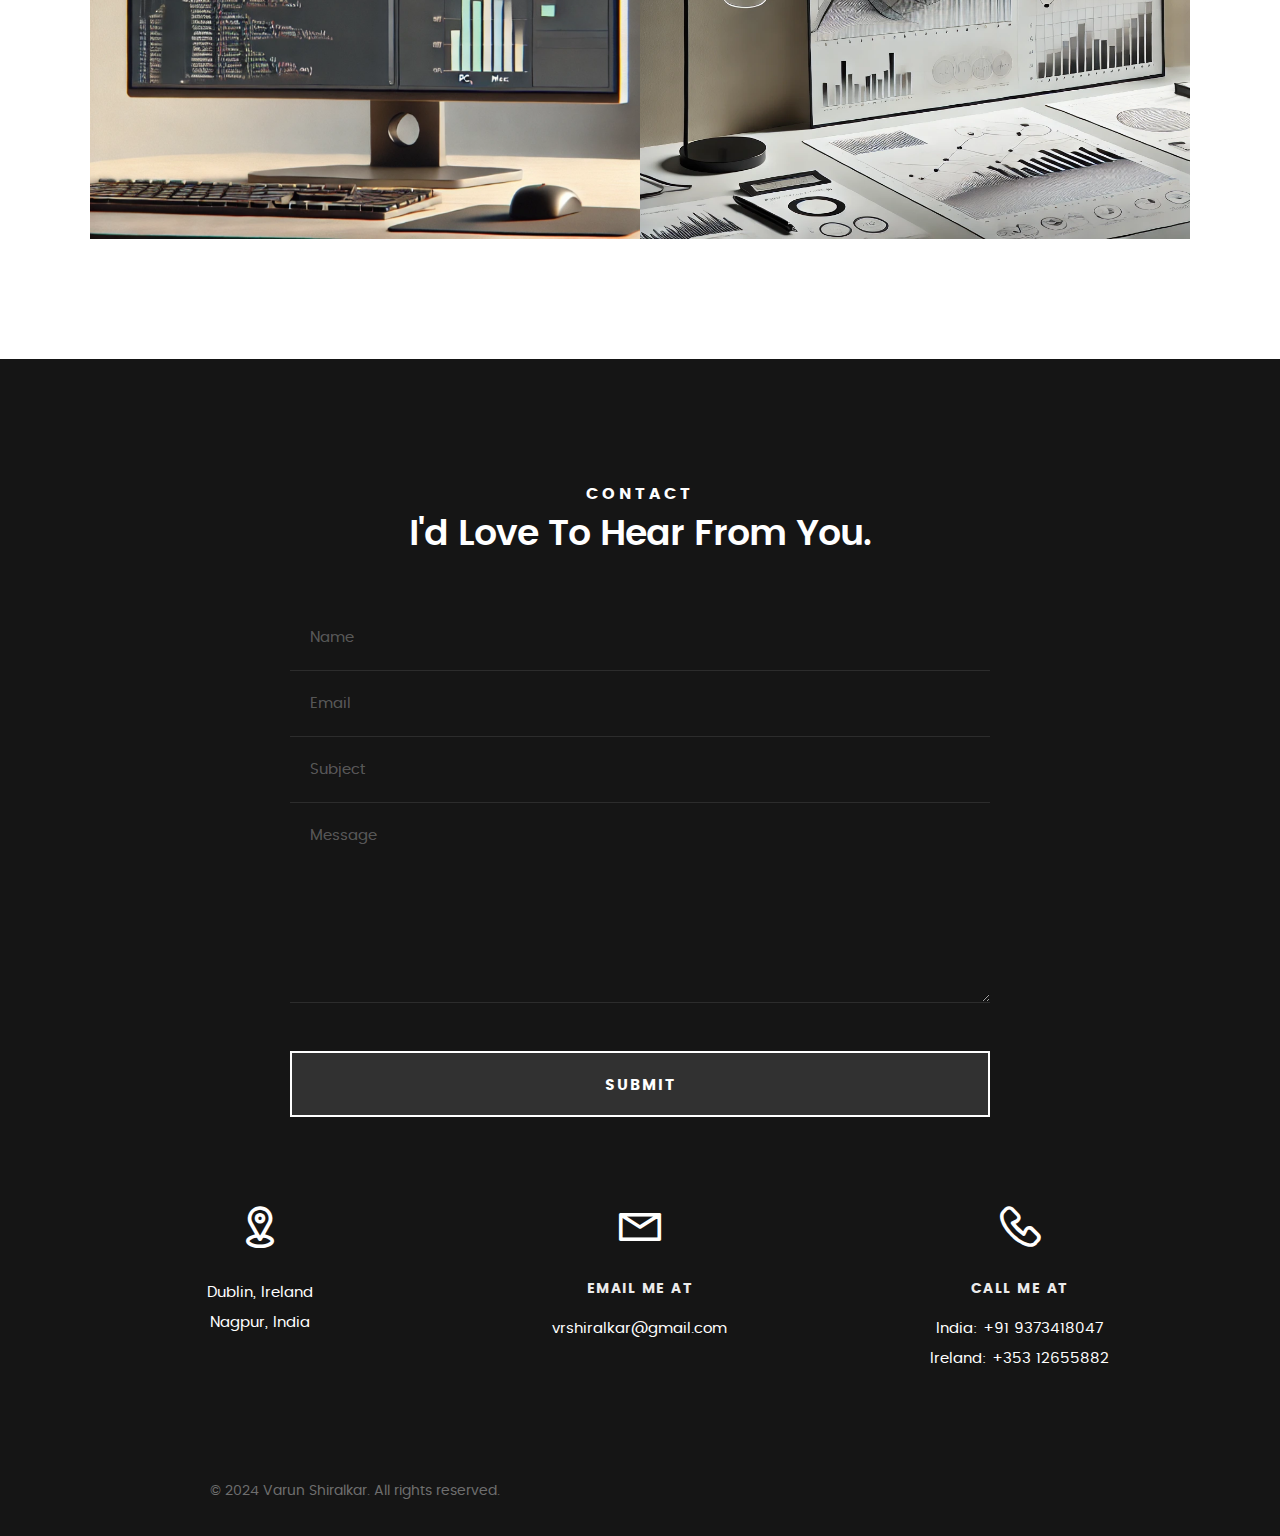
==== commit a6d0b569: "Update index.html" ====
--- a/index.html
+++ b/index.html
@@ -430,11 +430,11 @@
    				<i class="icon-pin"></i>
    			</div>
 
-   			<h5>Address</h5>
+   			<h5> </h5>
 
    			<p>
-            Dublin 15<br>
             Dublin, Ireland <br>
+            Nagpur, India<br>
             </p>
    		</div>
 
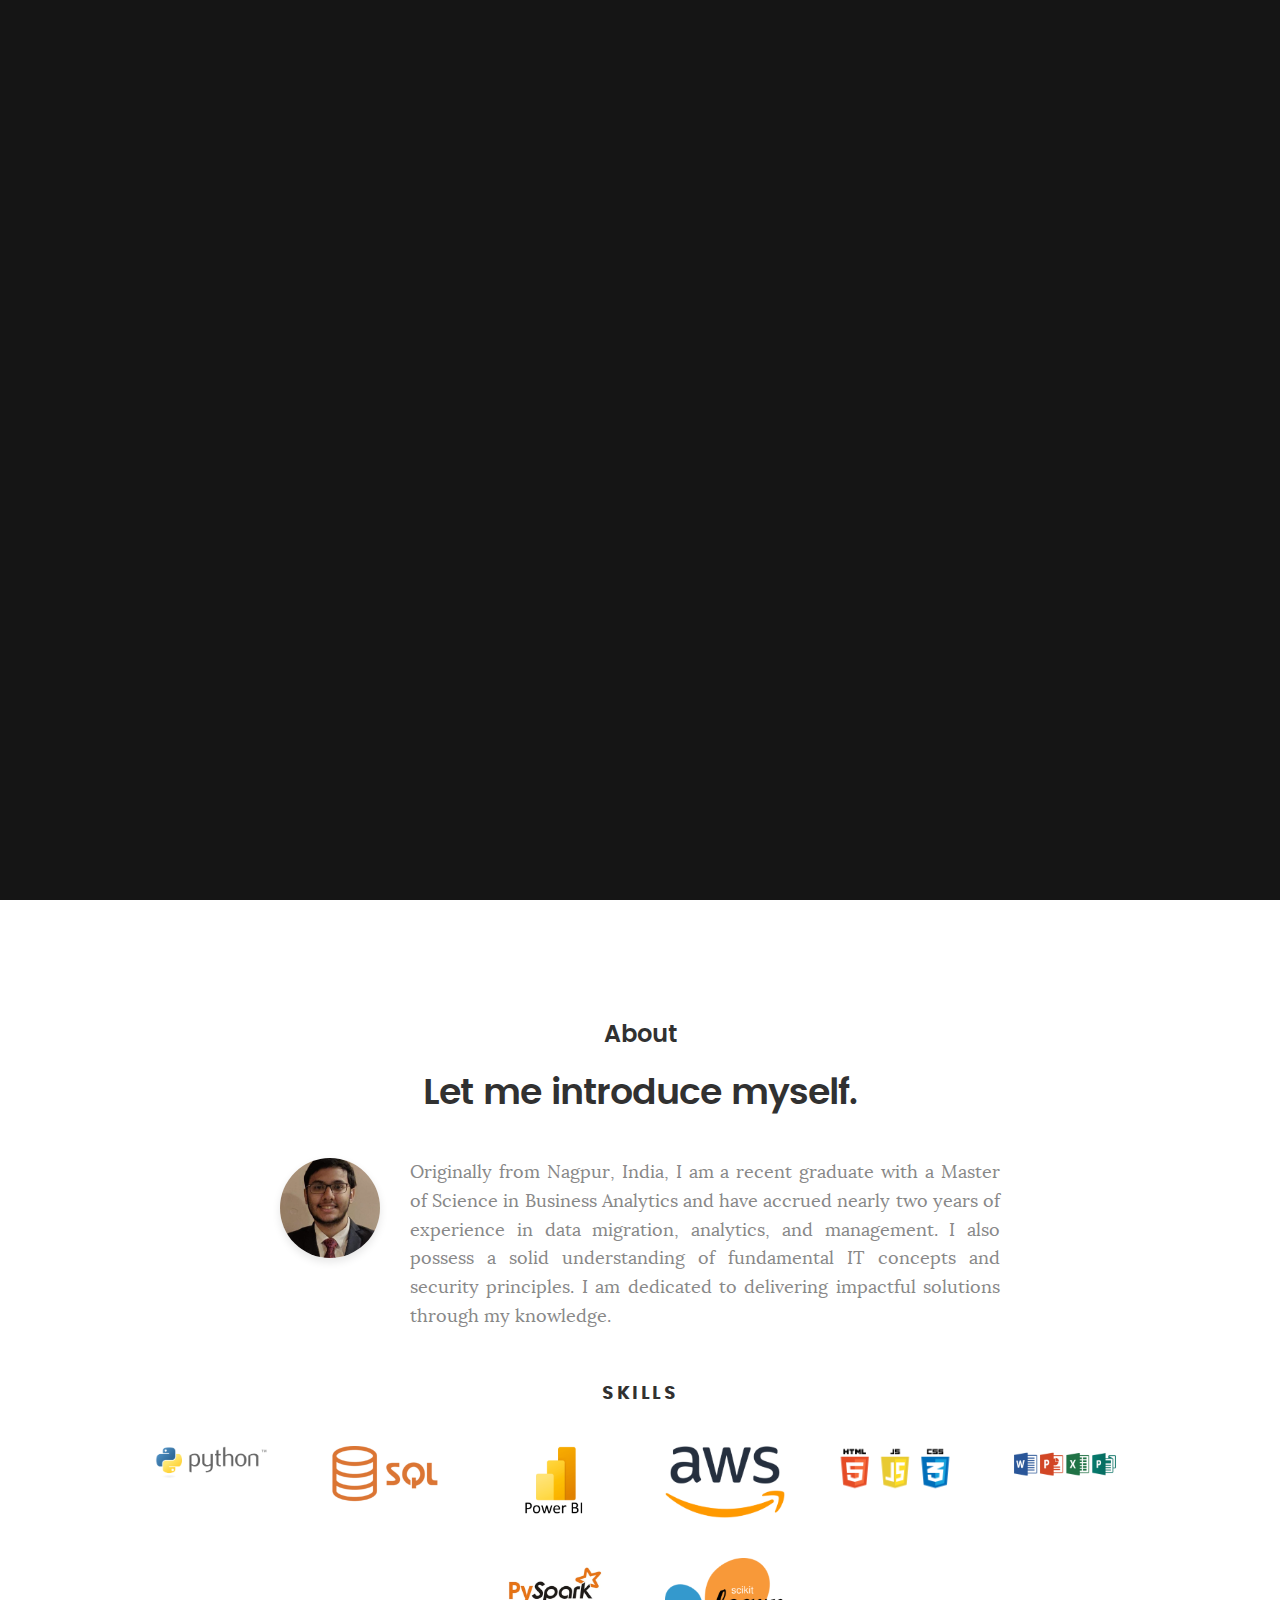
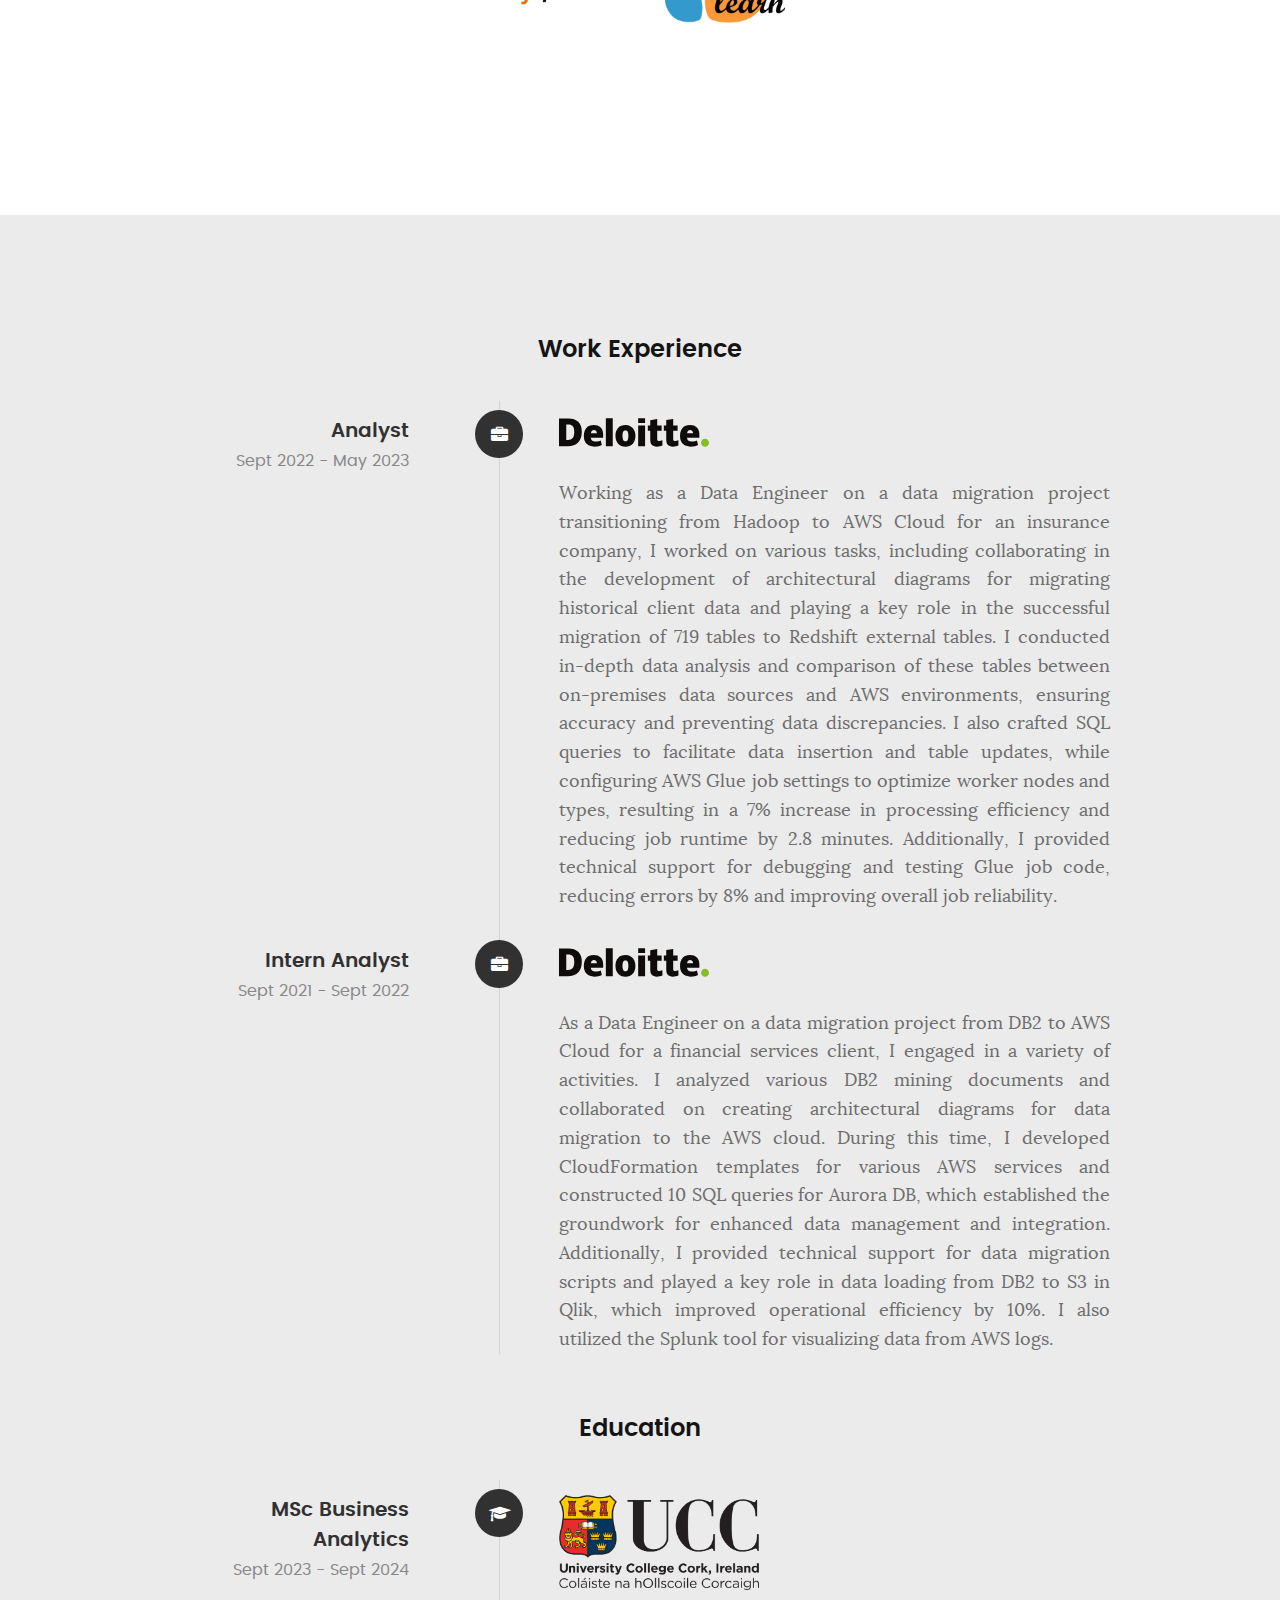
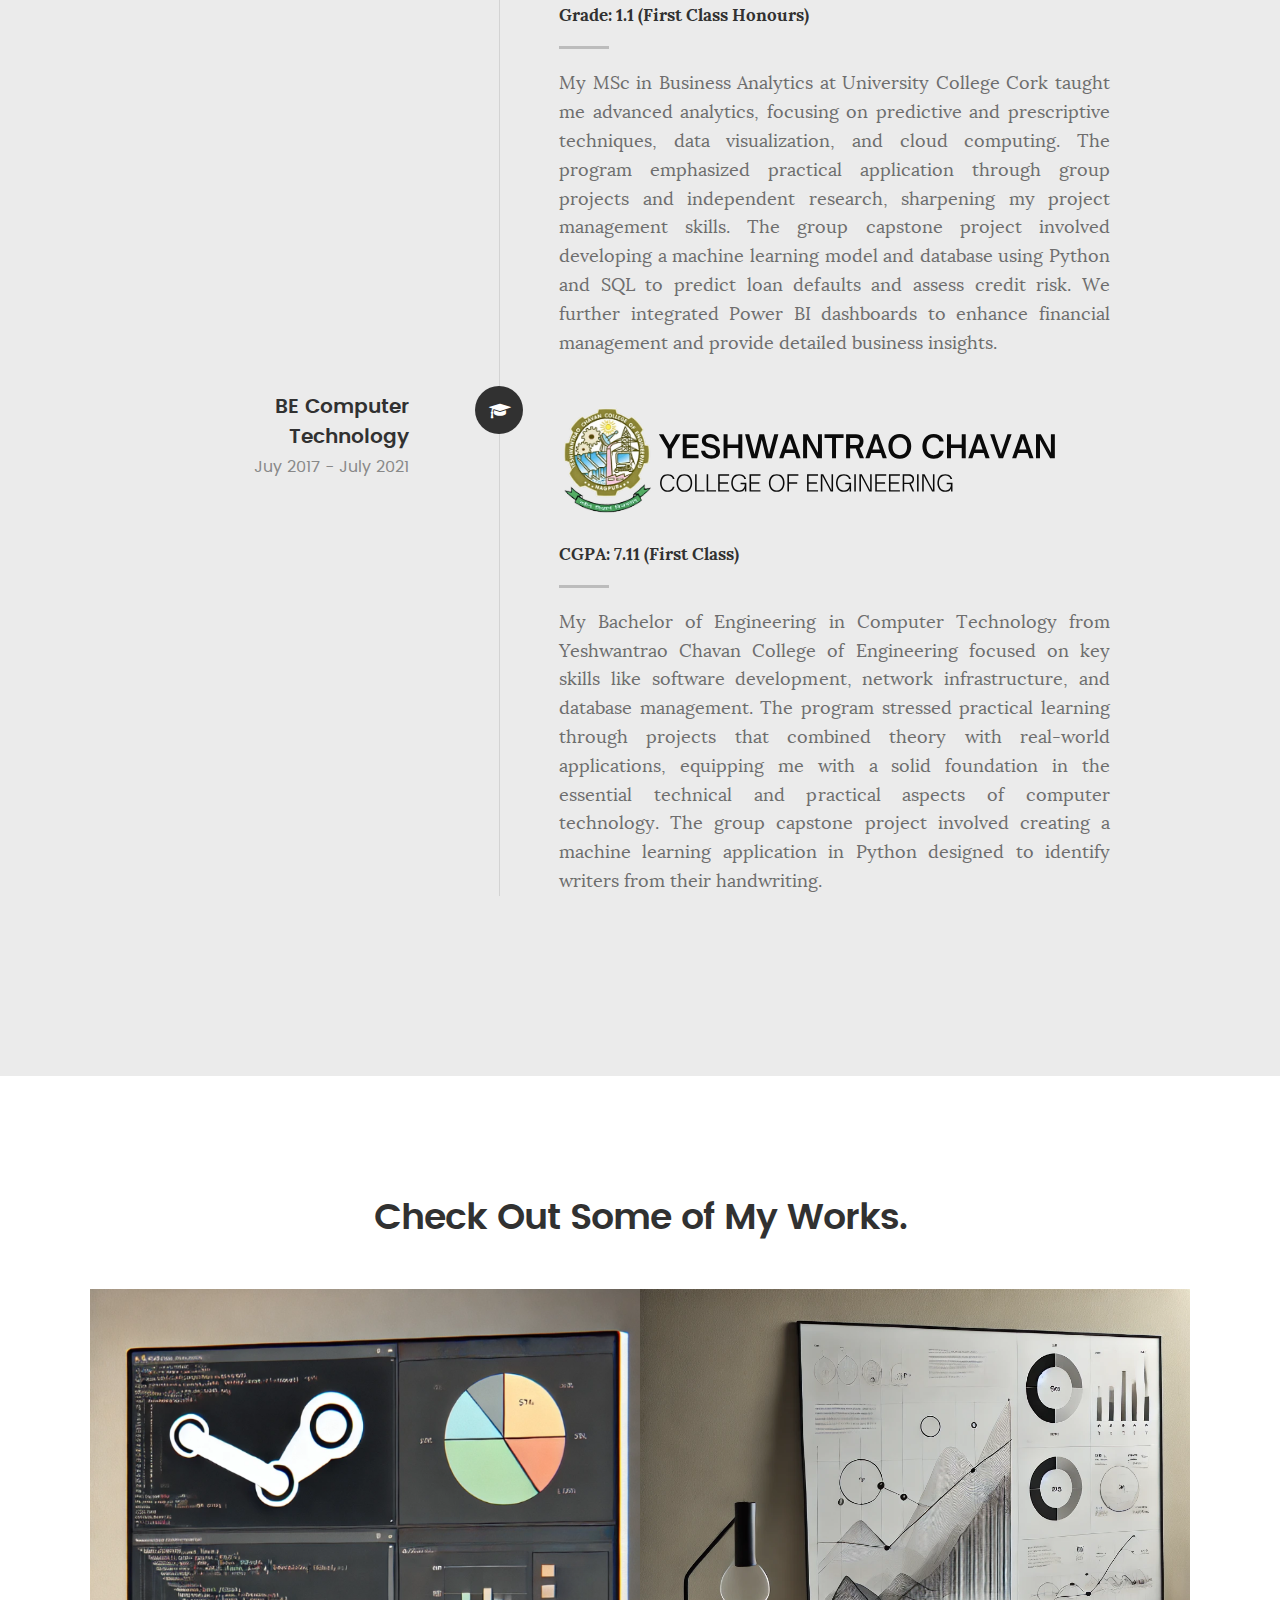
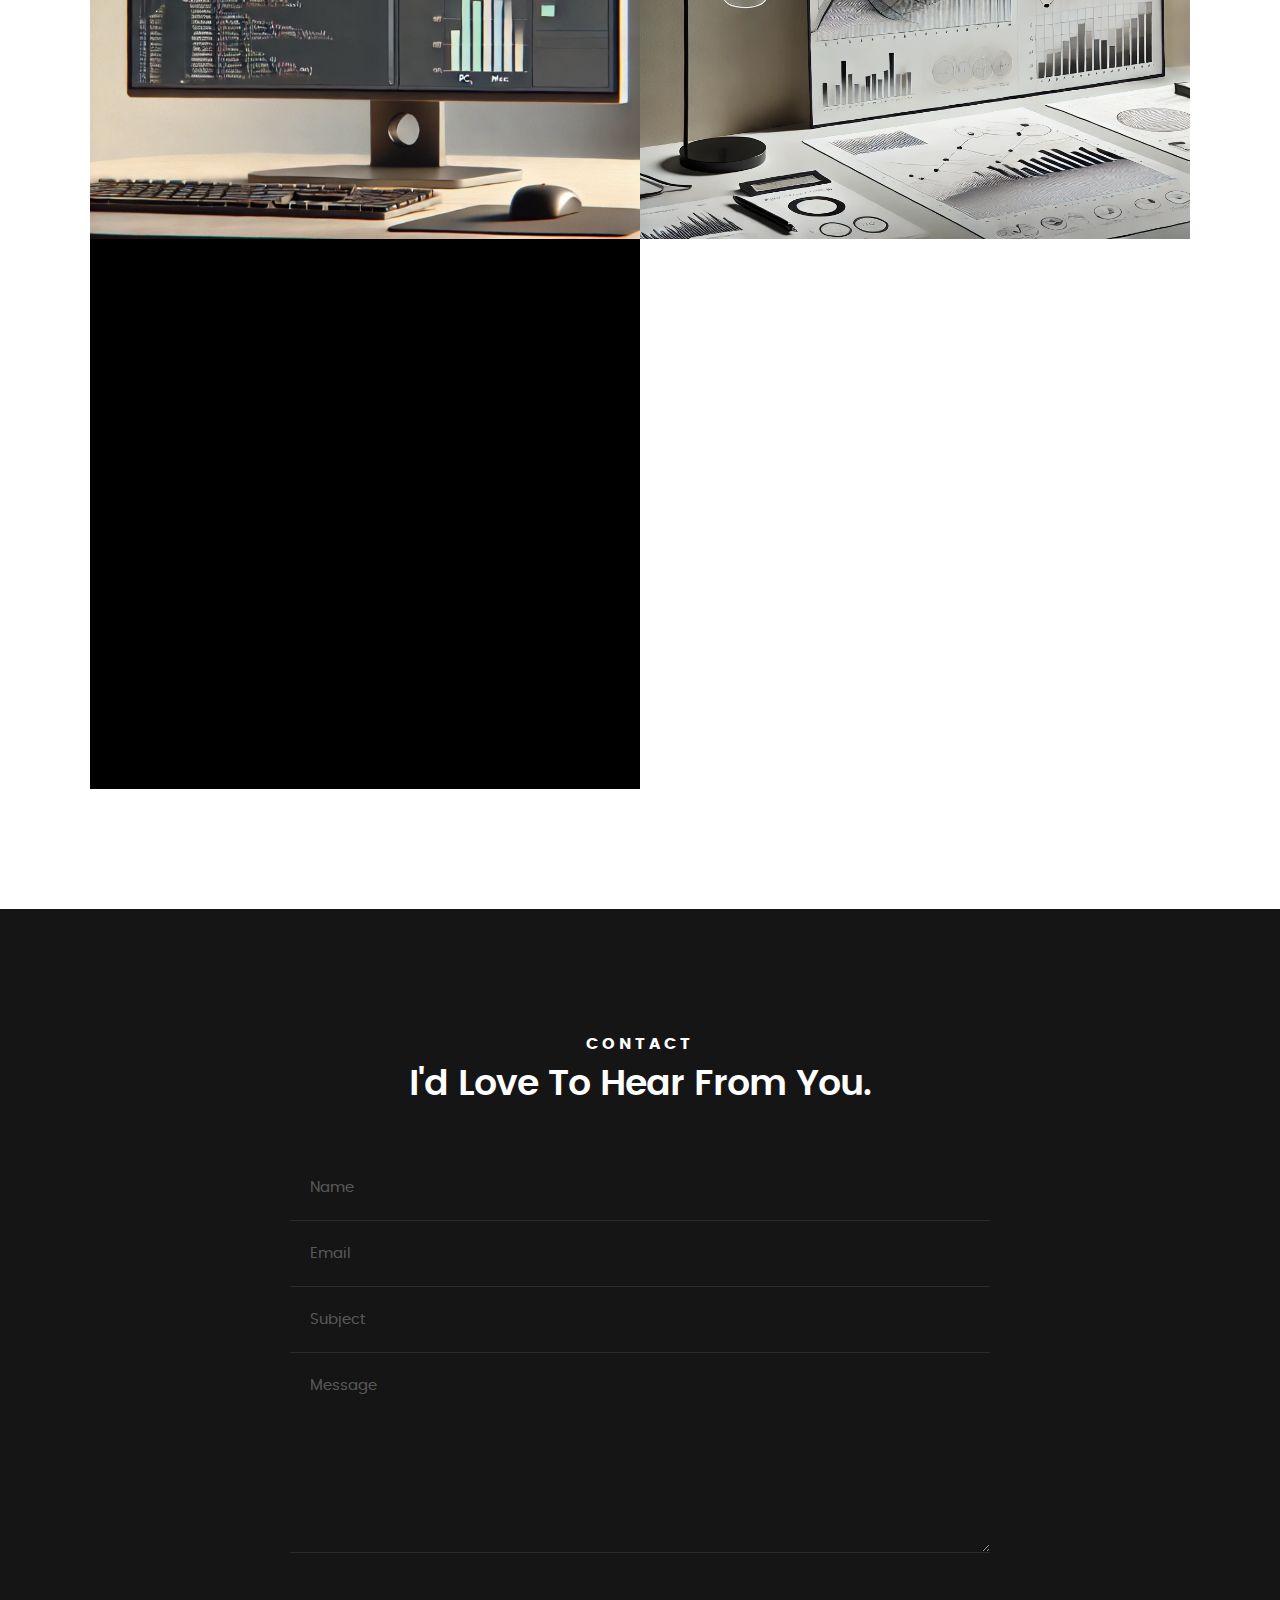
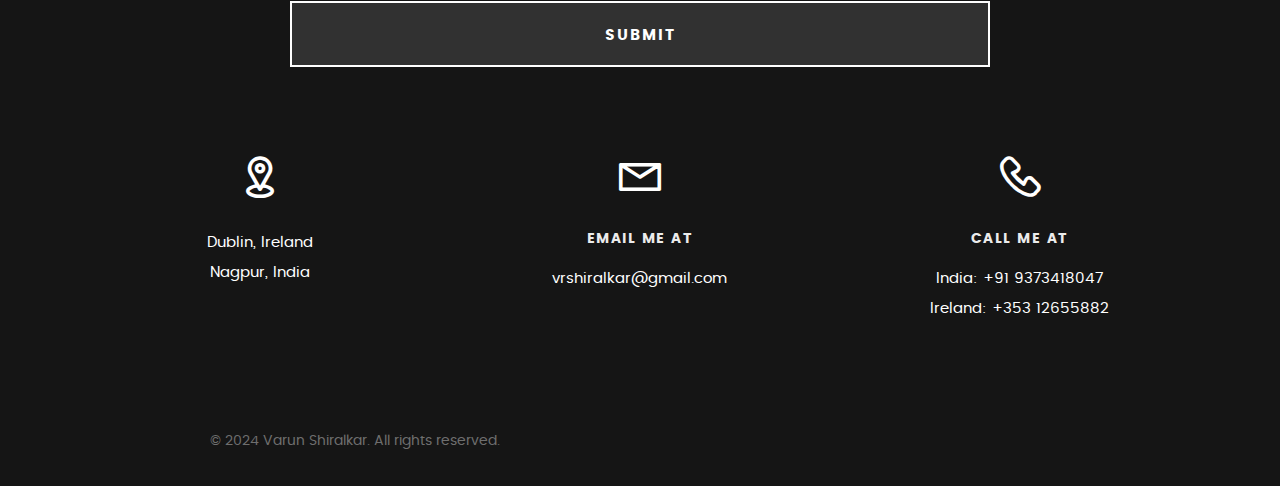
==== commit 34734388: "Update index.html" ====
--- a/index.html
+++ b/index.html
@@ -315,6 +315,21 @@
 	                     <div class="folio-item-table">
 	                     	<div class="folio-item-cell">
 	                     		<h3 class="folio-title">Loan Data Dashboard</h3>
+		     					    	<span class="folio-types">
+		     					      </span>
+		     					   </div>
+	                     </div>
+	                  </a>
+	               </div>
+	        		</div> <!-- /folio-item -->
+
+				 <div class="bgrid folio-item">
+	               <div class="item-wrap">
+	               	<img src="images/portfolio/black.png" alt="black">
+	               	<a href="#modal-03" class="overlay">
+	                     <div class="folio-item-table">
+	                     	<div class="folio-item-cell">
+	                     		<h3 class="folio-title">Coming Soon...</h3>
 		     					    	<span class="folio-types">
 		     					      </span>
 		     					   </div>
@@ -463,9 +478,9 @@
 			   </p>
 
    		</div>
-   		
+
    	</div> <!-- /contact-info -->
-		
+
 	</section> <!-- /contact -->
 
 
@@ -478,7 +493,7 @@
       	<div class="col-eight tab-full">
 	      	<div class="copyright">
 		        	<span>© 2024 Varun Shiralkar. All rights reserved.</span>
-		         </div>		                  
+		         </div>
 	      	</div>
 
 	      	<div id="go-top">
@@ -486,14 +501,14 @@
 		      </div>
 
       	</div> <!-- /row -->
-   </footer>  
-
-   <div id="preloader"> 
+   </footer>
+
+   <div id="preloader">
     	<div id="loader"></div>
-   </div> 
+   </div>
 
    <!-- Java Script
-   ================================================== --> 
+   ================================================== -->
    <script src="js/jquery-2.1.3.min.js"></script>
    <script src="js/plugins.js"></script>
    <script src="js/main.js"></script>
